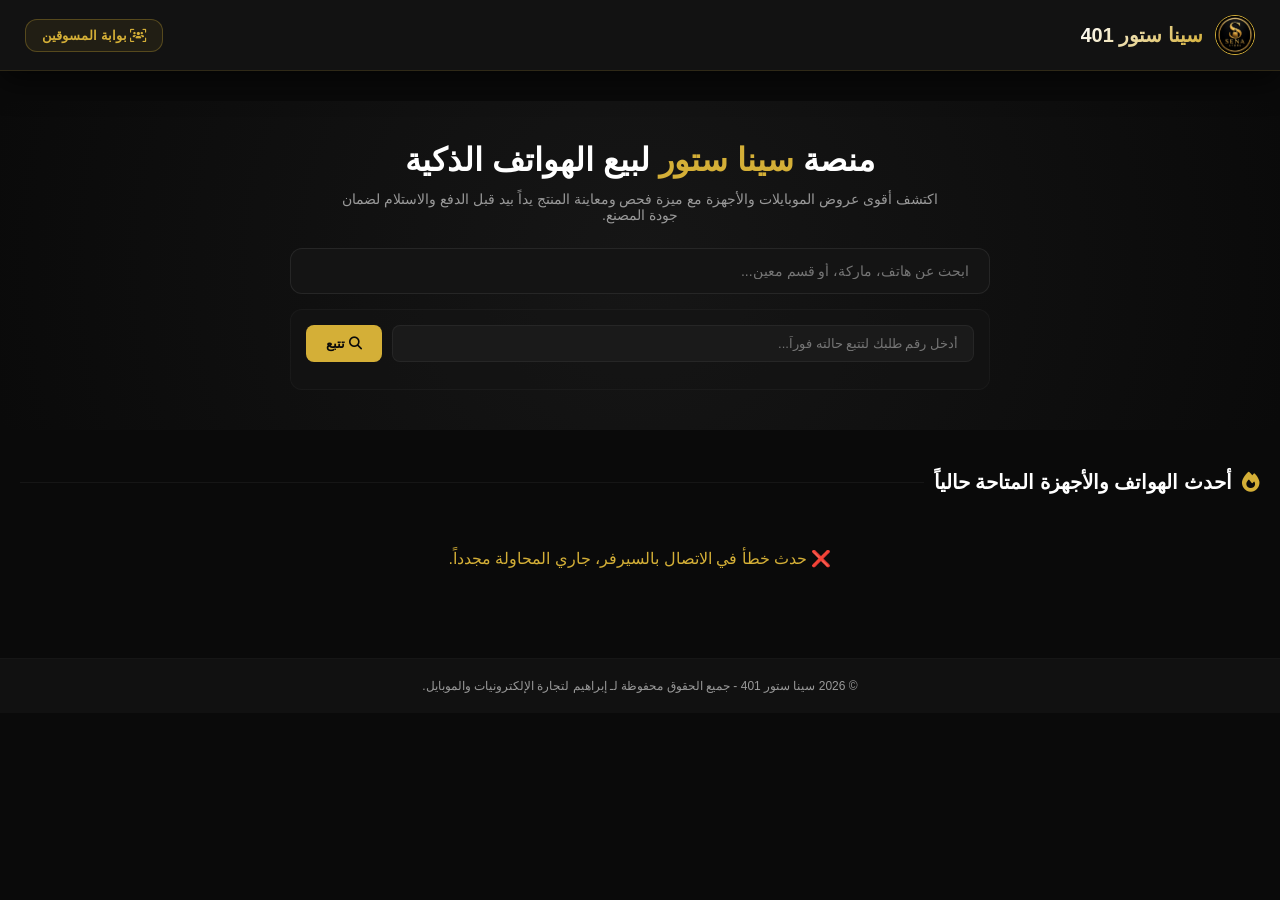
==== templates/index.html @ 64c195b3 "Update index.html" ====
<!DOCTYPE html>
<html lang="ar" dir="rtl">
<head>
    <meta charset="UTF-8">
    <meta name="viewport" content="width=device-width, initial-scale=1.0, maximum-scale=1.0, user-scalable=no">
    <title>سينا ستور 401 | عالم الهواتف والأجهزة الذكية</title>
    <link rel="icon" type="image/png" href="/static/css/logo.png.jpeg">
    <link rel="stylesheet" href="https://cdnjs.cloudflare.com/ajax/libs/font-awesome/6.4.0/css/all.min.css">
    
    <style>
        :root {
            --bg-main: #0a0a0a;
            --bg-card: #141414;
            --bg-input: #1a1a1a;
            --gold: #d4af37;
            --gold-hover: #b8860b;
            --gold-light: rgba(212, 175, 55, 0.08);
            --text-white: #ffffff;
            --text-muted: #999999;
            --radius-lg: 16px;
            --radius-md: 12px;
            --shadow: 0 10px 30px rgba(0, 0, 0, 0.6);
            --transition: all 0.3s cubic-bezier(0.4, 0, 0.2, 1);
        }

        * {
            margin: 0;
            padding: 0;
            box-sizing: border-box;
            font-family: 'Segoe UI', Tahoma, Geneva, Verdana, sans-serif;
            -webkit-tap-highlight-color: transparent;
        }

        body {
            background-color: var(--bg-main);
            color: var(--text-white);
            min-height: 100vh;
            overflow-x: hidden;
        }

        /* هيدر المتجر الاحترافي */
        header {
            background: rgba(20, 20, 20, 0.85);
            backdrop-filter: blur(20px);
            -webkit-backdrop-filter: blur(20px);
            padding: 15px 25px;
            display: flex;
            justify-content: space-between;
            align-items: center;
            border-bottom: 1px solid rgba(212, 175, 55, 0.15);
            position: sticky;
            top: 0;
            z-index: 1000;
            box-shadow: var(--shadow);
        }

        .brand-section {
            display: flex;
            align-items: center;
            gap: 12px;
        }

        .brand-section img {
            width: 40px;
            height: 40px;
            border-radius: 50%;
            border: 1px solid var(--gold);
        }

        .brand-section h1 {
            font-size: 20px;
            font-weight: 900;
            background: linear-gradient(135deg, #ffffff, var(--gold));
            -webkit-background-clip: text;
            -webkit-text-fill-color: transparent;
        }

        .portal-btn {
            background: var(--gold-light);
            border: 1px solid rgba(212, 175, 55, 0.3);
            color: var(--gold);
            padding: 8px 16px;
            border-radius: var(--radius-md);
            font-size: 13px;
            font-weight: 700;
            text-decoration: none;
            transition: var(--transition);
        }

        .portal-btn:hover {
            background: var(--gold);
            color: var(--bg-main);
        }

        /* بنية هيرو الترحيب الفخم */
        .hero-banner {
            max-width: 1300px;
            margin: 30px auto;
            padding: 40px 20px;
            text-align: center;
            background: radial-gradient(circle at center, #161616 0%, var(--bg-main) 100%);
            border-radius: var(--radius-lg);
            position: relative;
        }

        .hero-banner h2 {
            font-size: 32px;
            font-weight: 800;
            margin-bottom: 12px;
            color: #fff;
        }

        .hero-banner h2 span {
            color: var(--gold);
        }

        .hero-banner p {
            font-size: 14px;
            color: var(--text-muted);
            max-width: 600px;
            margin: 0 auto 25px;
        }

        /* ويدجت البحث وتتبع الحالات السريع */
        .search-track-container {
            max-width: 700px;
            margin: 0 auto;
            display: flex;
            flex-direction: column;
            gap: 15px;
        }

        .search-box {
            position: relative;
            width: 100%;
        }

        .search-box input {
            width: 100%;
            background: var(--bg-card);
            border: 1px solid rgba(255, 255, 255, 0.08);
            padding: 14px 20px 14px 50px;
            border-radius: var(--radius-md);
            color: white;
            font-size: 14px;
            transition: var(--transition);
        }

        .search-box input:focus {
            outline: none;
            border-color: var(--gold);
            box-shadow: 0 0 15px rgba(212, 175, 55, 0.1);
        }

        .search-box i {
            position: absolute;
            left: 20px;
            top: 50px;
            transform: translateY(-50%);
            color: var(--text-muted);
            font-size: 16px;
        }

        /* نظام تتبع الطلبات المبتكر */
        .tracking-widget {
            background: rgba(20, 20, 20, 0.6);
            border: 1px solid rgba(255, 255, 255, 0.03);
            border-radius: var(--radius-md);
            padding: 15px;
        }

        .track-form {
            display: flex;
            gap: 10px;
        }

        .track-form input {
            flex: 1;
            background: var(--bg-input);
            border: 1px solid rgba(255, 255, 255, 0.05);
            padding: 10px 15px;
            border-radius: 8px;
            color: white;
            font-size: 13px;
        }

        .track-form button {
            background: var(--gold);
            color: var(--bg-main);
            border: none;
            padding: 10px 20px;
            border-radius: 8px;
            font-weight: 700;
            font-size: 13px;
            cursor: pointer;
            transition: var(--transition);
        }

        .track-form button:hover { background: var(--gold-hover); }

        #tracking-result {
            margin-top: 12px;
            text-align: right;
            font-size: 13px;
        }

        /* شبكة عرض كروت المنتجات */
        .store-content {
            max-width: 1300px;
            margin: 40px auto;
            padding: 0 20px;
        }

        .section-title {
            font-size: 20px;
            font-weight: 700;
            margin-bottom: 25px;
            display: flex;
            align-items: center;
            gap: 10px;
        }

        .section-title::after {
            content: '';
            flex: 1;
            height: 1px;
            background: rgba(255, 255, 255, 0.05);
        }

        .products-grid {
            display: grid;
            grid-template-columns: repeat(auto-fill, minmax(260px, 1fr));
            gap: 25px;
        }

        /* الكارت الفاخر لعرض الموبايل */
        .product-card {
            background: var(--bg-card);
            border: 1px solid rgba(255, 255, 255, 0.02);
            border-radius: var(--radius-lg);
            overflow: hidden;
            box-shadow: var(--shadow);
            transition: var(--transition);
            display: flex;
            flex-direction: column;
            position: relative;
        }

        .product-card:hover {
            transform: translateY(-6px);
            border-color: rgba(212, 175, 55, 0.2);
        }

        .card-img-wrapper {
            width: 100%;
            height: 240px;
            background: #0f0f0f;
            display: flex;
            justify-content: center;
            align-items: center;
            padding: 15px;
            overflow: hidden;
        }

        .card-img-wrapper img {
            max-width: 100%;
            max-height: 100%;
            object-fit: contain;
            transition: var(--transition);
        }

        .product-card:hover .card-img-wrapper img {
            transform: scale(1.04);
        }

        .card-details {
            padding: 20px;
            display: flex;
            flex-direction: column;
            flex-grow: 1;
            gap: 8px;
        }

        .card-cat {
            font-size: 11px;
            color: var(--gold);
            font-weight: 600;
            text-transform: uppercase;
        }

        .card-title {
            font-size: 15px;
            font-weight: 700;
            color: #fff;
            line-height: 1.4;
            height: 42px;
            overflow: hidden;
            display: -webkit-box;
            -webkit-line-clamp: 2;
            -webkit-box-orient: vertical;
        }

        .card-price {
            font-size: 18px;
            font-weight: 800;
            color: #fff;
            margin-top: 5px;
        }

        .buy-now-btn {
            background: transparent;
            border: 1px solid rgba(212, 175, 55, 0.3);
            color: var(--gold);
            padding: 12px;
            border-radius: var(--radius-md);
            font-size: 13px;
            font-weight: 700;
            text-align: center;
            text-decoration: none;
            margin-top: auto;
            transition: var(--transition);
            display: flex;
            align-items: center;
            justify-content: center;
            gap: 8px;
        }

        .buy-now-btn:hover {
            background: var(--gold);
            color: var(--bg-main);
            border-color: var(--gold);
        }

        /* فوتر المتجر */
        footer {
            background: #111;
            text-align: center;
            padding: 20px;
            font-size: 12px;
            color: var(--text-muted);
            border-top: 1px solid rgba(255, 255, 255, 0.02);
            margin-top: 60px;
        }

        /* رندرة الجوال والتجاوب */
        @media (max-width: 768px) {
            .hero-banner { padding: 30px 15px; margin: 15px; }
            .hero-banner h2 { font-size: 24px; }
            .products-grid { grid-template-columns: repeat(2, 1fr); gap: 12px; }
            .card-img-wrapper { height: 160px; padding: 10px; }
            .card-title { font-size: 13px; height: 36px; }
            .card-price { font-size: 15px; }
            .buy-now-btn { padding: 8px; font-size: 11px; }
        }
    </style>
</head>
<body>

    <header>
        <div class="brand-section">
            <img src="/static/css/logo.png.jpeg" alt="سينا ستور" onerror="this.style.display='none'">
            <h1>سينا ستور 401</h1>
        </div>
        <a href="/marketer_login.html" class="portal-btn"><i class="fa-solid fa-users-viewfinder"></i> بوابة المسوقين</a>
    </header>

    <main>
        <section class="hero-banner">
            <h2>منصة <span>سينا ستور</span> لبيع الهواتف الذكية</h2>
            <p>اكتشف أقوى عروض الموبايلات والأجهزة مع ميزة فحص ومعاينة المنتج يداً بيد قبل الدفع والاستلام لضمان جودة المصنع.</p>
            
            <div class="search-track-container">
                <div class="search-box">
                    <input type="text" id="store-search-input" placeholder="ابحث عن هاتف، ماركة، أو قسم معين..." oninput="filterStoreProducts()">
                </div>

                <div class="tracking-widget">
                    <form class="track-form" onsubmit="handleTrackCustomerOrder(event)">
                        <input type="number" id="track-id-input" required placeholder="أدخل رقم طلبك لتتبع حالته فوراً...">
                        <button type="submit"><i class="fa-solid fa-magnifying-glass"></i> تتبع</button>
                    </form>
                    <div id="tracking-result"></div>
                </div>
            </div>
        </section>

        <section class="store-content">
            <h3 class="section-title"><i class="fa-solid fa-fire" style="color: var(--gold);"></i> أحدث الهواتف والأجهزة المتاحة حالياً</h3>
            
            <div class="products-grid" id="main-products-grid">
                <div style="grid-column: 1/-1; text-align: center; color: var(--text-muted); padding: 40px;">
                    <i class="fa-solid fa-spinner fa-spin" style="font-size: 24px; color: var(--gold); margin-bottom: 10px;"></i>
                    <p>جاري مزامنة كتالوج الأجهزة الحية...</p>
                </div>
            </div>
        </section>
    </main>

    <footer>
        <p>© 2026 سينا ستور 401 - جميع الحقوق محفوظة لـ إبراهيم لتجارة الإلكترونيات والموبايل.</p>
    </footer>

    <script>
        let allProducts = [];

        // 1. التقاط كود الأفلييت بذكاء من الرابط وتخزينه لحماية عمولات المسوقين
        function catchAffiliateUrlCode() {
            const params = new URLSearchParams(window.location.search);
            const code = params.get('m') || params.get('ref') || params.get('code');
            if (code) {
                localStorage.setItem('affiliate_code', code);
                console.log("🔒 تم توثيق كود تتبع المسوق سحابياً وجاهز للربط بالطلب:", code);
            }
        }

        // 2. جلب كتالوج المنتجات المعروضة بالكامل من قاعدة البيانات
        async function fetchStoreProducts() {
            catchAffiliateUrlCode();
            const grid = document.getElementById('main-products-grid');

            try {
                const res = await fetch('/api/products');
                if (!res.ok) throw new Error("Fetch error");
                allProducts = await res.json();

                renderProducts(allProducts);
            } catch (e) {
                grid.innerHTML = `<div style="grid-column:1/-1; text-align:center; color:var(--gold); padding:30px;">❌ حدث خطأ في الاتصال بالسيرفر، جاري المحاولة مجدداً.</div>`;
            }
        }

        // 3. رندرة وبناء كروت المنتجات داخل الشبكة
        function renderProducts(list) {
            const grid = document.getElementById('main-products-grid');
            if (list.length === 0) {
                grid.innerHTML = `<div style="grid-column:1/-1; text-align:center; color:var(--text-muted); padding:30px;">لا توجد أجهزة متطابقة مع بحثك حالياً.</div>`;
                return;
            }

            const fallbackImg = '/static/css/logo.png.jpeg';

            grid.innerHTML = list.map(p => {
                const img = p.image_url ? p.image_url : fallbackImg;
                return `
                    <div class="product-card">
                        <div class="card-img-wrapper">
                            <img src="${img}" alt="${p.name}" onerror="this.src='${fallbackImg}'">
                        </div>
                        <div class="card-details">
                            <span class="card-cat">${p.category || 'أجهزة وهواتف'}</span>
                            <h4 class="card-title">${p.name}</h4>
                            <div class="card-price">${p.selling_price} ج.م</div>
                            <a href="/product_detail/${p.id}" class="buy-now-btn">
                                <i class="fa-solid fa-cart-plus"></i> عرض التفاصيل والشراء
                            </a>
                        </div>
                    </div>
                `;
            }).join('');
        }

        // 4. نظام الفلترة والبحث الفوري أثناء الكتابة
        function filterStoreProducts() {
            const text = document.getElementById('store-search-input').value.toLowerCase().trim();
            const filtered = allProducts.filter(p => 
                p.name.toLowerCase().includes(text) || 
                (p.category && p.category.toLowerCase().includes(text))
            );
            renderProducts(filtered);
        }

        // 5. تتبع حالة طلب العميل بالـ ID فوراً
        async function handleTrackCustomerOrder(e) {
            e.preventDefault();
            const orderId = document.getElementById('track-id-input').value.trim();
            const resultBox = document.getElementById('tracking-result');

            resultBox.innerHTML = `<span style="color:var(--text-muted);"><i class="fa-solid fa-spinner fa-spin"></i> جاري البحث في السجلات...</span>`;

            try {
                const res = await fetch(`/api/orders/track?id=${orderId}`);
                if (!res.ok) {
                    resultBox.innerHTML = `<span style="color:#ef4444;">❌ لم نجد طلب مسجل بهذا الرقم في السيستم.</span>`;
                    return;
                }
                const order = await res.json();

                let badgeColor = '#f59e0b';
                let statusIcon = '⏳';
                if (order.status === 'جاري الشحن') { badgeColor = '#3b82f6'; statusIcon = '🚚'; }
                else if (order.status === 'تم التسليم') { badgeColor = '#22c55e'; statusIcon = '✅'; }
                else if (order.status === 'مرتجع') { badgeColor = '#ef4444'; statusIcon = '❌'; }

                resultBox.innerHTML = `
                    <div style="background:rgba(255,255,255,0.02); border-right:3px solid ${badgeColor}; padding:12px; border-radius:6px; margin-top:10px;">
                        <span style="font-weight:700;">حالة الطلب #${order.id}:</span> 
                        <span style="color:${badgeColor}; font-weight:bold;">${statusIcon} ${order.status}</span>
                        <div style="font-size:11px; color:var(--text-muted); margin-top:5px;">إجمالي الحساب: ${order.total_price} ج.م</div>
                    </div>
                `;
            } catch(err) {
                resultBox.innerHTML = `<span style="color:#ef4444;">❌ خطأ في الاتصال.</span>`;
            }
        }

        // بدء التشغيل تلقائياً فور تحميل الصفحة
        window.addEventListener('DOMContentLoaded', fetchStoreProducts);
    </script>
</body>
</html>
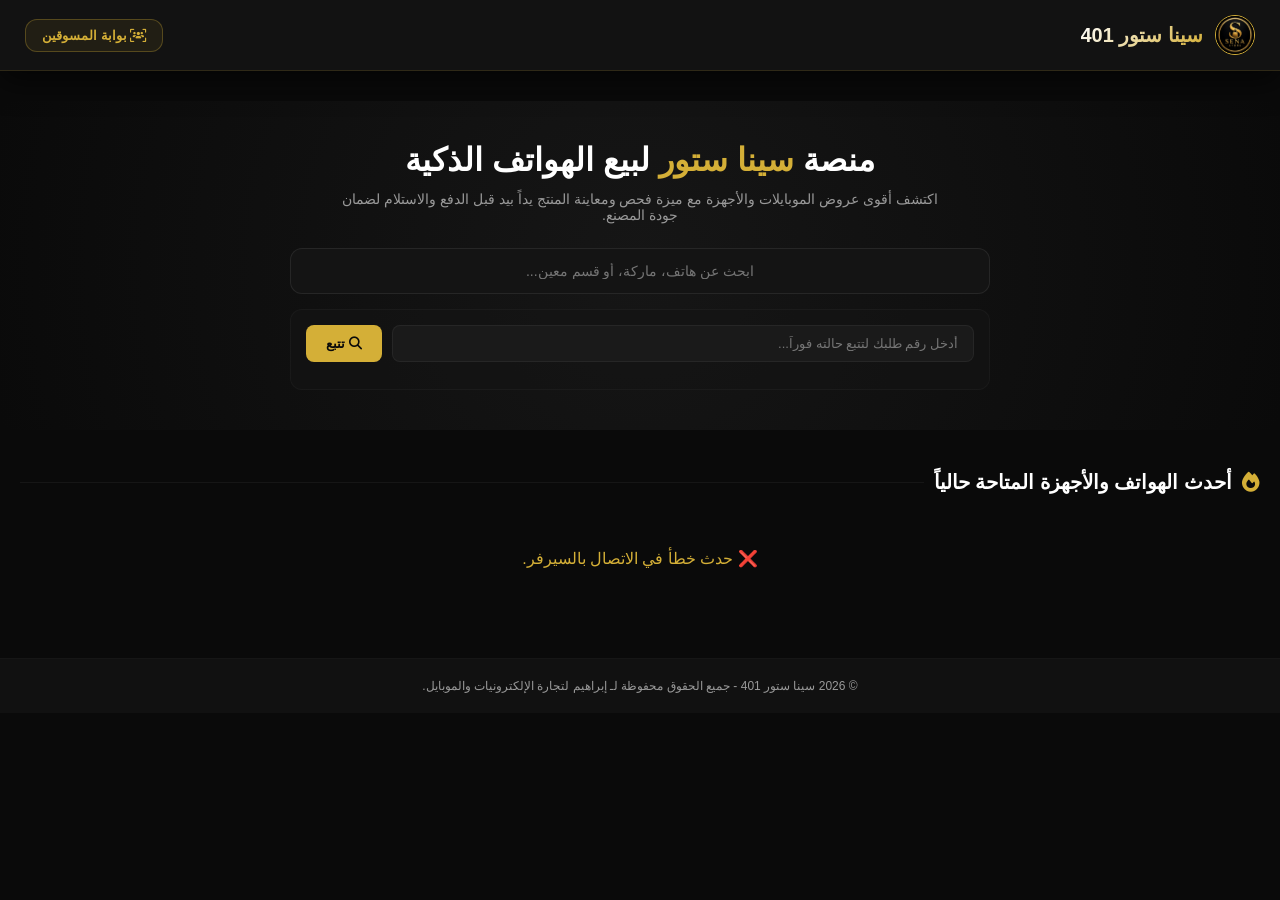
==== commit 636a5035: "Update index.html" ====
--- a/templates/index.html
+++ b/templates/index.html
@@ -38,7 +38,6 @@
             overflow-x: hidden;
         }
 
-        /* هيدر المتجر الاحترافي */
         header {
             background: rgba(20, 20, 20, 0.85);
             backdrop-filter: blur(20px);
@@ -58,6 +57,7 @@
             display: flex;
             align-items: center;
             gap: 12px;
+            cursor: pointer;
         }
 
         .brand-section img {
@@ -92,7 +92,6 @@
             color: var(--bg-main);
         }
 
-        /* بنية هيرو الترحيب الفخم */
         .hero-banner {
             max-width: 1300px;
             margin: 30px auto;
@@ -100,7 +99,6 @@
             text-align: center;
             background: radial-gradient(circle at center, #161616 0%, var(--bg-main) 100%);
             border-radius: var(--radius-lg);
-            position: relative;
         }
 
         .hero-banner h2 {
@@ -110,9 +108,7 @@
             color: #fff;
         }
 
-        .hero-banner h2 span {
-            color: var(--gold);
-        }
+        .hero-banner h2 span { color: var(--gold); }
 
         .hero-banner p {
             font-size: 14px;
@@ -121,7 +117,6 @@
             margin: 0 auto 25px;
         }
 
-        /* ويدجت البحث وتتبع الحالات السريع */
         .search-track-container {
             max-width: 700px;
             margin: 0 auto;
@@ -130,20 +125,18 @@
             gap: 15px;
         }
 
-        .search-box {
-            position: relative;
-            width: 100%;
-        }
+        .search-box { position: relative; width: 100%; }
 
         .search-box input {
             width: 100%;
             background: var(--bg-card);
             border: 1px solid rgba(255, 255, 255, 0.08);
-            padding: 14px 20px 14px 50px;
+            padding: 14px 20px;
             border-radius: var(--radius-md);
             color: white;
             font-size: 14px;
             transition: var(--transition);
+            text-align: center;
         }
 
         .search-box input:focus {
@@ -152,16 +145,6 @@
             box-shadow: 0 0 15px rgba(212, 175, 55, 0.1);
         }
 
-        .search-box i {
-            position: absolute;
-            left: 20px;
-            top: 50px;
-            transform: translateY(-50%);
-            color: var(--text-muted);
-            font-size: 16px;
-        }
-
-        /* نظام تتبع الطلبات المبتكر */
         .tracking-widget {
             background: rgba(20, 20, 20, 0.6);
             border: 1px solid rgba(255, 255, 255, 0.03);
@@ -169,10 +152,7 @@
             padding: 15px;
         }
 
-        .track-form {
-            display: flex;
-            gap: 10px;
-        }
+        .track-form { display: flex; gap: 10px; }
 
         .track-form input {
             flex: 1;
@@ -196,20 +176,9 @@
             transition: var(--transition);
         }
 
-        .track-form button:hover { background: var(--gold-hover); }
-
-        #tracking-result {
-            margin-top: 12px;
-            text-align: right;
-            font-size: 13px;
-        }
-
-        /* شبكة عرض كروت المنتجات */
-        .store-content {
-            max-width: 1300px;
-            margin: 40px auto;
-            padding: 0 20px;
-        }
+        #tracking-result { margin-top: 12px; text-align: right; font-size: 13px; }
+
+        .store-content { max-width: 1300px; margin: 40px auto; padding: 0 20px; }
 
         .section-title {
             font-size: 20px;
@@ -233,7 +202,6 @@
             gap: 25px;
         }
 
-        /* الكارت الفاخر لعرض الموبايل */
         .product-card {
             background: var(--bg-card);
             border: 1px solid rgba(255, 255, 255, 0.02);
@@ -243,7 +211,6 @@
             transition: var(--transition);
             display: flex;
             flex-direction: column;
-            position: relative;
         }
 
         .product-card:hover {
@@ -259,7 +226,6 @@
             justify-content: center;
             align-items: center;
             padding: 15px;
-            overflow: hidden;
         }
 
         .card-img-wrapper img {
@@ -269,10 +235,6 @@
             transition: var(--transition);
         }
 
-        .product-card:hover .card-img-wrapper img {
-            transform: scale(1.04);
-        }
-
         .card-details {
             padding: 20px;
             display: flex;
@@ -285,7 +247,6 @@
             font-size: 11px;
             color: var(--gold);
             font-weight: 600;
-            text-transform: uppercase;
         }
 
         .card-title {
@@ -328,10 +289,8 @@
         .buy-now-btn:hover {
             background: var(--gold);
             color: var(--bg-main);
-            border-color: var(--gold);
-        }
-
-        /* فوتر المتجر */
+        }
+
         footer {
             background: #111;
             text-align: center;
@@ -342,7 +301,6 @@
             margin-top: 60px;
         }
 
-        /* رندرة الجوال والتجاوب */
         @media (max-width: 768px) {
             .hero-banner { padding: 30px 15px; margin: 15px; }
             .hero-banner h2 { font-size: 24px; }
@@ -357,7 +315,7 @@
 <body>
 
     <header>
-        <div class="brand-section">
+        <div class="brand-section" onclick="window.location.href='/'">
             <img src="/static/css/logo.png.jpeg" alt="سينا ستور" onerror="this.style.display='none'">
             <h1>سينا ستور 401</h1>
         </div>
@@ -386,10 +344,9 @@
 
         <section class="store-content">
             <h3 class="section-title"><i class="fa-solid fa-fire" style="color: var(--gold);"></i> أحدث الهواتف والأجهزة المتاحة حالياً</h3>
-            
             <div class="products-grid" id="main-products-grid">
                 <div style="grid-column: 1/-1; text-align: center; color: var(--text-muted); padding: 40px;">
-                    <i class="fa-solid fa-spinner fa-spin" style="font-size: 24px; color: var(--gold); margin-bottom: 10px;"></i>
+                    <i class="fa-solid fa-spinner fa-spin" style="font-size: 24px; color: var(--gold);"></i>
                     <p>جاري مزامنة كتالوج الأجهزة الحية...</p>
                 </div>
             </div>
@@ -403,17 +360,15 @@
     <script>
         let allProducts = [];
 
-        // 1. التقاط كود الأفلييت بذكاء من الرابط وتخزينه لحماية عمولات المسوقين
         function catchAffiliateUrlCode() {
             const params = new URLSearchParams(window.location.search);
             const code = params.get('m') || params.get('ref') || params.get('code');
             if (code) {
                 localStorage.setItem('affiliate_code', code);
-                console.log("🔒 تم توثيق كود تتبع المسوق سحابياً وجاهز للربط بالطلب:", code);
+                console.log("🔒 تم توثيق كود تتبع المسوق بنجاح:", code);
             }
         }
 
-        // 2. جلب كتالوج المنتجات المعروضة بالكامل من قاعدة البيانات
         async function fetchStoreProducts() {
             catchAffiliateUrlCode();
             const grid = document.getElementById('main-products-grid');
@@ -422,18 +377,16 @@
                 const res = await fetch('/api/products');
                 if (!res.ok) throw new Error("Fetch error");
                 allProducts = await res.json();
-
                 renderProducts(allProducts);
             } catch (e) {
-                grid.innerHTML = `<div style="grid-column:1/-1; text-align:center; color:var(--gold); padding:30px;">❌ حدث خطأ في الاتصال بالسيرفر، جاري المحاولة مجدداً.</div>`;
+                grid.innerHTML = `<div style="grid-column:1/-1; text-align:center; color:var(--gold); padding:30px;">❌ حدث خطأ في الاتصال بالسيرفر.</div>`;
             }
         }
 
-        // 3. رندرة وبناء كروت المنتجات داخل الشبكة
         function renderProducts(list) {
             const grid = document.getElementById('main-products-grid');
             if (list.length === 0) {
-                grid.innerHTML = `<div style="grid-column:1/-1; text-align:center; color:var(--text-muted); padding:30px;">لا توجد أجهزة متطابقة مع بحثك حالياً.</div>`;
+                grid.innerHTML = `<div style="grid-column:1/-1; text-align:center; color:var(--text-muted); padding:30px;">لا توجد أجهزة متطابقة مع بحثك.</div>`;
                 return;
             }
 
@@ -450,7 +403,7 @@
                             <span class="card-cat">${p.category || 'أجهزة وهواتف'}</span>
                             <h4 class="card-title">${p.name}</h4>
                             <div class="card-price">${p.selling_price} ج.م</div>
-                            <a href="/product_detail/${p.id}" class="buy-now-btn">
+                            <a href="/product_detail.html?id=${p.id}" class="buy-now-btn">
                                 <i class="fa-solid fa-cart-plus"></i> عرض التفاصيل والشراء
                             </a>
                         </div>
@@ -459,7 +412,6 @@
             }).join('');
         }
 
-        // 4. نظام الفلترة والبحث الفوري أثناء الكتابة
         function filterStoreProducts() {
             const text = document.getElementById('store-search-input').value.toLowerCase().trim();
             const filtered = allProducts.filter(p => 
@@ -469,18 +421,17 @@
             renderProducts(filtered);
         }
 
-        // 5. تتبع حالة طلب العميل بالـ ID فوراً
         async function handleTrackCustomerOrder(e) {
             e.preventDefault();
             const orderId = document.getElementById('track-id-input').value.trim();
             const resultBox = document.getElementById('tracking-result');
 
-            resultBox.innerHTML = `<span style="color:var(--text-muted);"><i class="fa-solid fa-spinner fa-spin"></i> جاري البحث في السجلات...</span>`;
+            resultBox.innerHTML = `<span><i class="fa-solid fa-spinner fa-spin"></i> جاري البحث...</span>`;
 
             try {
                 const res = await fetch(`/api/orders/track?id=${orderId}`);
                 if (!res.ok) {
-                    resultBox.innerHTML = `<span style="color:#ef4444;">❌ لم نجد طلب مسجل بهذا الرقم في السيستم.</span>`;
+                    resultBox.innerHTML = `<span style="color:#ef4444;">❌ لم نجد طلب مسجل بهذا الرقم.</span>`;
                     return;
                 }
                 const order = await res.json();
@@ -503,7 +454,6 @@
             }
         }
 
-        // بدء التشغيل تلقائياً فور تحميل الصفحة
         window.addEventListener('DOMContentLoaded', fetchStoreProducts);
     </script>
 </body>
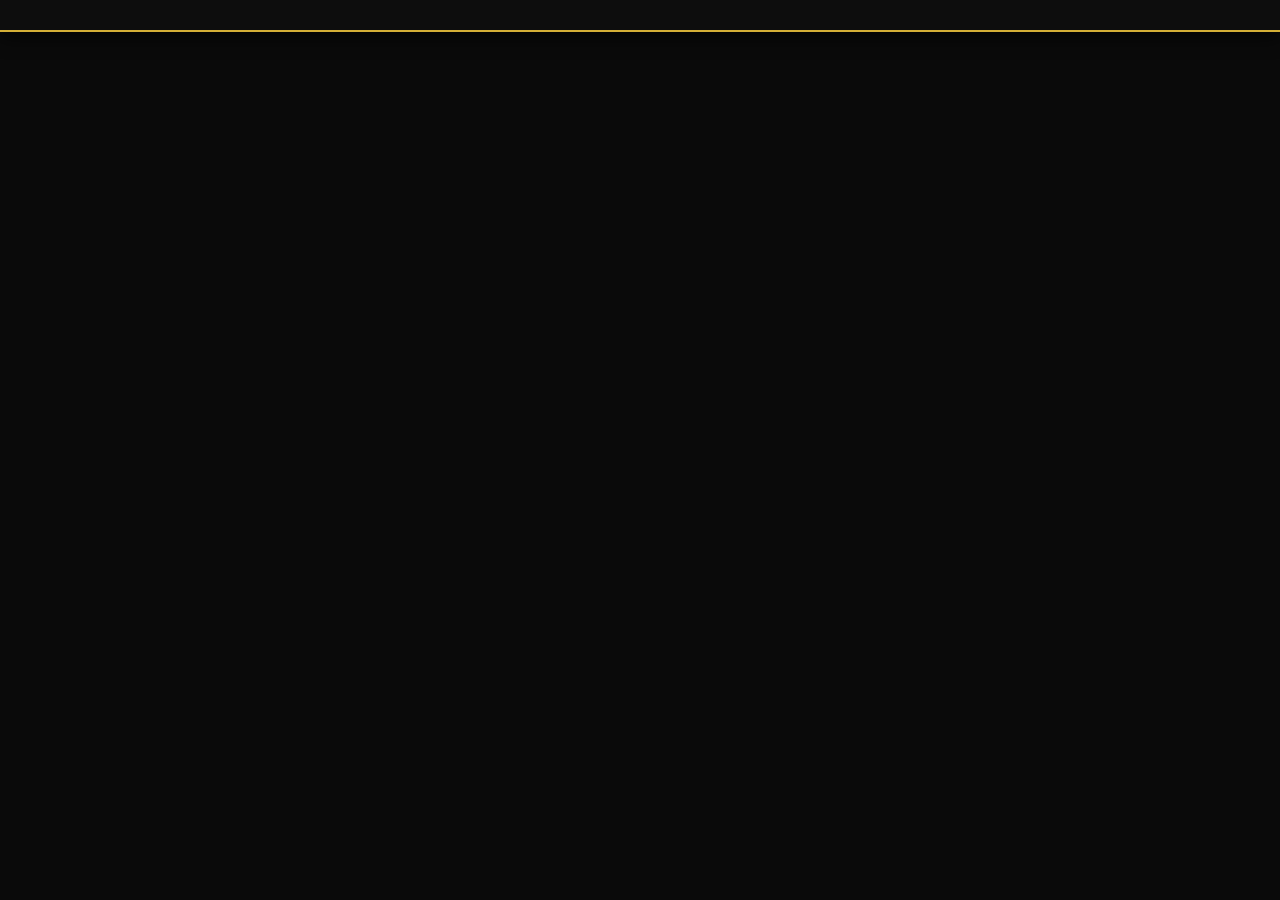
==== commit f23d36ac: "Update index.html" ====
--- a/templates/index.html
+++ b/templates/index.html
@@ -2,25 +2,18 @@
 <html lang="ar" dir="rtl">
 <head>
     <meta charset="UTF-8">
-    <meta name="viewport" content="width=device-width, initial-scale=1.0, maximum-scale=1.0, user-scalable=no">
-    <title>سينا ستور 401 | عالم الهواتف والأجهزة الذكية</title>
-    <link rel="icon" type="image/png" href="/static/css/logo.png.jpeg">
-    <link rel="stylesheet" href="https://cdnjs.cloudflare.com/ajax/libs/font-awesome/6.4.0/css/all.min.css">
-    
+    <meta name="viewport" content="width=device-width, initial-scale=1.0">
+    <title>سينا ستور 401 | منصة الهواتف الذكية</title>
     <style>
         :root {
-            --bg-main: #0a0a0a;
+            --primary: #d4af37;
+            --primary-hover: #b8860b;
+            --bg-dark: #0a0a0a;
             --bg-card: #141414;
-            --bg-input: #1a1a1a;
-            --gold: #d4af37;
-            --gold-hover: #b8860b;
-            --gold-light: rgba(212, 175, 55, 0.08);
-            --text-white: #ffffff;
-            --text-muted: #999999;
-            --radius-lg: 16px;
-            --radius-md: 12px;
-            --shadow: 0 10px 30px rgba(0, 0, 0, 0.6);
-            --transition: all 0.3s cubic-bezier(0.4, 0, 0.2, 1);
+            --text-light: #ffffff;
+            --text-gray: #aaaaaa;
+            --border-gold: rgba(212, 175, 55, 0.3);
+            --success: #22c55e;
         }
 
         * {
@@ -28,433 +21,320 @@
             padding: 0;
             box-sizing: border-box;
             font-family: 'Segoe UI', Tahoma, Geneva, Verdana, sans-serif;
-            -webkit-tap-highlight-color: transparent;
         }
 
         body {
-            background-color: var(--bg-main);
-            color: var(--text-white);
+            background-color: var(--bg-dark);
+            color: var(--text-light);
             min-height: 100vh;
             overflow-x: hidden;
         }
 
+        /* الهيدر العلوي للموقع */
         header {
-            background: rgba(20, 20, 20, 0.85);
-            backdrop-filter: blur(20px);
-            -webkit-backdrop-filter: blur(20px);
-            padding: 15px 25px;
+            background-color: #0d0d0d;
+            padding: 15px 5%;
             display: flex;
             justify-content: space-between;
             align-items: center;
-            border-bottom: 1px solid rgba(212, 175, 55, 0.15);
+            border-bottom: 2px solid var(--primary);
+            box-shadow: 0 4px 20px rgba(0, 0, 0, 0.8);
             position: sticky;
             top: 0;
             z-index: 1000;
-            box-shadow: var(--shadow);
-        }
-
-        .brand-section {
-            display: flex;
-            align-items: center;
-            gap: 12px;
+        }
+
+        .header-logo {
+            font-size: 26px;
+            font-weight: bold;
+            color: var(--primary);
+            text-decoration: none;
+            display: flex;
+            align-items: center;
+            gap: 8px;
+            text-shadow: 0 0 10px rgba(212, 175, 55, 0.4);
+        }
+
+        .nav-links {
+            display: flex;
+            gap: 15px;
+            align-items: center;
+        }
+
+        .nav-btn {
+            background: transparent;
+            border: 1px solid var(--primary);
+            color: var(--text-light);
+            padding: 8px 18px;
+            border-radius: 6px;
+            text-decoration: none;
+            font-size: 14px;
+            font-weight: 500;
             cursor: pointer;
-        }
-
-        .brand-section img {
-            width: 40px;
-            height: 40px;
-            border-radius: 50%;
-            border: 1px solid var(--gold);
-        }
-
-        .brand-section h1 {
-            font-size: 20px;
-            font-weight: 900;
-            background: linear-gradient(135deg, #ffffff, var(--gold));
-            -webkit-background-clip: text;
-            -webkit-text-fill-color: transparent;
-        }
-
-        .portal-btn {
-            background: var(--gold-light);
-            border: 1px solid rgba(212, 175, 55, 0.3);
-            color: var(--gold);
-            padding: 8px 16px;
-            border-radius: var(--radius-md);
-            font-size: 13px;
+            transition: all 0.3s ease;
+        }
+
+        .nav-btn:hover {
+            background-color: var(--primary);
+            color: #000000;
+            box-shadow: 0 0 10px rgba(212, 175, 55, 0.5);
+        }
+
+        .admin-link {
+            color: var(--text-gray);
+            border-color: #333333;
+        }
+
+        /* قسم الهيرو العلوي والبحث للتتبع والمنتجات */
+        .hero-section {
+            text-align: center;
+            padding: 50px 20px;
+            background: linear-gradient(180deg, #111111 0%, #0a0a0a 100%);
+            border-bottom: 1px solid rgba(212, 175, 55, 0.1);
+        }
+
+        .hero-title {
+            font-size: 32px;
             font-weight: 700;
-            text-decoration: none;
-            transition: var(--transition);
-        }
-
-        .portal-btn:hover {
-            background: var(--gold);
-            color: var(--bg-main);
-        }
-
-        .hero-banner {
-            max-width: 1300px;
-            margin: 30px auto;
-            padding: 40px 20px;
+            color: var(--primary);
+            margin-bottom: 25px;
+            display: flex;
+            justify-content: center;
+            align-items: center;
+            gap: 10px;
+        }
+
+        .search-wrapper {
+            max-width: 650px;
+            margin: 0 auto 20px auto;
+            position: relative;
+        }
+
+        .search-input {
+            width: 100%;
+            padding: 15px 45px 15px 15px;
+            background-color: #161616;
+            border: 2px solid var(--border-gold);
+            border-radius: 8px;
+            color: var(--text-light);
+            font-size: 16px;
+            text-align: right;
+            transition: all 0.3s ease;
+        }
+
+        .search-input:focus {
+            outline: none;
+            border-color: var(--primary);
+            box-shadow: 0 0 15px rgba(212, 175, 55, 0.2);
+        }
+
+        .search-icon {
+            position: absolute;
+            top: 50%;
+            right: 15px;
+            transform: translateY(-50%);
+            color: var(--primary);
+            pointer-events: none;
+        }
+
+        /* صندوق التتبع الخاص بالزبائن */
+        .track-box {
+            max-width: 650px;
+            margin: 15px auto 0 auto;
+            display: flex;
+            background-color: #161616;
+            border: 1px solid var(--border-gold);
+            border-radius: 8px;
+            overflow: hidden;
+        }
+
+        .track-input {
+            flex: 1;
+            padding: 12px;
+            background: transparent;
+            border: none;
+            color: var(--text-light);
+            font-size: 15px;
             text-align: center;
-            background: radial-gradient(circle at center, #161616 0%, var(--bg-main) 100%);
-            border-radius: var(--radius-lg);
-        }
-
-        .hero-banner h2 {
-            font-size: 32px;
-            font-weight: 800;
-            margin-bottom: 12px;
-            color: #fff;
-        }
-
-        .hero-banner h2 span { color: var(--gold); }
-
-        .hero-banner p {
-            font-size: 14px;
-            color: var(--text-muted);
-            max-width: 600px;
-            margin: 0 auto 25px;
-        }
-
-        .search-track-container {
-            max-width: 700px;
-            margin: 0 auto;
-            display: flex;
-            flex-direction: column;
-            gap: 15px;
-        }
-
-        .search-box { position: relative; width: 100%; }
-
-        .search-box input {
-            width: 100%;
-            background: var(--bg-card);
-            border: 1px solid rgba(255, 255, 255, 0.08);
-            padding: 14px 20px;
-            border-radius: var(--radius-md);
-            color: white;
-            font-size: 14px;
-            transition: var(--transition);
-            text-align: center;
-        }
-
-        .search-box input:focus {
+        }
+
+        .track-input:focus {
             outline: none;
-            border-color: var(--gold);
-            box-shadow: 0 0 15px rgba(212, 175, 55, 0.1);
-        }
-
-        .tracking-widget {
-            background: rgba(20, 20, 20, 0.6);
-            border: 1px solid rgba(255, 255, 255, 0.03);
-            border-radius: var(--radius-md);
-            padding: 15px;
-        }
-
-        .track-form { display: flex; gap: 10px; }
-
-        .track-form input {
-            flex: 1;
-            background: var(--bg-input);
-            border: 1px solid rgba(255, 255, 255, 0.05);
-            padding: 10px 15px;
-            border-radius: 8px;
-            color: white;
-            font-size: 13px;
-        }
-
-        .track-form button {
-            background: var(--gold);
-            color: var(--bg-main);
+        }
+
+        .track-btn {
+            background: linear-gradient(135deg, var(--primary), var(--primary-hover));
+            color: #000000;
             border: none;
-            padding: 10px 20px;
-            border-radius: 8px;
-            font-weight: 700;
-            font-size: 13px;
+            padding: 0 25px;
+            font-weight: bold;
+            font-size: 15px;
             cursor: pointer;
-            transition: var(--transition);
-        }
-
-        #tracking-result { margin-top: 12px; text-align: right; font-size: 13px; }
-
-        .store-content { max-width: 1300px; margin: 40px auto; padding: 0 20px; }
-
-        .section-title {
-            font-size: 20px;
-            font-weight: 700;
-            margin-bottom: 25px;
+            transition: opacity 0.3s;
+        }
+
+        .track-btn:hover {
+            opacity: 0.9;
+        }
+
+        /* شبكة المنتجات (الهواتف الذكية والأجهزة) */
+        .container {
+            max-width: 1250px;
+            margin: 40px auto;
+            padding: 0 20px;
+        }
+
+        .section-header {
+            font-size: 24px;
+            font-weight: bold;
+            margin-bottom: 30px;
+            border-right: 4px solid var(--primary);
+            padding-right: 12px;
             display: flex;
             align-items: center;
             gap: 10px;
-        }
-
-        .section-title::after {
-            content: '';
-            flex: 1;
-            height: 1px;
-            background: rgba(255, 255, 255, 0.05);
         }
 
         .products-grid {
             display: grid;
-            grid-template-columns: repeat(auto-fill, minmax(260px, 1fr));
-            gap: 25px;
+            grid-template-columns: repeat(auto-fill, minmax(280px, 1fr));
+            gap: 30px;
         }
 
         .product-card {
-            background: var(--bg-card);
-            border: 1px solid rgba(255, 255, 255, 0.02);
-            border-radius: var(--radius-lg);
+            background-color: var(--bg-card);
+            border: 1px solid var(--border-gold);
+            border-radius: 12px;
             overflow: hidden;
-            box-shadow: var(--shadow);
-            transition: var(--transition);
+            position: relative;
             display: flex;
             flex-direction: column;
+            transition: transform 0.3s ease, border-color 0.3s ease, box-shadow 0.3s ease;
         }
 
         .product-card:hover {
-            transform: translateY(-6px);
-            border-color: rgba(212, 175, 55, 0.2);
-        }
-
-        .card-img-wrapper {
+            transform: translateY(-5px);
+            border-color: var(--primary);
+            box-shadow: 0 8px 25px rgba(212, 175, 55, 0.2);
+        }
+
+        /* شارة عمولة نشطة المطابقة للصورة المرفوعة */
+        .commission-badge {
+            position: absolute;
+            top: 15px;
+            right: 15px;
+            background-color: rgba(0, 0, 0, 0.75);
+            border: 1px solid var(--primary);
+            color: #ffffff;
+            padding: 5px 12px;
+            border-radius: 20px;
+            font-size: 12px;
+            font-weight: bold;
+            display: flex;
+            align-items: center;
+            gap: 6px;
+            z-index: 10;
+        }
+
+        .badge-dot {
+            width: 8px;
+            height: 8px;
+            background-color: var(--success);
+            border-radius: 50%;
+            box-shadow: 0 0 8px var(--success);
+        }
+
+        .product-image-container {
             width: 100%;
-            height: 240px;
-            background: #0f0f0f;
+            height: 270px;
+            background-color: #1b1b1b;
             display: flex;
             justify-content: center;
             align-items: center;
-            padding: 15px;
-        }
-
-        .card-img-wrapper img {
-            max-width: 100%;
-            max-height: 100%;
-            object-fit: contain;
-            transition: var(--transition);
-        }
-
-        .card-details {
+            overflow: hidden;
+        }
+
+        .product-img {
+            width: 100%;
+            height: 100%;
+            object-fit: cover;
+        }
+
+        .product-details {
             padding: 20px;
             display: flex;
             flex-direction: column;
-            flex-grow: 1;
+            flex: 1;
+        }
+
+        .product-category {
+            font-size: 13px;
+            color: var(--text-gray);
+            margin-bottom: 6px;
+        }
+
+        .product-name {
+            font-size: 18px;
+            font-weight: bold;
+            margin-bottom: 12px;
+            color: var(--text-light);
+            line-height: 1.4;
+        }
+
+        .product-price-row {
+            margin-top: auto;
+            margin-bottom: 18px;
+            display: flex;
+            justify-content: space-between;
+            align-items: center;
+        }
+
+        .price-label {
+            font-size: 14px;
+            color: var(--text-gray);
+        }
+
+        .price-value {
+            font-size: 22px;
+            font-weight: 800;
+            color: var(--primary);
+        }
+
+        .action-btn {
+            width: 100%;
+            background: linear-gradient(135deg, var(--primary), var(--primary-hover));
+            color: #000000;
+            border: none;
+            padding: 12px;
+            border-radius: 8px;
+            font-size: 15px;
+            font-weight: bold;
+            cursor: pointer;
+            text-decoration: none;
+            text-align: center;
+            display: flex;
+            justify-content: center;
+            align-items: center;
             gap: 8px;
-        }
-
-        .card-cat {
-            font-size: 11px;
-            color: var(--gold);
-            font-weight: 600;
-        }
-
-        .card-title {
+            transition: background 0.3s;
+        }
+
+        .action-btn:hover {
+            opacity: 0.95;
+        }
+
+        /* نافذة تتبع النتيجة سريعة */
+        #track-output-modal {
+            margin-top: 15px;
+            padding: 12px;
+            border-radius: 6px;
+            background-color: #1a1a1a;
+            border: 1px solid #333;
+            display: none;
             font-size: 15px;
-            font-weight: 700;
-            color: #fff;
-            line-height: 1.4;
-            height: 42px;
-            overflow: hidden;
-            display: -webkit-box;
-            -webkit-line-clamp: 2;
-            -webkit-box-orient: vertical;
-        }
-
-        .card-price {
-            font-size: 18px;
-            font-weight: 800;
-            color: #fff;
-            margin-top: 5px;
-        }
-
-        .buy-now-btn {
-            background: transparent;
-            border: 1px solid rgba(212, 175, 55, 0.3);
-            color: var(--gold);
-            padding: 12px;
-            border-radius: var(--radius-md);
-            font-size: 13px;
-            font-weight: 700;
-            text-align: center;
-            text-decoration: none;
-            margin-top: auto;
-            transition: var(--transition);
-            display: flex;
-            align-items: center;
-            justify-content: center;
-            gap: 8px;
-        }
-
-        .buy-now-btn:hover {
-            background: var(--gold);
-            color: var(--bg-main);
-        }
-
-        footer {
-            background: #111;
-            text-align: center;
-            padding: 20px;
-            font-size: 12px;
-            color: var(--text-muted);
-            border-top: 1px solid rgba(255, 255, 255, 0.02);
-            margin-top: 60px;
-        }
-
-        @media (max-width: 768px) {
-            .hero-banner { padding: 30px 15px; margin: 15px; }
-            .hero-banner h2 { font-size: 24px; }
-            .products-grid { grid-template-columns: repeat(2, 1fr); gap: 12px; }
-            .card-img-wrapper { height: 160px; padding: 10px; }
-            .card-title { font-size: 13px; height: 36px; }
-            .card-price { font-size: 15px; }
-            .buy-now-btn { padding: 8px; font-size: 11px; }
         }
     </style>
 </head>
 <body>
 
     <header>
-        <div class="brand-section" onclick="window.location.href='/'">
-            <img src="/static/css/logo.png.jpeg" alt="سينا ستور" onerror="this.style.display='none'">
-            <h1>سينا ستور 401</h1>
-        </div>
-        <a href="/marketer_login.html" class="portal-btn"><i class="fa-solid fa-users-viewfinder"></i> بوابة المسوقين</a>
-    </header>
-
-    <main>
-        <section class="hero-banner">
-            <h2>منصة <span>سينا ستور</span> لبيع الهواتف الذكية</h2>
-            <p>اكتشف أقوى عروض الموبايلات والأجهزة مع ميزة فحص ومعاينة المنتج يداً بيد قبل الدفع والاستلام لضمان جودة المصنع.</p>
-            
-            <div class="search-track-container">
-                <div class="search-box">
-                    <input type="text" id="store-search-input" placeholder="ابحث عن هاتف، ماركة، أو قسم معين..." oninput="filterStoreProducts()">
-                </div>
-
-                <div class="tracking-widget">
-                    <form class="track-form" onsubmit="handleTrackCustomerOrder(event)">
-                        <input type="number" id="track-id-input" required placeholder="أدخل رقم طلبك لتتبع حالته فوراً...">
-                        <button type="submit"><i class="fa-solid fa-magnifying-glass"></i> تتبع</button>
-                    </form>
-                    <div id="tracking-result"></div>
-                </div>
-            </div>
-        </section>
-
-        <section class="store-content">
-            <h3 class="section-title"><i class="fa-solid fa-fire" style="color: var(--gold);"></i> أحدث الهواتف والأجهزة المتاحة حالياً</h3>
-            <div class="products-grid" id="main-products-grid">
-                <div style="grid-column: 1/-1; text-align: center; color: var(--text-muted); padding: 40px;">
-                    <i class="fa-solid fa-spinner fa-spin" style="font-size: 24px; color: var(--gold);"></i>
-                    <p>جاري مزامنة كتالوج الأجهزة الحية...</p>
-                </div>
-            </div>
-        </section>
-    </main>
-
-    <footer>
-        <p>© 2026 سينا ستور 401 - جميع الحقوق محفوظة لـ إبراهيم لتجارة الإلكترونيات والموبايل.</p>
-    </footer>
-
-    <script>
-        let allProducts = [];
-
-        function catchAffiliateUrlCode() {
-            const params = new URLSearchParams(window.location.search);
-            const code = params.get('m') || params.get('ref') || params.get('code');
-            if (code) {
-                localStorage.setItem('affiliate_code', code);
-                console.log("🔒 تم توثيق كود تتبع المسوق بنجاح:", code);
-            }
-        }
-
-        async function fetchStoreProducts() {
-            catchAffiliateUrlCode();
-            const grid = document.getElementById('main-products-grid');
-
-            try {
-                const res = await fetch('/api/products');
-                if (!res.ok) throw new Error("Fetch error");
-                allProducts = await res.json();
-                renderProducts(allProducts);
-            } catch (e) {
-                grid.innerHTML = `<div style="grid-column:1/-1; text-align:center; color:var(--gold); padding:30px;">❌ حدث خطأ في الاتصال بالسيرفر.</div>`;
-            }
-        }
-
-        function renderProducts(list) {
-            const grid = document.getElementById('main-products-grid');
-            if (list.length === 0) {
-                grid.innerHTML = `<div style="grid-column:1/-1; text-align:center; color:var(--text-muted); padding:30px;">لا توجد أجهزة متطابقة مع بحثك.</div>`;
-                return;
-            }
-
-            const fallbackImg = '/static/css/logo.png.jpeg';
-
-            grid.innerHTML = list.map(p => {
-                const img = p.image_url ? p.image_url : fallbackImg;
-                return `
-                    <div class="product-card">
-                        <div class="card-img-wrapper">
-                            <img src="${img}" alt="${p.name}" onerror="this.src='${fallbackImg}'">
-                        </div>
-                        <div class="card-details">
-                            <span class="card-cat">${p.category || 'أجهزة وهواتف'}</span>
-                            <h4 class="card-title">${p.name}</h4>
-                            <div class="card-price">${p.selling_price} ج.م</div>
-                            <a href="/product_detail.html?id=${p.id}" class="buy-now-btn">
-                                <i class="fa-solid fa-cart-plus"></i> عرض التفاصيل والشراء
-                            </a>
-                        </div>
-                    </div>
-                `;
-            }).join('');
-        }
-
-        function filterStoreProducts() {
-            const text = document.getElementById('store-search-input').value.toLowerCase().trim();
-            const filtered = allProducts.filter(p => 
-                p.name.toLowerCase().includes(text) || 
-                (p.category && p.category.toLowerCase().includes(text))
-            );
-            renderProducts(filtered);
-        }
-
-        async function handleTrackCustomerOrder(e) {
-            e.preventDefault();
-            const orderId = document.getElementById('track-id-input').value.trim();
-            const resultBox = document.getElementById('tracking-result');
-
-            resultBox.innerHTML = `<span><i class="fa-solid fa-spinner fa-spin"></i> جاري البحث...</span>`;
-
-            try {
-                const res = await fetch(`/api/orders/track?id=${orderId}`);
-                if (!res.ok) {
-                    resultBox.innerHTML = `<span style="color:#ef4444;">❌ لم نجد طلب مسجل بهذا الرقم.</span>`;
-                    return;
-                }
-                const order = await res.json();
-
-                let badgeColor = '#f59e0b';
-                let statusIcon = '⏳';
-                if (order.status === 'جاري الشحن') { badgeColor = '#3b82f6'; statusIcon = '🚚'; }
-                else if (order.status === 'تم التسليم') { badgeColor = '#22c55e'; statusIcon = '✅'; }
-                else if (order.status === 'مرتجع') { badgeColor = '#ef4444'; statusIcon = '❌'; }
-
-                resultBox.innerHTML = `
-                    <div style="background:rgba(255,255,255,0.02); border-right:3px solid ${badgeColor}; padding:12px; border-radius:6px; margin-top:10px;">
-                        <span style="font-weight:700;">حالة الطلب #${order.id}:</span> 
-                        <span style="color:${badgeColor}; font-weight:bold;">${statusIcon} ${order.status}</span>
-                        <div style="font-size:11px; color:var(--text-muted); margin-top:5px;">إجمالي الحساب: ${order.total_price} ج.م</div>
-                    </div>
-                `;
-            } catch(err) {
-                resultBox.innerHTML = `<span style="color:#ef4444;">❌ خطأ في الاتصال.</span>`;
-            }
-        }
-
-        window.addEventListener('DOMContentLoaded', fetchStoreProducts);
-    </script>
-</body>
-</html>
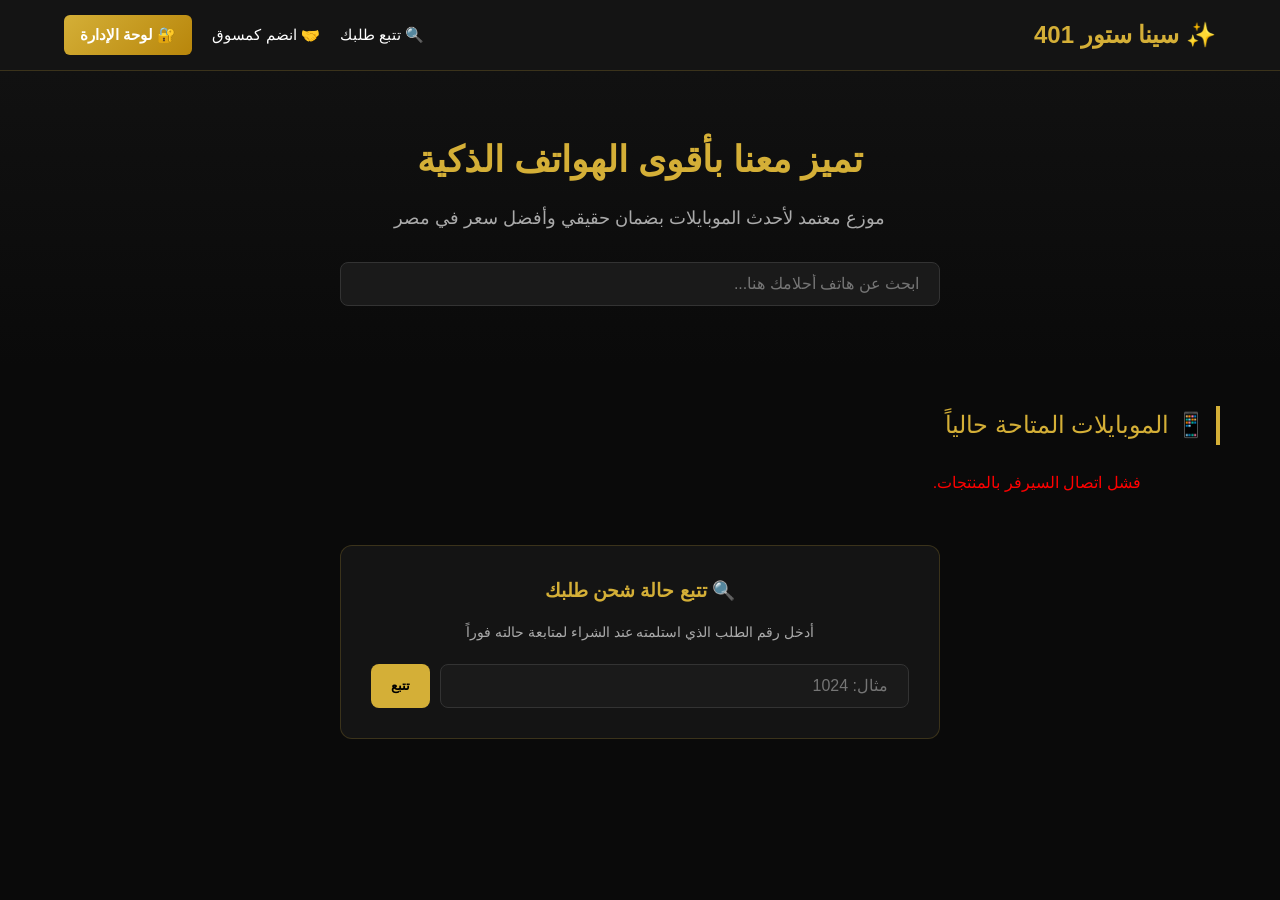
==== commit c7e5100f: "Update index.html" ====
--- a/templates/index.html
+++ b/templates/index.html
@@ -3,19 +3,17 @@
 <head>
     <meta charset="UTF-8">
     <meta name="viewport" content="width=device-width, initial-scale=1.0">
-    <title>سينا ستور 401 | منصة الهواتف الذكية</title>
+    <title>سينا ستور 401 | عالم الهواتف الذكية</title>
     <style>
         :root {
             --primary: #d4af37;
             --primary-hover: #b8860b;
             --bg-dark: #0a0a0a;
             --bg-card: #141414;
-            --text-light: #ffffff;
-            --text-gray: #aaaaaa;
-            --border-gold: rgba(212, 175, 55, 0.3);
-            --success: #22c55e;
-        }
-
+            --border-gold: rgba(212, 175, 55, 0.2);
+            --text-gray: #aaa;
+        }
+        
         * {
             margin: 0;
             padding: 0;
@@ -25,174 +23,112 @@
 
         body {
             background-color: var(--bg-dark);
-            color: var(--text-light);
-            min-height: 100vh;
-            overflow-x: hidden;
-        }
-
-        /* الهيدر العلوي للموقع */
+            color: #ffffff;
+            line-height: 1.6;
+        }
+
+        /* الهيدر */
         header {
-            background-color: #0d0d0d;
+            background-color: var(--bg-card);
+            border-bottom: 1px solid var(--border-gold);
             padding: 15px 5%;
             display: flex;
             justify-content: space-between;
             align-items: center;
-            border-bottom: 2px solid var(--primary);
-            box-shadow: 0 4px 20px rgba(0, 0, 0, 0.8);
             position: sticky;
             top: 0;
             z-index: 1000;
         }
 
-        .header-logo {
-            font-size: 26px;
+        .logo {
+            font-size: 24px;
             font-weight: bold;
             color: var(--primary);
             text-decoration: none;
             display: flex;
-            align-items: center;
-            gap: 8px;
-            text-shadow: 0 0 10px rgba(212, 175, 55, 0.4);
-        }
-
-        .nav-links {
-            display: flex;
-            gap: 15px;
-            align-items: center;
-        }
-
-        .nav-btn {
-            background: transparent;
-            border: 1px solid var(--primary);
-            color: var(--text-light);
-            padding: 8px 18px;
-            border-radius: 6px;
-            text-decoration: none;
-            font-size: 14px;
-            font-weight: 500;
-            cursor: pointer;
-            transition: all 0.3s ease;
-        }
-
-        .nav-btn:hover {
-            background-color: var(--primary);
-            color: #000000;
-            box-shadow: 0 0 10px rgba(212, 175, 55, 0.5);
-        }
-
-        .admin-link {
-            color: var(--text-gray);
-            border-color: #333333;
-        }
-
-        /* قسم الهيرو العلوي والبحث للتتبع والمنتجات */
-        .hero-section {
-            text-align: center;
-            padding: 50px 20px;
-            background: linear-gradient(180deg, #111111 0%, #0a0a0a 100%);
-            border-bottom: 1px solid rgba(212, 175, 55, 0.1);
-        }
-
-        .hero-title {
-            font-size: 32px;
-            font-weight: 700;
-            color: var(--primary);
-            margin-bottom: 25px;
-            display: flex;
-            justify-content: center;
             align-items: center;
             gap: 10px;
         }
 
-        .search-wrapper {
-            max-width: 650px;
-            margin: 0 auto 20px auto;
-            position: relative;
-        }
-
-        .search-input {
-            width: 100%;
-            padding: 15px 45px 15px 15px;
-            background-color: #161616;
-            border: 2px solid var(--border-gold);
+        .nav-links {
+            display: flex;
+            gap: 20px;
+            align-items: center;
+        }
+
+        .nav-links a {
+            color: #fff;
+            text-decoration: none;
+            font-size: 15px;
+            transition: color 0.3s;
+        }
+
+        .nav-links a:hover {
+            color: var(--primary);
+        }
+
+        .btn-panel {
+            background: linear-gradient(135deg, var(--primary), var(--primary-hover));
+            color: #000;
+            padding: 8px 16px;
+            border-radius: 6px;
+            font-weight: bold;
+        }
+
+        /* سيكشن الهيرو والبحث */
+        .hero {
+            text-align: center;
+            padding: 60px 20px;
+            background: linear-gradient(to bottom, #111, var(--bg-dark));
+        }
+
+        .hero h1 {
+            font-size: 36px;
+            color: var(--primary);
+            margin-bottom: 15px;
+        }
+
+        .hero p {
+            color: var(--text-gray);
+            margin-bottom: 30px;
+            font-size: 18px;
+        }
+
+        .search-container {
+            max-width: 600px;
+            margin: 0 auto;
+            display: flex;
+            gap: 10px;
+        }
+
+        .search-container input {
+            flex: 1;
+            padding: 12px 20px;
             border-radius: 8px;
-            color: var(--text-light);
+            border: 1px solid #333;
+            background-color: #1a1a1a;
+            color: #fff;
             font-size: 16px;
-            text-align: right;
-            transition: all 0.3s ease;
-        }
-
-        .search-input:focus {
+        }
+
+        .search-container input:focus {
+            border-color: var(--primary);
             outline: none;
-            border-color: var(--primary);
-            box-shadow: 0 0 15px rgba(212, 175, 55, 0.2);
-        }
-
-        .search-icon {
-            position: absolute;
-            top: 50%;
-            right: 15px;
-            transform: translateY(-50%);
-            color: var(--primary);
-            pointer-events: none;
-        }
-
-        /* صندوق التتبع الخاص بالزبائن */
-        .track-box {
-            max-width: 650px;
-            margin: 15px auto 0 auto;
-            display: flex;
-            background-color: #161616;
-            border: 1px solid var(--border-gold);
-            border-radius: 8px;
-            overflow: hidden;
-        }
-
-        .track-input {
-            flex: 1;
-            padding: 12px;
-            background: transparent;
-            border: none;
-            color: var(--text-light);
-            font-size: 15px;
-            text-align: center;
-        }
-
-        .track-input:focus {
-            outline: none;
-        }
-
-        .track-btn {
-            background: linear-gradient(135deg, var(--primary), var(--primary-hover));
-            color: #000000;
-            border: none;
-            padding: 0 25px;
-            font-weight: bold;
-            font-size: 15px;
-            cursor: pointer;
-            transition: opacity 0.3s;
-        }
-
-        .track-btn:hover {
-            opacity: 0.9;
-        }
-
-        /* شبكة المنتجات (الهواتف الذكية والأجهزة) */
-        .container {
-            max-width: 1250px;
+        }
+
+        /* شبكة المنتجات */
+        .products-section {
+            max-width: 1200px;
             margin: 40px auto;
             padding: 0 20px;
         }
 
-        .section-header {
+        .section-title {
             font-size: 24px;
-            font-weight: bold;
-            margin-bottom: 30px;
+            color: var(--primary);
+            margin-bottom: 25px;
             border-right: 4px solid var(--primary);
-            padding-right: 12px;
-            display: flex;
-            align-items: center;
-            gap: 10px;
+            padding-right: 10px;
         }
 
         .products-grid {
@@ -206,135 +142,231 @@
             border: 1px solid var(--border-gold);
             border-radius: 12px;
             overflow: hidden;
+            transition: transform 0.3s, box-shadow 0.3s;
             position: relative;
             display: flex;
             flex-direction: column;
-            transition: transform 0.3s ease, border-color 0.3s ease, box-shadow 0.3s ease;
         }
 
         .product-card:hover {
             transform: translateY(-5px);
-            border-color: var(--primary);
-            box-shadow: 0 8px 25px rgba(212, 175, 55, 0.2);
-        }
-
-        /* شارة عمولة نشطة المطابقة للصورة المرفوعة */
-        .commission-badge {
-            position: absolute;
-            top: 15px;
-            right: 15px;
-            background-color: rgba(0, 0, 0, 0.75);
-            border: 1px solid var(--primary);
-            color: #ffffff;
-            padding: 5px 12px;
-            border-radius: 20px;
-            font-size: 12px;
-            font-weight: bold;
-            display: flex;
-            align-items: center;
-            gap: 6px;
-            z-index: 10;
-        }
-
-        .badge-dot {
-            width: 8px;
-            height: 8px;
-            background-color: var(--success);
-            border-radius: 50%;
-            box-shadow: 0 0 8px var(--success);
-        }
-
-        .product-image-container {
-            width: 100%;
-            height: 270px;
-            background-color: #1b1b1b;
-            display: flex;
-            justify-content: center;
-            align-items: center;
-            overflow: hidden;
+            box-shadow: 0 10px 20px rgba(212, 175, 55, 0.1);
         }
 
         .product-img {
             width: 100%;
-            height: 100%;
+            height: 250px;
             object-fit: cover;
-        }
-
-        .product-details {
+            background-color: #1a1a1a;
+        }
+
+        .product-info {
             padding: 20px;
             display: flex;
             flex-direction: column;
-            flex: 1;
-        }
-
-        .product-category {
-            font-size: 13px;
-            color: var(--text-gray);
-            margin-bottom: 6px;
+            flex-grow: 1;
         }
 
         .product-name {
             font-size: 18px;
             font-weight: bold;
-            margin-bottom: 12px;
-            color: var(--text-light);
-            line-height: 1.4;
-        }
-
-        .product-price-row {
+            margin-bottom: 10px;
+            color: #fff;
+        }
+
+        .product-price {
+            font-size: 20px;
+            color: var(--primary);
+            font-weight: bold;
+            margin-bottom: 15px;
+        }
+
+        /* شارة عمولة المسوق */
+        .commission-badge {
+            background-color: rgba(34, 197, 94, 0.15);
+            color: #22c55e;
+            padding: 6px 12px;
+            border-radius: 6px;
+            font-size: 13px;
+            font-weight: bold;
+            display: inline-block;
+            margin-bottom: 15px;
+            text-align: center;
+            border: 1px solid rgba(34, 197, 94, 0.3);
+        }
+
+        .view-btn {
             margin-top: auto;
-            margin-bottom: 18px;
-            display: flex;
-            justify-content: space-between;
-            align-items: center;
-        }
-
-        .price-label {
-            font-size: 14px;
-            color: var(--text-gray);
-        }
-
-        .price-value {
-            font-size: 22px;
-            font-weight: 800;
-            color: var(--primary);
-        }
-
-        .action-btn {
-            width: 100%;
-            background: linear-gradient(135deg, var(--primary), var(--primary-hover));
-            color: #000000;
-            border: none;
-            padding: 12px;
+            background: transparent;
+            border: 1px solid var(--primary);
+            color: var(--primary);
+            padding: 10px;
+            border-radius: 6px;
+            cursor: pointer;
+            font-weight: bold;
+            text-align: center;
+            text-decoration: none;
+            transition: background 0.3s, color 0.3s;
+        }
+
+        .view-btn:hover {
+            background: var(--primary);
+            color: #000;
+        }
+
+        /* تتبع الطلب */
+        .track-section {
+            background-color: var(--bg-card);
+            border: 1px solid var(--border-gold);
+            max-width: 600px;
+            margin: 50px auto;
+            padding: 30px;
+            border-radius: 12px;
+            text-align: center;
+        }
+
+        .track-section h3 {
+            color: var(--primary);
+            margin-bottom: 15px;
+        }
+
+        .track-result {
+            margin-top: 20px;
+            padding: 15px;
+            background-color: #1a1a1a;
             border-radius: 8px;
-            font-size: 15px;
-            font-weight: bold;
-            cursor: pointer;
-            text-decoration: none;
-            text-align: center;
-            display: flex;
-            justify-content: center;
-            align-items: center;
-            gap: 8px;
-            transition: background 0.3s;
-        }
-
-        .action-btn:hover {
-            opacity: 0.95;
-        }
-
-        /* نافذة تتبع النتيجة سريعة */
-        #track-output-modal {
-            margin-top: 15px;
-            padding: 12px;
-            border-radius: 6px;
-            background-color: #1a1a1a;
-            border: 1px solid #333;
             display: none;
-            font-size: 15px;
+            font-weight: bold;
         }
     </style>
 </head>
 <body>
 
     <header>
+        <a href="/" class="logo">✨ سينا ستور 401</a>
+        <div class="nav-links">
+            <a href="#track-box">🔍 تتبع طلبك</a>
+            <a href="/marketer_login.html">🤝 انضم كمسوق</a>
+            <a href="/login.html" class="btn-panel">🔐 لوحة الإدارة</a>
+        </div>
+    </header>
+
+    <div class="hero">
+        <h1>تميز معنا بأقوى الهواتف الذكية</h1>
+        <p>موزع معتمد لأحدث الموبايلات بضمان حقيقي وأفضل سعر في مصر</p>
+        <div class="search-container">
+            <input type="text" id="search-input" oninput="filterProducts()" placeholder="ابحث عن هاتف أحلامك هنا...">
+        </div>
+    </div>
+
+    <div class="products-section">
+        <div class="section-title">📱 الموبايلات المتاحة حالياً</div>
+        <div class="products-grid" id="products-list">
+            </div>
+    </div>
+
+    <div class="track-section" id="track-box">
+        <h3>🔍 تتبع حالة شحن طلبك</h3>
+        <p style="color: var(--text-gray); margin-bottom: 20px; font-size: 14px;">أدخل رقم الطلب الذي استلمته عند الشراء لمتابعة حالته فوراً</p>
+        <div class="search-container">
+            <input type="number" id="track-id" placeholder="مثال: 1024">
+            <button onclick="trackOrder()" style="background: var(--primary); color: #000; border: none; padding: 0 20px; border-radius: 8px; font-weight: bold; cursor: pointer;">تتبع</button>
+        </div>
+        <div class="track-result" id="track-res"></div>
+    </div>
+
+    <script>
+        let allProducts = [];
+
+        // التقاط كود المسوق المرجعي من الرابط وحفظه في الكاش
+        const urlParams = new URLSearchParams(window.location.search);
+        const refCode = urlParams.get('ref');
+        if (refCode) {
+            localStorage.setItem('marketer_ref_code', refCode);
+            console.log("تم رصد كود المسوق وحفظه بنجاح:", refCode);
+        }
+
+        // جلب المنتجات من السيرفر
+        async function fetchProducts() {
+            const grid = document.getElementById('products-list');
+            try {
+                const response = await fetch('/api/products');
+                allProducts = await response.json();
+                displayProducts(allProducts);
+            } catch (err) {
+                console.error("خطأ في جلب المنتجات:", err);
+                grid.innerHTML = '<p style="text-align:center; color:red; width:100%;">فشل اتصال السيرفر بالمنتجات.</p>';
+            }
+        }
+
+        // عرض المنتجات في الشبكة بشكل منظم
+        function displayProducts(products) {
+            const grid = document.getElementById('products-list');
+            if (products.length === 0) {
+                grid.innerHTML = '<p style="text-align:center; color:#888; width:100%;">لا توجد هواتف متوفرة تطابق بحثك حالياً.</p>';
+                return;
+            }
+
+            const activeRef = localStorage.getItem('marketer_ref_code');
+
+            grid.innerHTML = products.map(p => {
+                // شارة المسوق تظهر فقط إذا كان الزائر داخل من رابط تسويقي فعلي
+                const commBadge = activeRef ? `<div class="commission-badge">💸 عمولتك في هذا الهاتف: ${p.commission} ج.م</div>` : '';
+                
+                return `
+                    <div class="product-card">
+                        <img class="product-img" src="${p.image_url || 'https://via.placeholder.com/300x250?text=No+Image'}" alt="${p.name}">
+                        <div class="product-info">
+                            <div class="product-name">${p.name}</div>
+                            <div class="product-price">${p.selling_price.toLocaleString('ar-EG')} ج.م</div>
+                            ${commBadge}
+                            <a href="/product_detail.html?id=${p.id}" class="view-btn">عرض التفاصيل والشراء</a>
+                        </div>
+                    </div>
+                `;
+            }).join('');
+        }
+
+        // تصفية الفلتر والبحث السريع
+        function filterProducts() {
+            const term = document.getElementById('search-input').value.toLowerCase().trim();
+            const filtered = allProducts.filter(p => p.name.toLowerCase().includes(term));
+            displayProducts(filtered);
+        }
+
+        // دالة تتبع الطلبات
+        async function trackOrder() {
+            const id = document.getElementById('track-id').value;
+            const resDiv = document.getElementById('track-res');
+            if (!id) return;
+
+            resDiv.style.display = 'block';
+            resDiv.style.color = '#fff';
+            resDiv.innerText = 'جاري البحث...';
+
+            try {
+                const response = await fetch(`/api/orders/track?id=${id}`);
+                const data = await response.json();
+
+                if (response.ok && data.id) {
+                    let statusColor = 'var(--primary)';
+                    if (data.status === 'تم التسليم') statusColor = '#22c55e';
+                    if (data.status === 'ملغي') statusColor = '#ef4444';
+
+                    resDiv.innerHTML = `📦 طلبك رقم <span style="color:var(--primary)">#${data.id}</span> حالته الآن: 
+                    <span style="color:${statusColor}; font-size:18px;">[ ${data.status} ]</span>`;
+                } else {
+                    resDiv.style.color = '#ef4444';
+                    resDiv.innerText = '❌ عذراً، هذا الرقم غير مسجل بالسيستم.';
+                }
+            } catch (err) {
+                resDiv.style.color = '#ef4444';
+                resDiv.innerText = 'خطأ اتصال بالسيرفر.';
+            }
+        }
+
+        // التشغيل التلقائي فور تحميل الصفحة الآمن
+        document.addEventListener('DOMContentLoaded', fetchProducts);
+    </script>
+</body>
+</html>
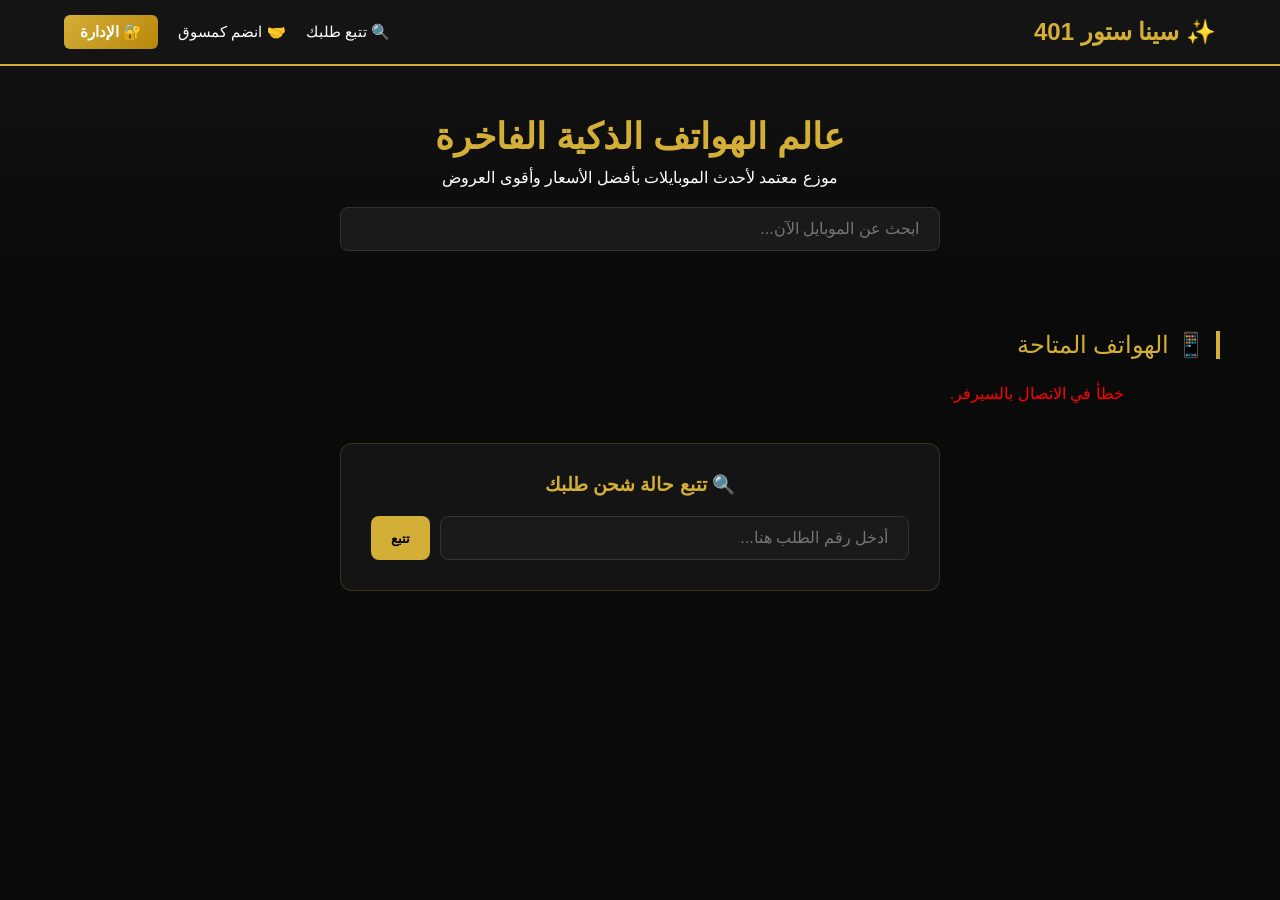
==== commit fd30d615: "Update index.html" ====
--- a/templates/index.html
+++ b/templates/index.html
@@ -13,263 +13,62 @@
             --border-gold: rgba(212, 175, 55, 0.2);
             --text-gray: #aaa;
         }
-        
-        * {
-            margin: 0;
-            padding: 0;
-            box-sizing: border-box;
-            font-family: 'Segoe UI', Tahoma, Geneva, Verdana, sans-serif;
-        }
-
-        body {
-            background-color: var(--bg-dark);
-            color: #ffffff;
-            line-height: 1.6;
-        }
-
-        /* الهيدر */
-        header {
-            background-color: var(--bg-card);
-            border-bottom: 1px solid var(--border-gold);
-            padding: 15px 5%;
-            display: flex;
-            justify-content: space-between;
-            align-items: center;
-            position: sticky;
-            top: 0;
-            z-index: 1000;
-        }
-
-        .logo {
-            font-size: 24px;
-            font-weight: bold;
-            color: var(--primary);
-            text-decoration: none;
-            display: flex;
-            align-items: center;
-            gap: 10px;
-        }
-
-        .nav-links {
-            display: flex;
-            gap: 20px;
-            align-items: center;
-        }
-
-        .nav-links a {
-            color: #fff;
-            text-decoration: none;
-            font-size: 15px;
-            transition: color 0.3s;
-        }
-
-        .nav-links a:hover {
-            color: var(--primary);
-        }
-
-        .btn-panel {
-            background: linear-gradient(135deg, var(--primary), var(--primary-hover));
-            color: #000;
-            padding: 8px 16px;
-            border-radius: 6px;
-            font-weight: bold;
-        }
-
-        /* سيكشن الهيرو والبحث */
-        .hero {
-            text-align: center;
-            padding: 60px 20px;
-            background: linear-gradient(to bottom, #111, var(--bg-dark));
-        }
-
-        .hero h1 {
-            font-size: 36px;
-            color: var(--primary);
-            margin-bottom: 15px;
-        }
-
-        .hero p {
-            color: var(--text-gray);
-            margin-bottom: 30px;
-            font-size: 18px;
-        }
-
-        .search-container {
-            max-width: 600px;
-            margin: 0 auto;
-            display: flex;
-            gap: 10px;
-        }
-
-        .search-container input {
-            flex: 1;
-            padding: 12px 20px;
-            border-radius: 8px;
-            border: 1px solid #333;
-            background-color: #1a1a1a;
-            color: #fff;
-            font-size: 16px;
-        }
-
-        .search-container input:focus {
-            border-color: var(--primary);
-            outline: none;
-        }
-
-        /* شبكة المنتجات */
-        .products-section {
-            max-width: 1200px;
-            margin: 40px auto;
-            padding: 0 20px;
-        }
-
-        .section-title {
-            font-size: 24px;
-            color: var(--primary);
-            margin-bottom: 25px;
-            border-right: 4px solid var(--primary);
-            padding-right: 10px;
-        }
-
-        .products-grid {
-            display: grid;
-            grid-template-columns: repeat(auto-fill, minmax(280px, 1fr));
-            gap: 30px;
-        }
-
-        .product-card {
-            background-color: var(--bg-card);
-            border: 1px solid var(--border-gold);
-            border-radius: 12px;
-            overflow: hidden;
-            transition: transform 0.3s, box-shadow 0.3s;
-            position: relative;
-            display: flex;
-            flex-direction: column;
-        }
-
-        .product-card:hover {
-            transform: translateY(-5px);
-            box-shadow: 0 10px 20px rgba(212, 175, 55, 0.1);
-        }
-
-        .product-img {
-            width: 100%;
-            height: 250px;
-            object-fit: cover;
-            background-color: #1a1a1a;
-        }
-
-        .product-info {
-            padding: 20px;
-            display: flex;
-            flex-direction: column;
-            flex-grow: 1;
-        }
-
-        .product-name {
-            font-size: 18px;
-            font-weight: bold;
-            margin-bottom: 10px;
-            color: #fff;
-        }
-
-        .product-price {
-            font-size: 20px;
-            color: var(--primary);
-            font-weight: bold;
-            margin-bottom: 15px;
-        }
-
-        /* شارة عمولة المسوق */
-        .commission-badge {
-            background-color: rgba(34, 197, 94, 0.15);
-            color: #22c55e;
-            padding: 6px 12px;
-            border-radius: 6px;
-            font-size: 13px;
-            font-weight: bold;
-            display: inline-block;
-            margin-bottom: 15px;
-            text-align: center;
-            border: 1px solid rgba(34, 197, 94, 0.3);
-        }
-
-        .view-btn {
-            margin-top: auto;
-            background: transparent;
-            border: 1px solid var(--primary);
-            color: var(--primary);
-            padding: 10px;
-            border-radius: 6px;
-            cursor: pointer;
-            font-weight: bold;
-            text-align: center;
-            text-decoration: none;
-            transition: background 0.3s, color 0.3s;
-        }
-
-        .view-btn:hover {
-            background: var(--primary);
-            color: #000;
-        }
-
-        /* تتبع الطلب */
-        .track-section {
-            background-color: var(--bg-card);
-            border: 1px solid var(--border-gold);
-            max-width: 600px;
-            margin: 50px auto;
-            padding: 30px;
-            border-radius: 12px;
-            text-align: center;
-        }
-
-        .track-section h3 {
-            color: var(--primary);
-            margin-bottom: 15px;
-        }
-
-        .track-result {
-            margin-top: 20px;
-            padding: 15px;
-            background-color: #1a1a1a;
-            border-radius: 8px;
-            display: none;
-            font-weight: bold;
-        }
+        * { margin: 0; padding: 0; box-sizing: border-box; font-family: 'Segoe UI', sans-serif; }
+        body { background-color: var(--bg-dark); color: #ffffff; padding-bottom: 60px; }
+        header { background-color: var(--bg-card); border-bottom: 2px solid var(--primary); padding: 15px 5%; display: flex; justify-content: space-between; align-items: center; position: sticky; top: 0; z-index: 1000; }
+        .logo { font-size: 24px; font-weight: bold; color: var(--primary); text-decoration: none; }
+        .nav-links { display: flex; gap: 20px; align-items: center; }
+        .nav-links a { color: #fff; text-decoration: none; font-size: 15px; transition: color 0.3s; }
+        .nav-links a:hover { color: var(--primary); }
+        .btn-panel { background: linear-gradient(135deg, var(--primary), var(--primary-hover)); color: #000; padding: 8px 16px; border-radius: 6px; font-weight: bold; }
+        .hero { text-align: center; padding: 50px 20px; background: linear-gradient(to bottom, #111, var(--bg-dark)); }
+        .hero h1 { font-size: 36px; color: var(--primary); margin-bottom: 10px; }
+        .search-container { max-width: 600px; margin: 20px auto 0; display: flex; gap: 10px; }
+        .search-container input { flex: 1; padding: 12px 20px; border-radius: 8px; border: 1px solid #333; background-color: #1a1a1a; color: #fff; font-size: 16px; }
+        .search-container input:focus { border-color: var(--primary); outline: none; }
+        .products-section { max-width: 1200px; margin: 30px auto; padding: 0 20px; }
+        .section-title { font-size: 24px; color: var(--primary); margin-bottom: 25px; border-right: 4px solid var(--primary); padding-right: 10px; }
+        .products-grid { display: grid; grid-template-columns: repeat(auto-fill, minmax(280px, 1fr)); gap: 30px; }
+        .product-card { background-color: var(--bg-card); border: 1px solid var(--border-gold); border-radius: 12px; overflow: hidden; transition: transform 0.3s; display: flex; flex-direction: column; }
+        .product-card:hover { transform: translateY(-5px); box-shadow: 0 10px 20px rgba(212, 175, 55, 0.1); }
+        .product-img { width: 100%; height: 230px; object-fit: cover; background-color: #1a1a1a; }
+        .product-info { padding: 20px; display: flex; flex-direction: column; flex-grow: 1; }
+        .product-name { font-size: 18px; font-weight: bold; margin-bottom: 10px; }
+        .product-price { font-size: 20px; color: var(--primary); font-weight: bold; margin-bottom: 15px; }
+        .commission-badge { background-color: rgba(34, 197, 94, 0.15); color: #22c55e; padding: 6px 12px; border-radius: 6px; font-size: 13px; font-weight: bold; margin-bottom: 15px; text-align: center; border: 1px solid rgba(34, 197, 94, 0.3); }
+        .view-btn { background: transparent; border: 1px solid var(--primary); color: var(--primary); padding: 10px; border-radius: 6px; text-align: center; text-decoration: none; font-weight: bold; transition: 0.3s; margin-top: auto; }
+        .view-btn:hover { background: var(--primary); color: #000; }
+        .track-section { background-color: var(--bg-card); border: 1px solid var(--border-gold); max-width: 600px; margin: 40px auto; padding: 30px; border-radius: 12px; text-align: center; }
+        .track-result { margin-top: 20px; padding: 15px; background-color: #1a1a1a; border-radius: 8px; display: none; }
     </style>
 </head>
 <body>
-
     <header>
         <a href="/" class="logo">✨ سينا ستور 401</a>
         <div class="nav-links">
             <a href="#track-box">🔍 تتبع طلبك</a>
             <a href="/marketer_login.html">🤝 انضم كمسوق</a>
-            <a href="/login.html" class="btn-panel">🔐 لوحة الإدارة</a>
+            <a href="/login.html" class="btn-panel">🔐 الإدارة</a>
         </div>
     </header>
 
     <div class="hero">
-        <h1>تميز معنا بأقوى الهواتف الذكية</h1>
-        <p>موزع معتمد لأحدث الموبايلات بضمان حقيقي وأفضل سعر في مصر</p>
+        <h1>عالم الهواتف الذكية الفاخرة</h1>
+        <p>موزع معتمد لأحدث الموبايلات بأفضل الأسعار وأقوى العروض</p>
         <div class="search-container">
-            <input type="text" id="search-input" oninput="filterProducts()" placeholder="ابحث عن هاتف أحلامك هنا...">
+            <input type="text" id="search-input" oninput="filterProducts()" placeholder="ابحث عن الموبايل الآن...">
         </div>
     </div>
 
     <div class="products-section">
-        <div class="section-title">📱 الموبايلات المتاحة حالياً</div>
-        <div class="products-grid" id="products-list">
-            </div>
+        <div class="section-title">📱 الهواتف المتاحة</div>
+        <div class="products-grid" id="products-list"></div>
     </div>
 
     <div class="track-section" id="track-box">
-        <h3>🔍 تتبع حالة شحن طلبك</h3>
-        <p style="color: var(--text-gray); margin-bottom: 20px; font-size: 14px;">أدخل رقم الطلب الذي استلمته عند الشراء لمتابعة حالته فوراً</p>
+        <h3 style="color:var(--primary); margin-bottom:15px;">🔍 تتبع حالة شحن طلبك</h3>
         <div class="search-container">
-            <input type="number" id="track-id" placeholder="مثال: 1024">
+            <input type="number" id="track-id" placeholder="أدخل رقم الطلب هنا...">
             <button onclick="trackOrder()" style="background: var(--primary); color: #000; border: none; padding: 0 20px; border-radius: 8px; font-weight: bold; cursor: pointer;">تتبع</button>
         </div>
         <div class="track-result" id="track-res"></div>
@@ -277,16 +76,10 @@
 
     <script>
         let allProducts = [];
-
-        // التقاط كود المسوق المرجعي من الرابط وحفظه في الكاش
         const urlParams = new URLSearchParams(window.location.search);
         const refCode = urlParams.get('ref');
-        if (refCode) {
-            localStorage.setItem('marketer_ref_code', refCode);
-            console.log("تم رصد كود المسوق وحفظه بنجاح:", refCode);
-        }
+        if (refCode) localStorage.setItem('marketer_ref_code', refCode);
 
-        // جلب المنتجات من السيرفر
         async function fetchProducts() {
             const grid = document.getElementById('products-list');
             try {
@@ -294,78 +87,51 @@
                 allProducts = await response.json();
                 displayProducts(allProducts);
             } catch (err) {
-                console.error("خطأ في جلب المنتجات:", err);
-                grid.innerHTML = '<p style="text-align:center; color:red; width:100%;">فشل اتصال السيرفر بالمنتجات.</p>';
+                grid.innerHTML = '<p style="text-align:center;color:red;">خطأ في الاتصال بالسيرفر.</p>';
             }
         }
 
-        // عرض المنتجات في الشبكة بشكل منظم
         function displayProducts(products) {
             const grid = document.getElementById('products-list');
             if (products.length === 0) {
-                grid.innerHTML = '<p style="text-align:center; color:#888; width:100%;">لا توجد هواتف متوفرة تطابق بحثك حالياً.</p>';
+                grid.innerHTML = '<p style="text-align:center;color:#888;width:100%;">لا توجد منتجات متاحة حالياً.</p>';
                 return;
             }
-
             const activeRef = localStorage.getItem('marketer_ref_code');
-
             grid.innerHTML = products.map(p => {
-                // شارة المسوق تظهر فقط إذا كان الزائر داخل من رابط تسويقي فعلي
-                const commBadge = activeRef ? `<div class="commission-badge">💸 عمولتك في هذا الهاتف: ${p.commission} ج.م</div>` : '';
-                
+                const badge = activeRef ? `<div class="commission-badge">💸 عمولتك: ${p.commission} ج.م</div>` : '';
+                const img = p.image_url || 'https://via.placeholder.com/300x230/141414/d4af37?text=Sina+Store+401';
                 return `
                     <div class="product-card">
-                        <img class="product-img" src="${p.image_url || 'https://via.placeholder.com/300x250?text=No+Image'}" alt="${p.name}">
+                        <img class="product-img" src="${img}" alt="${p.name}">
                         <div class="product-info">
                             <div class="product-name">${p.name}</div>
-                            <div class="product-price">${p.selling_price.toLocaleString('ar-EG')} ج.م</div>
-                            ${commBadge}
+                            <div class="product-price">${p.selling_price} ج.م</div>
+                            ${badge}
                             <a href="/product_detail.html?id=${p.id}" class="view-btn">عرض التفاصيل والشراء</a>
                         </div>
-                    </div>
-                `;
+                    </div>`;
             }).join('');
         }
 
-        // تصفية الفلتر والبحث السريع
         function filterProducts() {
-            const term = document.getElementById('search-input').value.toLowerCase().trim();
-            const filtered = allProducts.filter(p => p.name.toLowerCase().includes(term));
-            displayProducts(filtered);
+            const term = document.getElementById('search-input').value.toLowerCase();
+            displayProducts(allProducts.filter(p => p.name.toLowerCase().includes(term)));
         }
 
-        // دالة تتبع الطلبات
         async function trackOrder() {
             const id = document.getElementById('track-id').value;
-            const resDiv = document.getElementById('track-res');
-            if (!id) return;
-
-            resDiv.style.display = 'block';
-            resDiv.style.color = '#fff';
-            resDiv.innerText = 'جاري البحث...';
-
+            const res = document.getElementById('track-res');
+            if(!id) return;
+            res.style.display = 'block'; res.innerText = 'جاري البحث...';
             try {
                 const response = await fetch(`/api/orders/track?id=${id}`);
                 const data = await response.json();
-
-                if (response.ok && data.id) {
-                    let statusColor = 'var(--primary)';
-                    if (data.status === 'تم التسليم') statusColor = '#22c55e';
-                    if (data.status === 'ملغي') statusColor = '#ef4444';
-
-                    resDiv.innerHTML = `📦 طلبك رقم <span style="color:var(--primary)">#${data.id}</span> حالته الآن: 
-                    <span style="color:${statusColor}; font-size:18px;">[ ${data.status} ]</span>`;
-                } else {
-                    resDiv.style.color = '#ef4444';
-                    resDiv.innerText = '❌ عذراً، هذا الرقم غير مسجل بالسيستم.';
-                }
-            } catch (err) {
-                resDiv.style.color = '#ef4444';
-                resDiv.innerText = 'خطأ اتصال بالسيرفر.';
-            }
+                if(response.ok && data.id) {
+                    res.innerHTML = `📦 الطلب <span style="color:var(--primary)">#${data.id}</span> حالته: <span style="color:#22c55e">[ ${data.status} ]</span>`;
+                } else { res.innerText = '❌ الرقم غير مسجل بالسيستم.'; }
+            } catch { res.innerText = 'خطأ في الاتصال.'; }
         }
-
-        // التشغيل التلقائي فور تحميل الصفحة الآمن
         document.addEventListener('DOMContentLoaded', fetchProducts);
     </script>
 </body>
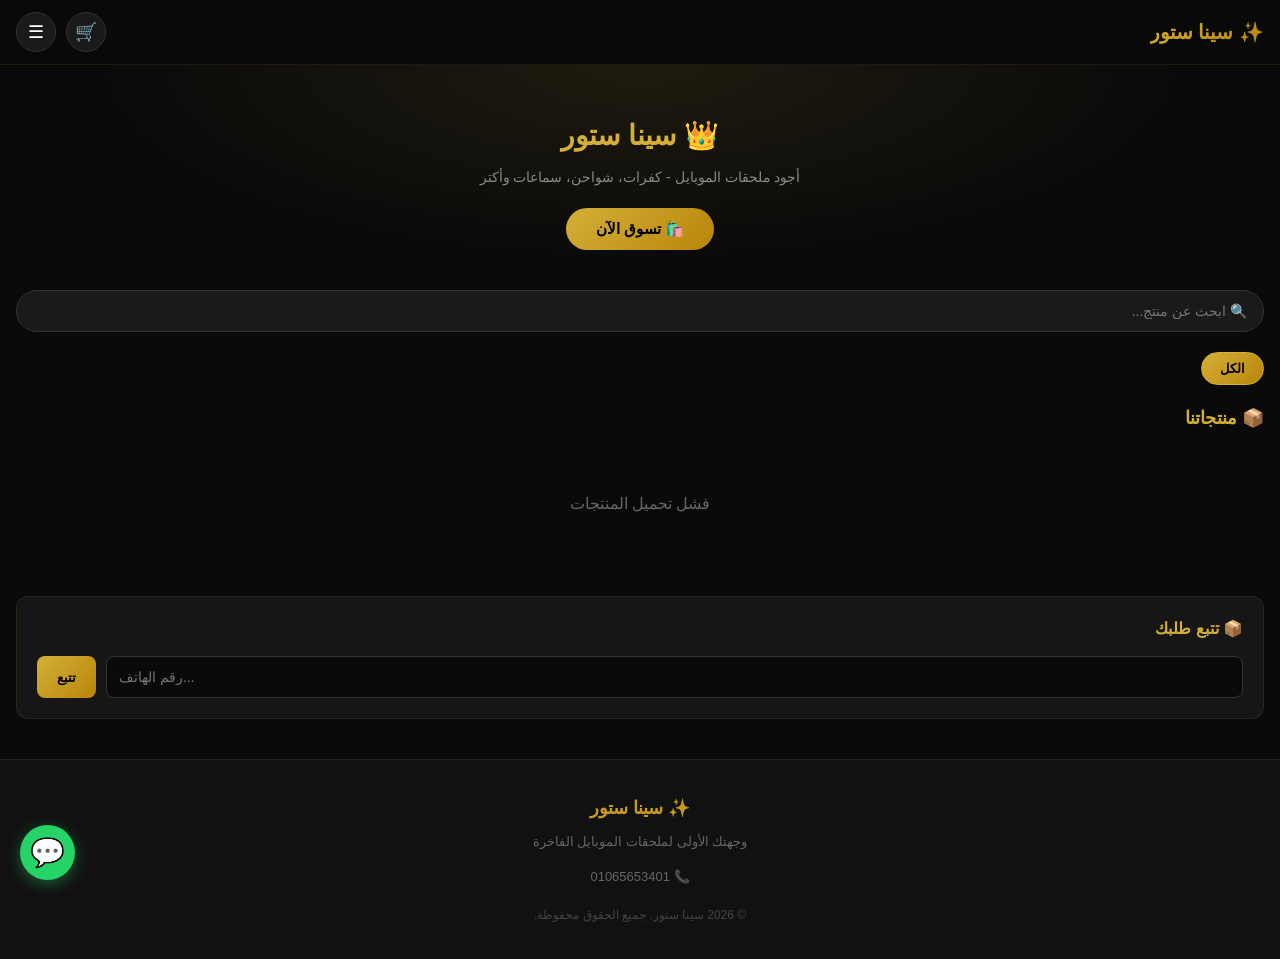
==== commit 4e0dbe15: "Update index.html" ====
--- a/templates/index.html
+++ b/templates/index.html
@@ -2,137 +2,744 @@
 <html lang="ar" dir="rtl">
 <head>
     <meta charset="UTF-8">
-    <meta name="viewport" content="width=device-width, initial-scale=1.0">
-    <title>سينا ستور 401 | عالم الهواتف الذكية</title>
+    <meta name="viewport" content="width=device-width, initial-scale=1.0, maximum-scale=1.0, user-scalable=no">
+    <title>سينا ستور | Sina 401 - ملحقات الموبايل</title>
+    <link rel="icon" type="image/png" href="/static/css/logo.png.jpeg">
     <style>
-        :root {
-            --primary: #d4af37;
-            --primary-hover: #b8860b;
-            --bg-dark: #0a0a0a;
-            --bg-card: #141414;
-            --border-gold: rgba(212, 175, 55, 0.2);
-            --text-gray: #aaa;
-        }
-        * { margin: 0; padding: 0; box-sizing: border-box; font-family: 'Segoe UI', sans-serif; }
-        body { background-color: var(--bg-dark); color: #ffffff; padding-bottom: 60px; }
-        header { background-color: var(--bg-card); border-bottom: 2px solid var(--primary); padding: 15px 5%; display: flex; justify-content: space-between; align-items: center; position: sticky; top: 0; z-index: 1000; }
-        .logo { font-size: 24px; font-weight: bold; color: var(--primary); text-decoration: none; }
-        .nav-links { display: flex; gap: 20px; align-items: center; }
-        .nav-links a { color: #fff; text-decoration: none; font-size: 15px; transition: color 0.3s; }
-        .nav-links a:hover { color: var(--primary); }
-        .btn-panel { background: linear-gradient(135deg, var(--primary), var(--primary-hover)); color: #000; padding: 8px 16px; border-radius: 6px; font-weight: bold; }
-        .hero { text-align: center; padding: 50px 20px; background: linear-gradient(to bottom, #111, var(--bg-dark)); }
-        .hero h1 { font-size: 36px; color: var(--primary); margin-bottom: 10px; }
-        .search-container { max-width: 600px; margin: 20px auto 0; display: flex; gap: 10px; }
-        .search-container input { flex: 1; padding: 12px 20px; border-radius: 8px; border: 1px solid #333; background-color: #1a1a1a; color: #fff; font-size: 16px; }
-        .search-container input:focus { border-color: var(--primary); outline: none; }
-        .products-section { max-width: 1200px; margin: 30px auto; padding: 0 20px; }
-        .section-title { font-size: 24px; color: var(--primary); margin-bottom: 25px; border-right: 4px solid var(--primary); padding-right: 10px; }
-        .products-grid { display: grid; grid-template-columns: repeat(auto-fill, minmax(280px, 1fr)); gap: 30px; }
-        .product-card { background-color: var(--bg-card); border: 1px solid var(--border-gold); border-radius: 12px; overflow: hidden; transition: transform 0.3s; display: flex; flex-direction: column; }
-        .product-card:hover { transform: translateY(-5px); box-shadow: 0 10px 20px rgba(212, 175, 55, 0.1); }
-        .product-img { width: 100%; height: 230px; object-fit: cover; background-color: #1a1a1a; }
-        .product-info { padding: 20px; display: flex; flex-direction: column; flex-grow: 1; }
-        .product-name { font-size: 18px; font-weight: bold; margin-bottom: 10px; }
-        .product-price { font-size: 20px; color: var(--primary); font-weight: bold; margin-bottom: 15px; }
-        .commission-badge { background-color: rgba(34, 197, 94, 0.15); color: #22c55e; padding: 6px 12px; border-radius: 6px; font-size: 13px; font-weight: bold; margin-bottom: 15px; text-align: center; border: 1px solid rgba(34, 197, 94, 0.3); }
-        .view-btn { background: transparent; border: 1px solid var(--primary); color: var(--primary); padding: 10px; border-radius: 6px; text-align: center; text-decoration: none; font-weight: bold; transition: 0.3s; margin-top: auto; }
-        .view-btn:hover { background: var(--primary); color: #000; }
-        .track-section { background-color: var(--bg-card); border: 1px solid var(--border-gold); max-width: 600px; margin: 40px auto; padding: 30px; border-radius: 12px; text-align: center; }
-        .track-result { margin-top: 20px; padding: 15px; background-color: #1a1a1a; border-radius: 8px; display: none; }
+        * { margin: 0; padding: 0; box-sizing: border-box; }
+        body {
+            font-family: -apple-system, BlinkMacSystemFont, 'Segoe UI', Roboto, sans-serif;
+            background: #0a0a0a;
+            color: #fff;
+            line-height: 1.5;
+            overflow-x: hidden;
+        }
+        header {
+            background: rgba(10,10,10,0.98);
+            backdrop-filter: blur(20px);
+            padding: 12px 16px;
+            display: flex;
+            justify-content: space-between;
+            align-items: center;
+            border-bottom: 1px solid rgba(212,175,55,0.1);
+            position: sticky;
+            top: 0;
+            z-index: 1000;
+        }
+        .logo {
+            font-size: 20px;
+            font-weight: 800;
+            background: linear-gradient(135deg, #d4af37, #b8860b);
+            -webkit-background-clip: text;
+            -webkit-text-fill-color: transparent;
+        }
+        .header-actions {
+            display: flex;
+            align-items: center;
+            gap: 10px;
+        }
+        .icon-btn {
+            background: #1a1a1a;
+            border: 1px solid #333;
+            width: 40px;
+            height: 40px;
+            border-radius: 50%;
+            display: flex;
+            align-items: center;
+            justify-content: center;
+            font-size: 18px;
+            color: #fff;
+            cursor: pointer;
+            position: relative;
+        }
+        .badge {
+            position: absolute;
+            top: -5px;
+            right: -5px;
+            background: #ef4444;
+            color: #fff;
+            font-size: 11px;
+            font-weight: bold;
+            width: 20px;
+            height: 20px;
+            border-radius: 50%;
+            display: flex;
+            align-items: center;
+            justify-content: center;
+        }
+        .hero {
+            text-align: center;
+            padding: 50px 20px 40px;
+            background: radial-gradient(ellipse at 50% 0%, rgba(212,175,55,0.1) 0%, transparent 60%);
+        }
+        .hero h1 {
+            font-size: 28px;
+            font-weight: 800;
+            margin-bottom: 10px;
+        }
+        .hero h1 span {
+            color: #d4af37;
+        }
+        .hero p {
+            color: #888;
+            font-size: 14px;
+            margin-bottom: 20px;
+        }
+        .btn-primary {
+            background: linear-gradient(135deg, #d4af37, #b8860b);
+            color: #000;
+            padding: 12px 30px;
+            border-radius: 25px;
+            font-size: 15px;
+            font-weight: 700;
+            border: none;
+            cursor: pointer;
+            display: inline-block;
+        }
+        .search-section {
+            padding: 0 16px 20px;
+        }
+        .search-box {
+            width: 100%;
+            background: #1a1a1a;
+            border: 1px solid #333;
+            padding: 12px 16px;
+            border-radius: 25px;
+            color: #fff;
+            font-size: 14px;
+            font-family: inherit;
+        }
+        .search-box:focus {
+            outline: none;
+            border-color: #d4af37;
+        }
+        .categories {
+            padding: 0 16px 20px;
+            display: flex;
+            gap: 8px;
+            overflow-x: auto;
+            scrollbar-width: none;
+        }
+        .categories::-webkit-scrollbar {
+            display: none;
+        }
+        .category-btn {
+            background: #1a1a1a;
+            border: 1px solid #333;
+            color: #888;
+            padding: 8px 18px;
+            border-radius: 20px;
+            font-size: 13px;
+            white-space: nowrap;
+            cursor: pointer;
+            font-family: inherit;
+        }
+        .category-btn.active {
+            background: linear-gradient(135deg, #d4af37, #b8860b);
+            color: #000;
+            border-color: #d4af37;
+            font-weight: 600;
+        }
+        .products-section {
+            padding: 0 16px 40px;
+        }
+        .section-title {
+            font-size: 18px;
+            font-weight: 700;
+            margin-bottom: 20px;
+            color: #d4af37;
+        }
+        .products-grid {
+            display: grid;
+            grid-template-columns: repeat(2, 1fr);
+            gap: 12px;
+        }
+        @media (min-width: 768px) {
+            .products-grid {
+                grid-template-columns: repeat(3, 1fr);
+            }
+        }
+        @media (min-width: 1024px) {
+            .products-grid {
+                grid-template-columns: repeat(4, 1fr);
+            }
+        }
+        .product-card {
+            background: #161616;
+            border: 1px solid rgba(212,175,55,0.1);
+            border-radius: 12px;
+            overflow: hidden;
+            transition: all 0.3s ease;
+        }
+        .product-card:hover {
+            transform: translateY(-5px);
+            border-color: rgba(212,175,55,0.3);
+            box-shadow: 0 8px 25px rgba(212,175,55,0.1);
+        }
+        .product-img {
+            width: 100%;
+            height: 150px;
+            object-fit: cover;
+            background: #0d0d0d;
+        }
+        .product-info {
+            padding: 12px;
+        }
+        .product-name {
+            font-size: 13px;
+            font-weight: 600;
+            margin-bottom: 4px;
+            white-space: nowrap;
+            overflow: hidden;
+            text-overflow: ellipsis;
+        }
+        .product-category {
+            font-size: 11px;
+            color: #666;
+            margin-bottom: 8px;
+        }
+        .product-price {
+            font-size: 16px;
+            font-weight: 700;
+            color: #d4af37;
+            margin-bottom: 10px;
+        }
+        .product-actions {
+            display: grid;
+            grid-template-columns: 1fr 1fr;
+            gap: 6px;
+        }
+        .btn-small {
+            padding: 8px;
+            border-radius: 20px;
+            font-size: 12px;
+            font-weight: 600;
+            border: none;
+            cursor: pointer;
+            text-align: center;
+            font-family: inherit;
+        }
+        .btn-whatsapp {
+            background: #25d366;
+            color: #fff;
+        }
+        .btn-cart {
+            background: linear-gradient(135deg, #d4af37, #b8860b);
+            color: #000;
+        }
+        .cart-overlay {
+            display: none;
+            position: fixed;
+            top: 0;
+            left: 0;
+            right: 0;
+            bottom: 0;
+            background: rgba(0,0,0,0.8);
+            z-index: 2000;
+        }
+        .cart-overlay.show {
+            display: block;
+        }
+        .cart-sidebar {
+            position: fixed;
+            top: 0;
+            right: 0;
+            width: 100%;
+            max-width: 400px;
+            height: 100vh;
+            background: #0a0a0a;
+            border-left: 1px solid #333;
+            z-index: 2001;
+            transform: translateX(100%);
+            transition: transform 0.3s ease;
+            display: flex;
+            flex-direction: column;
+        }
+        .cart-overlay.show .cart-sidebar {
+            transform: translateX(0);
+        }
+        .cart-header {
+            display: flex;
+            justify-content: space-between;
+            align-items: center;
+            padding: 16px;
+            border-bottom: 1px solid #333;
+        }
+        .cart-header h3 {
+            color: #d4af37;
+            font-size: 16px;
+        }
+        .cart-items {
+            flex: 1;
+            overflow-y: auto;
+            padding: 16px;
+        }
+        .cart-footer {
+            padding: 16px;
+            border-top: 1px solid #333;
+            background: #111;
+        }
+        .tracking-section {
+            padding: 0 16px 40px;
+        }
+        .tracking-box {
+            background: #161616;
+            border: 1px solid rgba(212,175,55,0.1);
+            border-radius: 12px;
+            padding: 20px;
+        }
+        .tracking-box h3 {
+            color: #d4af37;
+            margin-bottom: 15px;
+            font-size: 16px;
+        }
+        .tracking-input {
+            display: flex;
+            gap: 10px;
+        }
+        .tracking-input input {
+            flex: 1;
+            background: #0a0a0a;
+            border: 1px solid #333;
+            padding: 12px;
+            border-radius: 8px;
+            color: #fff;
+            font-size: 14px;
+            font-family: inherit;
+        }
+        .tracking-input input:focus {
+            outline: none;
+            border-color: #d4af37;
+        }
+        .tracking-input button {
+            background: linear-gradient(135deg, #d4af37, #b8860b);
+            color: #000;
+            padding: 12px 20px;
+            border-radius: 8px;
+            font-weight: 700;
+            border: none;
+            cursor: pointer;
+            font-family: inherit;
+        }
+        footer {
+            background: #111;
+            border-top: 1px solid #222;
+            padding: 30px 16px;
+            text-align: center;
+        }
+        footer p {
+            color: #666;
+            font-size: 13px;
+            margin: 5px 0;
+        }
+        .whatsapp-float {
+            position: fixed;
+            bottom: 20px;
+            left: 20px;
+            width: 55px;
+            height: 55px;
+            background: #25d366;
+            border-radius: 50%;
+            display: flex;
+            align-items: center;
+            justify-content: center;
+            font-size: 28px;
+            box-shadow: 0 4px 15px rgba(37,211,102,0.4);
+            z-index: 999;
+            text-decoration: none;
+        }
+        .toast {
+            position: fixed;
+            top: 20px;
+            left: 20px;
+            background: #161616;
+            border-right: 3px solid #d4af37;
+            padding: 15px 20px;
+            border-radius: 8px;
+            box-shadow: 0 10px 30px rgba(0,0,0,0.5);
+            z-index: 9999;
+            display: none;
+            font-size: 14px;
+            max-width: 300px;
+        }
+        .toast.show {
+            display: block;
+            animation: slideIn 0.3s ease;
+        }
+        @keyframes slideIn {
+            from { transform: translateX(-100%); opacity: 0; }
+            to { transform: translateX(0); opacity: 1; }
+        }
+        .menu-dropdown {
+            display: none;
+            position: absolute;
+            top: 60px;
+            left: 16px;
+            background: #161616;
+            border: 1px solid #333;
+            border-radius: 12px;
+            min-width: 180px;
+            z-index: 1001;
+            overflow: hidden;
+        }
+        .menu-dropdown a {
+            display: block;
+            padding: 12px 16px;
+            font-size: 14px;
+            border-bottom: 1px solid #222;
+            transition: all 0.3s;
+            text-decoration: none;
+            color: #fff;
+        }
+        .menu-dropdown a:hover {
+            background: #d4af37;
+            color: #000;
+        }
+        .menu-dropdown a:last-child {
+            border-bottom: none;
+        }
     </style>
 </head>
 <body>
+
     <header>
-        <a href="/" class="logo">✨ سينا ستور 401</a>
-        <div class="nav-links">
-            <a href="#track-box">🔍 تتبع طلبك</a>
-            <a href="/marketer_login.html">🤝 انضم كمسوق</a>
-            <a href="/login.html" class="btn-panel">🔐 الإدارة</a>
+        <div class="logo">✨ سينا ستور</div>
+        <div class="header-actions">
+            <button class="icon-btn" onclick="toggleCart()">
+                🛒 <span id="cart-count" class="badge" style="display:none;">0</span>
+            </button>
+            <button class="icon-btn" onclick="toggleMenu()">☰</button>
         </div>
     </header>
 
-    <div class="hero">
-        <h1>عالم الهواتف الذكية الفاخرة</h1>
-        <p>موزع معتمد لأحدث الموبايلات بأفضل الأسعار وأقوى العروض</p>
-        <div class="search-container">
-            <input type="text" id="search-input" oninput="filterProducts()" placeholder="ابحث عن الموبايل الآن...">
+    <div class="menu-dropdown" id="menu-dropdown">
+        <a href="/">🏠 الرئيسية</a>
+        <a href="/marketer_login.html">📊 بوابة المسوقين</a>
+        <a href="/login.html">🔐 لوحة الإدارة</a>
+    </div>
+
+    <section class="hero">
+        <h1>👑 <span>سينا ستور</span></h1>
+        <p>أجود ملحقات الموبايل - كفرات، شواحن، سماعات وأكتر</p>
+        <button class="btn-primary" onclick="document.getElementById('products').scrollIntoView({behavior:'smooth'})">
+            🛍️ تسوق الآن
+        </button>
+    </section>
+
+    <section class="search-section">
+        <input type="text" class="search-box" id="search-box" placeholder="🔍 ابحث عن منتج..." oninput="loadProducts()">
+    </section>
+
+    <section class="categories" id="categories">
+        <button class="category-btn active" onclick="filterCategory('all')">الكل</button>
+    </section>
+
+    <section class="products-section" id="products">
+        <h2 class="section-title">📦 منتجاتنا</h2>
+        <div class="products-grid" id="products-grid">
+            <div style="text-align:center; padding:40px; color:#666;">جاري التحميل...</div>
+        </div>
+    </section>
+
+    <div class="cart-overlay" id="cart-overlay" onclick="if(event.target===this)toggleCart()">
+        <div class="cart-sidebar">
+            <div class="cart-header">
+                <h3>🛒 سلة المشتريات</h3>
+                <button onclick="toggleCart()" style="background:none; border:none; color:#fff; font-size:20px; cursor:pointer;">✕</button>
+            </div>
+            <div class="cart-items" id="cart-items">
+                <div style="text-align:center; padding:40px; color:#666;">السلة فارغة</div>
+            </div>
+            <div class="cart-footer">
+                <div style="display:flex; justify-content:space-between; margin-bottom:15px; font-size:18px; font-weight:bold;">
+                    <span>الإجمالي:</span>
+                    <span style="color:#d4af37;"><span id="cart-total">0</span> ج.م</span>
+                </div>
+                <form id="checkout-form" style="display:flex; flex-direction:column; gap:10px;">
+                    <input type="text" id="cust-name" placeholder="الاسم الكامل *" required style="padding:12px; border-radius:8px; border:1px solid #333; background:#0a0a0a; color:#fff; font-family:inherit;">
+                    <input type="tel" id="cust-phone" placeholder="رقم الهاتف *" required style="padding:12px; border-radius:8px; border:1px solid #333; background:#0a0a0a; color:#fff; font-family:inherit;">
+                    <input type="text" id="cust-address" placeholder="العنوان بالتفصيل *" required style="padding:12px; border-radius:8px; border:1px solid #333; background:#0a0a0a; color:#fff; font-family:inherit;">
+                    <input type="text" id="marketer-code" placeholder="كود المسوق (اختياري)" style="padding:12px; border-radius:8px; border:1px solid #333; background:#0a0a0a; color:#fff; font-family:inherit;">
+                    <div style="background:#1a1a1a; padding:10px; border-radius:8px; border:1px solid #333; margin:5px 0;">
+                        <p style="font-size:13px; color:#888; margin:0;">💰 الدفع: <strong style="color:#d4af37;">عند الاستلام فقط</strong></p>
+                    </div>
+                    <button type="submit" style="background:linear-gradient(135deg,#d4af37,#b8860b); color:#000; padding:14px; border-radius:8px; font-weight:700; border:none; cursor:pointer; font-family:inherit; font-size:16px;">
+                        ✅ تأكيد الطلب - الدفع عند الاستلام
+                    </button>
+                </form>
+            </div>
         </div>
     </div>
 
-    <div class="products-section">
-        <div class="section-title">📱 الهواتف المتاحة</div>
-        <div class="products-grid" id="products-list"></div>
-    </div>
-
-    <div class="track-section" id="track-box">
-        <h3 style="color:var(--primary); margin-bottom:15px;">🔍 تتبع حالة شحن طلبك</h3>
-        <div class="search-container">
-            <input type="number" id="track-id" placeholder="أدخل رقم الطلب هنا...">
-            <button onclick="trackOrder()" style="background: var(--primary); color: #000; border: none; padding: 0 20px; border-radius: 8px; font-weight: bold; cursor: pointer;">تتبع</button>
+    <section class="tracking-section">
+        <div class="tracking-box">
+            <h3>📦 تتبع طلبك</h3>
+            <div class="tracking-input">
+                <input type="tel" id="track-phone" placeholder="رقم الهاتف...">
+                <button onclick="trackOrder()">تتبع</button>
+            </div>
+            <div id="track-result"></div>
         </div>
-        <div class="track-result" id="track-res"></div>
-    </div>
+    </section>
+
+    <footer>
+        <p style="font-size:18px; font-weight:700; background:linear-gradient(135deg,#d4af37,#b8860b); -webkit-background-clip:text; -webkit-text-fill-color:transparent; margin-bottom:10px;">✨ سينا ستور</p>
+        <p>وجهتك الأولى لملحقات الموبايل الفاخرة</p>
+        <p style="margin-top:15px;">📞 01065653401</p>
+        <p style="margin-top:20px; font-size:12px; color:#444;">© 2026 سينا ستور. جميع الحقوق محفوظة.</p>
+    </footer>
+
+    <a href="https://wa.me/201065653401" class="whatsapp-float" target="_blank">💬</a>
+
+    <div class="toast" id="toast"></div>
 
     <script>
-        let allProducts = [];
+        let cart = JSON.parse(localStorage.getItem('sina_cart') || '[]');
+        let products = [];
+        let currentCategory = 'all';
+
         const urlParams = new URLSearchParams(window.location.search);
-        const refCode = urlParams.get('ref');
-        if (refCode) localStorage.setItem('marketer_ref_code', refCode);
-
-        async function fetchProducts() {
-            const grid = document.getElementById('products-list');
+        const affiliateCode = urlParams.get('ref');
+        if (affiliateCode) {
+            localStorage.setItem('affiliate_code', affiliateCode);
+        }
+
+        function toggleMenu() {
+            const menu = document.getElementById('menu-dropdown');
+            menu.style.display = menu.style.display === 'none' ? 'block' : 'none';
+        }
+
+        document.addEventListener('click', function(e) {
+            const menu = document.getElementById('menu-dropdown');
+            const btn = document.querySelector('.icon-btn[onclick="toggleMenu()"]');
+            if (menu && !menu.contains(e.target) && e.target !== btn) {
+                menu.style.display = 'none';
+            }
+        });
+
+        function toggleCart() {
+            document.getElementById('cart-overlay').classList.toggle('show');
+            renderCart();
+        }
+
+        function showToast(msg) {
+            const toast = document.getElementById('toast');
+            toast.innerText = msg;
+            toast.classList.add('show');
+            setTimeout(() => toast.classList.remove('show'), 3000);
+        }
+
+        async function loadProducts() {
             try {
-                const response = await fetch('/api/products');
-                allProducts = await response.json();
-                displayProducts(allProducts);
-            } catch (err) {
-                grid.innerHTML = '<p style="text-align:center;color:red;">خطأ في الاتصال بالسيرفر.</p>';
+                const res = await fetch('/api/products');
+                products = await res.json();
+
+                const cats = [...new Set(products.map(p => p.category).filter(c => c))];
+                const catContainer = document.getElementById('categories');
+                catContainer.innerHTML = `<button class="category-btn ${currentCategory==='all'?'active':''}" onclick="filterCategory('all')">الكل</button>`;
+                cats.forEach(c => {
+                    catContainer.innerHTML += `<button class="category-btn ${currentCategory===c?'active':''}" onclick="filterCategory('${c}')">${c}</button>`;
+                });
+
+                renderProducts();
+            } catch(e) {
+                document.getElementById('products-grid').innerHTML = '<div style="grid-column:1/-1; text-align:center; padding:40px; color:#666;">فشل تحميل المنتجات</div>';
             }
         }
 
-        function displayProducts(products) {
-            const grid = document.getElementById('products-list');
-            if (products.length === 0) {
-                grid.innerHTML = '<p style="text-align:center;color:#888;width:100%;">لا توجد منتجات متاحة حالياً.</p>';
+        function filterCategory(cat) {
+            currentCategory = cat;
+            renderProducts();
+        }
+
+        function renderProducts() {
+            const grid = document.getElementById('products-grid');
+            const search = document.getElementById('search-box').value.toLowerCase();
+
+            let filtered = products.filter(p => {
+                const matchSearch = p.name.toLowerCase().includes(search);
+                const matchCat = currentCategory === 'all' || p.category === currentCategory;
+                return matchSearch && matchCat;
+            });
+
+            if (filtered.length === 0) {
+                grid.innerHTML = '<div style="grid-column:1/-1; text-align:center; padding:40px; color:#666;">لا توجد منتجات</div>';
                 return;
             }
-            const activeRef = localStorage.getItem('marketer_ref_code');
-            grid.innerHTML = products.map(p => {
-                const badge = activeRef ? `<div class="commission-badge">💸 عمولتك: ${p.commission} ج.م</div>` : '';
-                const img = p.image_url || 'https://via.placeholder.com/300x230/141414/d4af37?text=Sina+Store+401';
+
+            grid.innerHTML = filtered.map(p => {
+                const affiliateLink = localStorage.getItem('affiliate_code') ? `?ref=${localStorage.getItem('affiliate_code')}` : '';
                 return `
-                    <div class="product-card">
-                        <img class="product-img" src="${img}" alt="${p.name}">
-                        <div class="product-info">
-                            <div class="product-name">${p.name}</div>
-                            <div class="product-price">${p.selling_price} ج.م</div>
-                            ${badge}
-                            <a href="/product_detail.html?id=${p.id}" class="view-btn">عرض التفاصيل والشراء</a>
+                <div class="product-card">
+                    <a href="/product_detail.html?id=${p.id}${affiliateLink}">
+                        <img src="${p.image_url || '/static/css/logo.png.jpeg'}" class="product-img" alt="${p.name}" onerror="this.src='/static/css/logo.png.jpeg'">
+                    </a>
+                    <div class="product-info">
+                        <div class="product-name">${p.name}</div>
+                        <div class="product-category">${p.category || 'عام'}</div>
+                        <div class="product-price">${p.selling_price} ج.م</div>
+                        <div class="product-actions">
+                            <button class="btn-small btn-whatsapp" onclick="window.open('https://wa.me/201065653401?text=أريد:${encodeURIComponent(p.name)}','_blank')">واتساب</button>
+                            <button class="btn-small btn-cart" onclick="addToCart(${p.id},'${p.name.replace(/'/g,"\\'")}',${p.selling_price})">السلة</button>
                         </div>
-                    </div>`;
+                    </div>
+                </div>
+            `}).join('');
+            updateCartBadge();
+        }
+
+        function addToCart(id, name, price) {
+            const existing = cart.find(i => i.id === id);
+            if (existing) existing.qty++;
+            else cart.push({id, name, price, qty: 1});
+            localStorage.setItem('sina_cart', JSON.stringify(cart));
+            updateCartBadge();
+            showToast('✅ أضيف للسلة');
+        }
+
+        function updateCartBadge() {
+            const count = cart.reduce((s, i) => s + i.qty, 0);
+            const badge = document.getElementById('cart-count');
+            badge.innerText = count;
+            badge.style.display = count > 0 ? 'flex' : 'none';
+        }
+
+        function renderCart() {
+            const container = document.getElementById('cart-items');
+            if (cart.length === 0) {
+                container.innerHTML = '<div style="text-align:center; padding:40px; color:#666;">السلة فارغة</div>';
+                document.getElementById('cart-total').innerText = '0';
+                return;
+            }
+
+            let total = 0;
+            container.innerHTML = cart.map((item, i) => {
+                total += item.price * item.qty;
+                return `
+                    <div style="display:flex; justify-content:space-between; align-items:center; padding:12px 0; border-bottom:1px solid #222;">
+                        <div>
+                            <div style="font-weight:600; font-size:14px;">${item.name}</div>
+                            <div style="color:#888; font-size:12px;">${item.price} ج.م</div>
+                        </div>
+                        <div style="display:flex; align-items:center; gap:10px;">
+                            <div style="display:flex; align-items:center; gap:5px; background:#1a1a1a; border-radius:15px; padding:2px;">
+                                <button onclick="updateQty(${i},-1)" style="width:25px; height:25px; border-radius:50%; border:none; background:#333; color:#fff; cursor:pointer;">−</button>
+                                <span style="min-width:20px; text-align:center;">${item.qty}</span>
+                                <button onclick="updateQty(${i},1)" style="width:25px; height:25px; border-radius:50%; border:none; background:#333; color:#fff; cursor:pointer;">+</button>
+                            </div>
+                            <span style="color:#d4af37; font-weight:bold; min-width:60px; text-align:left;">${item.price*item.qty} ج.م</span>
+                            <button onclick="removeFromCart(${i})" style="background:none; border:none; color:#ef4444; cursor:pointer; font-size:16px;">🗑</button>
+                        </div>
+                    </div>
+                `;
             }).join('');
-        }
-
-        function filterProducts() {
-            const term = document.getElementById('search-input').value.toLowerCase();
-            displayProducts(allProducts.filter(p => p.name.toLowerCase().includes(term)));
-        }
+            document.getElementById('cart-total').innerText = total;
+        }
+
+        function updateQty(index, delta) {
+            cart[index].qty += delta;
+            if (cart[index].qty <= 0) cart.splice(index, 1);
+            localStorage.setItem('sina_cart', JSON.stringify(cart));
+            renderCart();
+            updateCartBadge();
+        }
+
+        function removeFromCart(index) {
+            cart.splice(index, 1);
+            localStorage.setItem('sina_cart', JSON.stringify(cart));
+            renderCart();
+            updateCartBadge();
+        }
+
+        document.getElementById('checkout-form').addEventListener('submit', async (e) => {
+            e.preventDefault();
+            if (cart.length === 0) { showToast('السلة فارغة'); return; }
+
+            const btn = e.target.querySelector('button[type="submit"]');
+            btn.disabled = true;
+            btn.innerText = '⏳ جاري إرسال الطلب...';
+
+            const marketerCode = document.getElementById('marketer-code').value.trim() || localStorage.getItem('affiliate_code') || '';
+
+            try {
+                const res = await fetch('/api/orders', {
+                    method: 'POST',
+                    headers: {'Content-Type':'application/json'},
+                    body: JSON.stringify({
+                        customer_name: document.getElementById('cust-name').value,
+                        customer_phone: document.getElementById('cust-phone').value,
+                        customer_address: document.getElementById('cust-address').value,
+                        total_price: parseFloat(document.getElementById('cart-total').innerText),
+                        products: cart,
+                        marketer_code: marketerCode,
+                        status: 'قيد المراجعة'
+                    })
+                });
+
+                if (res.ok) {
+                    showToast('🎉 تم الطلب بنجاح! الدفع عند الاستلام');
+                    cart = [];
+                    localStorage.removeItem('sina_cart');
+                    localStorage.removeItem('affiliate_code');
+                    toggleCart();
+                    updateCartBadge();
+                    document.getElementById('checkout-form').reset();
+                } else {
+                    showToast('❌ فشل إرسال الطلب');
+                }
+            } catch(e) {
+                showToast('❌ فشل الاتصال');
+            } finally {
+                btn.disabled = false;
+                btn.innerText = '✅ تأكيد الطلب - الدفع عند الاستلام';
+            }
+        });
 
         async function trackOrder() {
-            const id = document.getElementById('track-id').value;
-            const res = document.getElementById('track-res');
-            if(!id) return;
-            res.style.display = 'block'; res.innerText = 'جاري البحث...';
+            const phone = document.getElementById('track-phone').value.trim();
+            const result = document.getElementById('track-result');
+            if (!phone) { showToast('أدخل رقم الهاتف'); return; }
+
+            result.innerHTML = '<p style="color:#888; margin-top:10px;">جاري البحث...</p>';
+
             try {
-                const response = await fetch(`/api/orders/track?id=${id}`);
-                const data = await response.json();
-                if(response.ok && data.id) {
-                    res.innerHTML = `📦 الطلب <span style="color:var(--primary)">#${data.id}</span> حالته: <span style="color:#22c55e">[ ${data.status} ]</span>`;
-                } else { res.innerText = '❌ الرقم غير مسجل بالسيستم.'; }
-            } catch { res.innerText = 'خطأ في الاتصال.'; }
-        }
-        document.addEventListener('DOMContentLoaded', fetchProducts);
+                const res = await fetch('/api/orders');
+                const orders = await res.json();
+                const myOrders = orders.filter(o => o.customer_phone === phone);
+
+                if (myOrders.length === 0) {
+                    result.innerHTML = '<p style="color:#ef4444; margin-top:10px;">لا توجد طلبات</p>';
+                    return;
+                }
+
+                result.innerHTML = myOrders.map(o => {
+                    let statusColor = '#d4af37';
+                    let statusText = '⏳ قيد المراجعة';
+                    if (o.status === 'جاري الشحن') { statusColor = '#3b82f6'; statusText = '🚚 جاري الشحن'; }
+                    else if (o.status === 'تم التسليم') { statusColor = '#22c55e'; statusText = '✅ تم التسليم'; }
+                    else if (o.status === 'مرتجع') { statusColor = '#ef4444'; statusText = '❌ مرتجع'; }
+
+                    return `
+                        <div style="background:#0a0a0a; border-radius:8px; padding:15px; margin-top:10px; border-right:3px solid ${statusColor};">
+                            <div style="display:flex; justify-content:space-between; margin-bottom:8px;">
+                                <strong>طلب #${o.id}</strong>
+                                <span style="color:${statusColor}; font-size:12px;">${statusText}</span>
+                            </div>
+                            <div style="color:#888; font-size:13px;">
+                                <div>💰 ${o.total_price} ج.م</div>
+                                <div>📅 ${new Date(o.created_at).toLocaleDateString('ar-EG')}</div>
+                                ${o.marketer_code ? `<div>👤 كود المسوق: ${o.marketer_code}</div>` : ''}
+                            </div>
+                        </div>
+                    `;
+                }).join('');
+            } catch(e) {
+                result.innerHTML = '<p style="color:#ef4444; margin-top:10px;">خطأ في الاتصال</p>';
+            }
+        }
+
+        loadProducts();
+        updateCartBadge();
     </script>
 </body>
 </html>
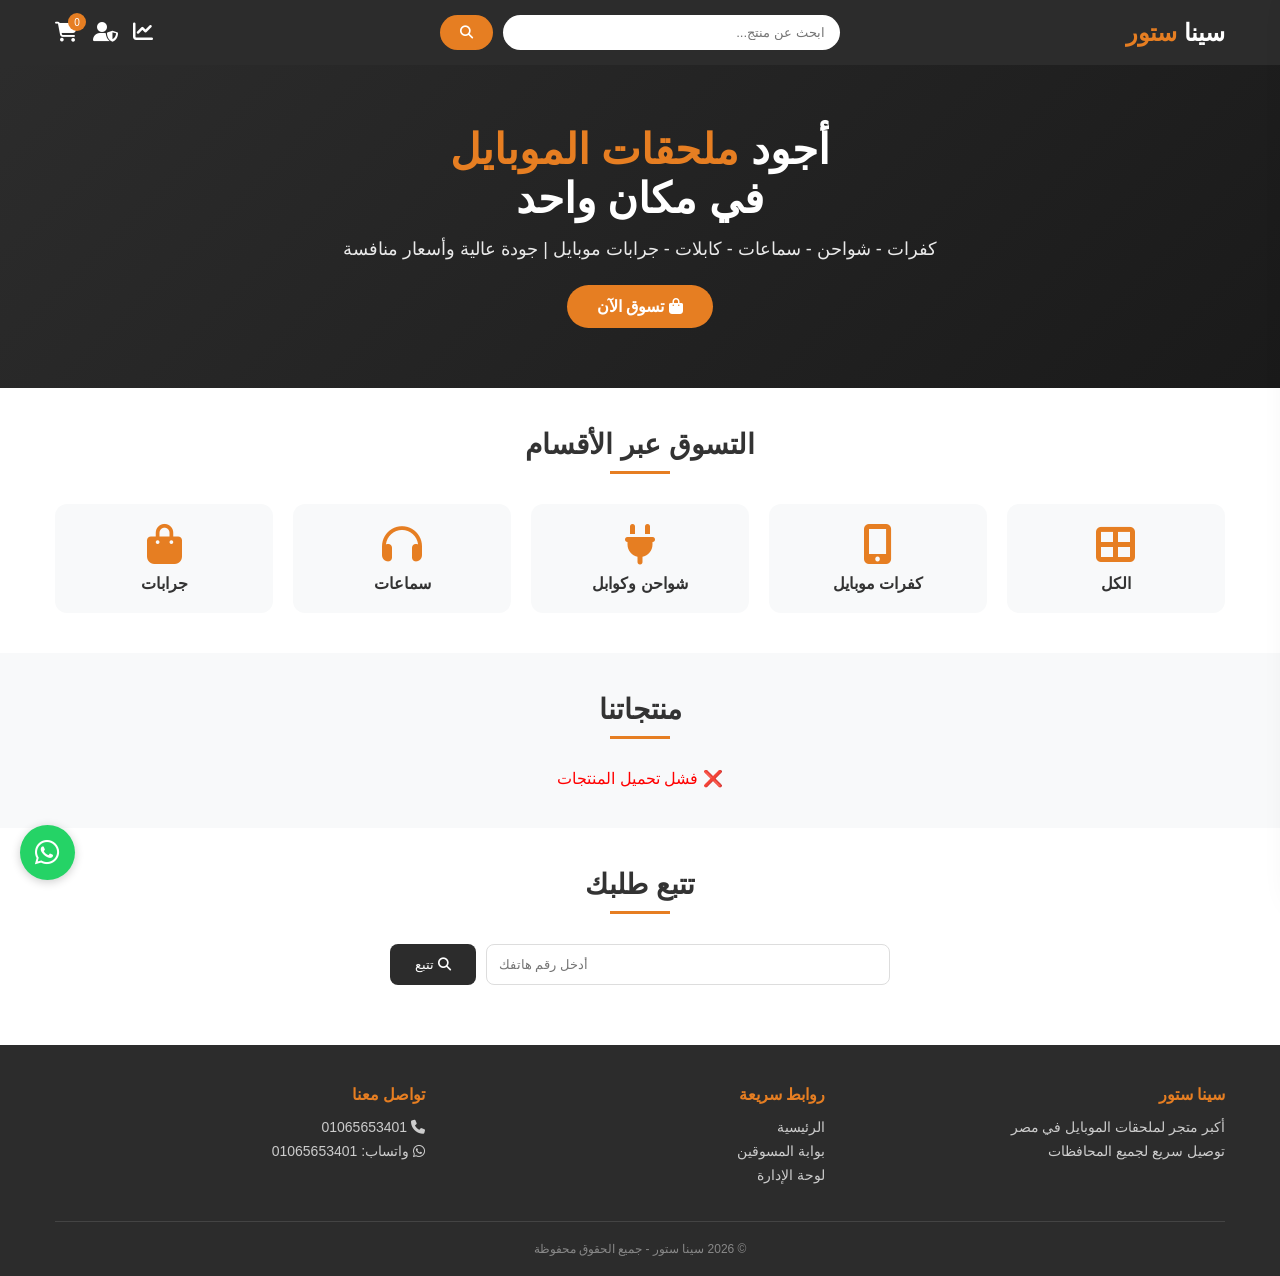
==== commit 36299837: "Update index.html" ====
--- a/templates/index.html
+++ b/templates/index.html
@@ -3,334 +3,415 @@
 <head>
     <meta charset="UTF-8">
     <meta name="viewport" content="width=device-width, initial-scale=1.0, maximum-scale=1.0, user-scalable=no">
-    <title>سينا ستور | Sina 401 - ملحقات الموبايل</title>
+    <title>سينا ستور | أجود ملحقات الموبايل والكترونيات</title>
     <link rel="icon" type="image/png" href="/static/css/logo.png.jpeg">
+    <link rel="stylesheet" href="https://cdnjs.cloudflare.com/ajax/libs/font-awesome/6.4.0/css/all.min.css">
     <style>
-        * { margin: 0; padding: 0; box-sizing: border-box; }
+        * {
+            margin: 0;
+            padding: 0;
+            box-sizing: border-box;
+        }
         body {
-            font-family: -apple-system, BlinkMacSystemFont, 'Segoe UI', Roboto, sans-serif;
-            background: #0a0a0a;
-            color: #fff;
-            line-height: 1.5;
-            overflow-x: hidden;
-        }
-        header {
-            background: rgba(10,10,10,0.98);
-            backdrop-filter: blur(20px);
-            padding: 12px 16px;
+            font-family: 'Cairo', 'Segoe UI', Tahoma, sans-serif;
+            background: #f8f9fa;
+            color: #333;
+            direction: rtl;
+        }
+        /* تنسيق سلة التسوق المنبثقة */
+        .cart-sidebar {
+            position: fixed;
+            top: 0;
+            right: -400px;
+            width: 380px;
+            height: 100vh;
+            background: white;
+            box-shadow: -5px 0 30px rgba(0,0,0,0.1);
+            z-index: 2000;
+            transition: right 0.3s ease;
+            display: flex;
+            flex-direction: column;
+            font-family: 'Cairo', sans-serif;
+        }
+        .cart-sidebar.open {
+            right: 0;
+        }
+        .cart-header {
+            padding: 20px;
+            border-bottom: 1px solid #eee;
             display: flex;
             justify-content: space-between;
             align-items: center;
-            border-bottom: 1px solid rgba(212,175,55,0.1);
+            background: #2c2c2c;
+            color: white;
+        }
+        .cart-header h3 {
+            margin: 0;
+            font-size: 18px;
+        }
+        .cart-close {
+            background: none;
+            border: none;
+            font-size: 24px;
+            cursor: pointer;
+            color: white;
+        }
+        .cart-items {
+            flex: 1;
+            overflow-y: auto;
+            padding: 15px;
+        }
+        .cart-item {
+            display: flex;
+            gap: 12px;
+            padding: 12px 0;
+            border-bottom: 1px solid #eee;
+        }
+        .cart-item-img {
+            width: 60px;
+            height: 60px;
+            object-fit: cover;
+            border-radius: 8px;
+        }
+        .cart-item-info {
+            flex: 1;
+        }
+        .cart-item-name {
+            font-size: 14px;
+            font-weight: 600;
+            margin-bottom: 5px;
+        }
+        .cart-item-price {
+            color: #e67e22;
+            font-weight: bold;
+            font-size: 13px;
+        }
+        .cart-item-qty {
+            display: flex;
+            align-items: center;
+            gap: 8px;
+            margin-top: 8px;
+        }
+        .cart-item-qty button {
+            width: 25px;
+            height: 25px;
+            border-radius: 50%;
+            border: 1px solid #ddd;
+            background: white;
+            cursor: pointer;
+        }
+        .cart-footer {
+            padding: 20px;
+            border-top: 1px solid #eee;
+            background: #f9f9f9;
+        }
+        .cart-total {
+            font-size: 18px;
+            font-weight: bold;
+            margin-bottom: 15px;
+            display: flex;
+            justify-content: space-between;
+        }
+        .checkout-form input {
+            width: 100%;
+            padding: 10px;
+            margin-bottom: 10px;
+            border: 1px solid #ddd;
+            border-radius: 8px;
+            font-family: inherit;
+        }
+        .checkout-btn {
+            width: 100%;
+            padding: 12px;
+            background: #2c2c2c;
+            color: white;
+            border: none;
+            border-radius: 8px;
+            font-weight: bold;
+            cursor: pointer;
+        }
+        .cart-overlay {
+            position: fixed;
+            top: 0;
+            left: 0;
+            width: 100%;
+            height: 100%;
+            background: rgba(0,0,0,0.5);
+            z-index: 1999;
+            display: none;
+        }
+        .cart-overlay.show {
+            display: block;
+        }
+        /* باقي التنسيقات */
+        .container {
+            max-width: 1200px;
+            margin: 0 auto;
+            padding: 0 15px;
+        }
+        /* Header */
+        .header {
+            background: #2c2c2c;
+            color: white;
+            padding: 15px 0;
             position: sticky;
             top: 0;
             z-index: 1000;
         }
+        .header .container {
+            display: flex;
+            justify-content: space-between;
+            align-items: center;
+            flex-wrap: wrap;
+            gap: 15px;
+        }
         .logo {
+            font-size: 24px;
+            font-weight: bold;
+        }
+        .logo span {
+            color: #e67e22;
+        }
+        .search-bar {
+            flex: 1;
+            max-width: 400px;
+            display: flex;
+            gap: 10px;
+        }
+        .search-bar input {
+            flex: 1;
+            padding: 10px 15px;
+            border: none;
+            border-radius: 25px;
+            font-family: inherit;
+        }
+        .search-bar button {
+            background: #e67e22;
+            border: none;
+            padding: 0 20px;
+            border-radius: 25px;
+            color: white;
+            cursor: pointer;
+        }
+        .header-icons {
+            display: flex;
+            gap: 15px;
+        }
+        .header-icons .icon {
             font-size: 20px;
-            font-weight: 800;
-            background: linear-gradient(135deg, #d4af37, #b8860b);
-            -webkit-background-clip: text;
-            -webkit-text-fill-color: transparent;
-        }
-        .header-actions {
-            display: flex;
-            align-items: center;
-            gap: 10px;
-        }
-        .icon-btn {
-            background: #1a1a1a;
-            border: 1px solid #333;
-            width: 40px;
-            height: 40px;
+            cursor: pointer;
+            position: relative;
+        }
+        .cart-count {
+            position: absolute;
+            top: -8px;
+            right: -8px;
+            background: #e67e22;
+            color: white;
+            font-size: 10px;
+            width: 18px;
+            height: 18px;
             border-radius: 50%;
             display: flex;
             align-items: center;
             justify-content: center;
+        }
+        /* Hero Section */
+        .hero {
+            background: linear-gradient(135deg, #2c2c2c 0%, #1a1a1a 100%);
+            color: white;
+            padding: 60px 0;
+            text-align: center;
+        }
+        .hero h1 {
+            font-size: 42px;
+            margin-bottom: 15px;
+        }
+        .hero h1 span {
+            color: #e67e22;
+        }
+        .hero p {
             font-size: 18px;
-            color: #fff;
+            opacity: 0.9;
+            margin-bottom: 25px;
+        }
+        .shop-now-btn {
+            background: #e67e22;
+            color: white;
+            padding: 12px 30px;
+            border: none;
+            border-radius: 30px;
+            font-size: 16px;
+            font-weight: bold;
             cursor: pointer;
+        }
+        /* Categories */
+        .categories {
+            padding: 40px 0;
+            background: white;
+        }
+        .section-title {
+            text-align: center;
+            font-size: 28px;
+            margin-bottom: 30px;
             position: relative;
         }
-        .badge {
-            position: absolute;
-            top: -5px;
-            right: -5px;
-            background: #ef4444;
-            color: #fff;
-            font-size: 11px;
+        .section-title:after {
+            content: '';
+            display: block;
+            width: 60px;
+            height: 3px;
+            background: #e67e22;
+            margin: 10px auto 0;
+        }
+        .categories-grid {
+            display: grid;
+            grid-template-columns: repeat(auto-fit, minmax(150px, 1fr));
+            gap: 20px;
+        }
+        .category-card {
+            text-align: center;
+            padding: 20px;
+            background: #f8f9fa;
+            border-radius: 12px;
+            cursor: pointer;
+            transition: all 0.3s;
+        }
+        .category-card:hover {
+            transform: translateY(-5px);
+            box-shadow: 0 5px 20px rgba(0,0,0,0.1);
+        }
+        .category-card i {
+            font-size: 40px;
+            color: #e67e22;
+            margin-bottom: 10px;
+        }
+        .category-card h3 {
+            font-size: 16px;
+        }
+        /* Products */
+        .products {
+            padding: 40px 0;
+            background: #f8f9fa;
+        }
+        .products-grid {
+            display: grid;
+            grid-template-columns: repeat(auto-fill, minmax(260px, 1fr));
+            gap: 25px;
+        }
+        .product-card {
+            background: white;
+            border-radius: 12px;
+            overflow: hidden;
+            box-shadow: 0 2px 10px rgba(0,0,0,0.05);
+            transition: all 0.3s;
+        }
+        .product-card:hover {
+            transform: translateY(-5px);
+            box-shadow: 0 10px 25px rgba(0,0,0,0.1);
+        }
+        .product-img {
+            width: 100%;
+            height: 200px;
+            object-fit: cover;
+        }
+        .product-info {
+            padding: 15px;
+        }
+        .product-name {
+            font-size: 16px;
+            font-weight: 600;
+            margin-bottom: 8px;
+        }
+        .product-price {
+            color: #e67e22;
+            font-size: 18px;
             font-weight: bold;
-            width: 20px;
-            height: 20px;
-            border-radius: 50%;
-            display: flex;
-            align-items: center;
-            justify-content: center;
-        }
-        .hero {
-            text-align: center;
-            padding: 50px 20px 40px;
-            background: radial-gradient(ellipse at 50% 0%, rgba(212,175,55,0.1) 0%, transparent 60%);
-        }
-        .hero h1 {
-            font-size: 28px;
-            font-weight: 800;
-            margin-bottom: 10px;
-        }
-        .hero h1 span {
-            color: #d4af37;
-        }
-        .hero p {
-            color: #888;
-            font-size: 14px;
-            margin-bottom: 20px;
-        }
-        .btn-primary {
-            background: linear-gradient(135deg, #d4af37, #b8860b);
-            color: #000;
-            padding: 12px 30px;
-            border-radius: 25px;
-            font-size: 15px;
-            font-weight: 700;
+            margin-bottom: 12px;
+        }
+        .product-actions {
+            display: flex;
+            gap: 10px;
+        }
+        .product-actions button {
+            flex: 1;
+            padding: 8px;
             border: none;
-            cursor: pointer;
-            display: inline-block;
-        }
-        .search-section {
-            padding: 0 16px 20px;
-        }
-        .search-box {
-            width: 100%;
-            background: #1a1a1a;
-            border: 1px solid #333;
-            padding: 12px 16px;
-            border-radius: 25px;
-            color: #fff;
-            font-size: 14px;
-            font-family: inherit;
-        }
-        .search-box:focus {
-            outline: none;
-            border-color: #d4af37;
-        }
-        .categories {
-            padding: 0 16px 20px;
-            display: flex;
-            gap: 8px;
-            overflow-x: auto;
-            scrollbar-width: none;
-        }
-        .categories::-webkit-scrollbar {
-            display: none;
-        }
-        .category-btn {
-            background: #1a1a1a;
-            border: 1px solid #333;
-            color: #888;
-            padding: 8px 18px;
-            border-radius: 20px;
-            font-size: 13px;
-            white-space: nowrap;
+            border-radius: 8px;
             cursor: pointer;
             font-family: inherit;
         }
-        .category-btn.active {
-            background: linear-gradient(135deg, #d4af37, #b8860b);
-            color: #000;
-            border-color: #d4af37;
-            font-weight: 600;
-        }
-        .products-section {
-            padding: 0 16px 40px;
-        }
-        .section-title {
-            font-size: 18px;
-            font-weight: 700;
-            margin-bottom: 20px;
-            color: #d4af37;
-        }
-        .products-grid {
-            display: grid;
-            grid-template-columns: repeat(2, 1fr);
-            gap: 12px;
-        }
-        @media (min-width: 768px) {
-            .products-grid {
-                grid-template-columns: repeat(3, 1fr);
-            }
-        }
-        @media (min-width: 1024px) {
-            .products-grid {
-                grid-template-columns: repeat(4, 1fr);
-            }
-        }
-        .product-card {
-            background: #161616;
-            border: 1px solid rgba(212,175,55,0.1);
-            border-radius: 12px;
-            overflow: hidden;
-            transition: all 0.3s ease;
-        }
-        .product-card:hover {
-            transform: translateY(-5px);
-            border-color: rgba(212,175,55,0.3);
-            box-shadow: 0 8px 25px rgba(212,175,55,0.1);
-        }
-        .product-img {
-            width: 100%;
-            height: 150px;
-            object-fit: cover;
-            background: #0d0d0d;
-        }
-        .product-info {
-            padding: 12px;
-        }
-        .product-name {
-            font-size: 13px;
-            font-weight: 600;
-            margin-bottom: 4px;
-            white-space: nowrap;
-            overflow: hidden;
-            text-overflow: ellipsis;
-        }
-        .product-category {
-            font-size: 11px;
-            color: #666;
-            margin-bottom: 8px;
-        }
-        .product-price {
-            font-size: 16px;
-            font-weight: 700;
-            color: #d4af37;
-            margin-bottom: 10px;
-        }
-        .product-actions {
-            display: grid;
-            grid-template-columns: 1fr 1fr;
-            gap: 6px;
-        }
-        .btn-small {
-            padding: 8px;
-            border-radius: 20px;
-            font-size: 12px;
-            font-weight: 600;
-            border: none;
-            cursor: pointer;
-            text-align: center;
-            font-family: inherit;
-        }
         .btn-whatsapp {
             background: #25d366;
-            color: #fff;
+            color: white;
         }
         .btn-cart {
-            background: linear-gradient(135deg, #d4af37, #b8860b);
-            color: #000;
-        }
-        .cart-overlay {
-            display: none;
-            position: fixed;
-            top: 0;
-            left: 0;
-            right: 0;
-            bottom: 0;
-            background: rgba(0,0,0,0.8);
-            z-index: 2000;
-        }
-        .cart-overlay.show {
-            display: block;
-        }
-        .cart-sidebar {
-            position: fixed;
-            top: 0;
-            right: 0;
-            width: 100%;
-            max-width: 400px;
-            height: 100vh;
-            background: #0a0a0a;
-            border-left: 1px solid #333;
-            z-index: 2001;
-            transform: translateX(100%);
-            transition: transform 0.3s ease;
-            display: flex;
-            flex-direction: column;
-        }
-        .cart-overlay.show .cart-sidebar {
-            transform: translateX(0);
-        }
-        .cart-header {
-            display: flex;
-            justify-content: space-between;
-            align-items: center;
-            padding: 16px;
-            border-bottom: 1px solid #333;
-        }
-        .cart-header h3 {
-            color: #d4af37;
-            font-size: 16px;
-        }
-        .cart-items {
-            flex: 1;
-            overflow-y: auto;
-            padding: 16px;
-        }
-        .cart-footer {
-            padding: 16px;
-            border-top: 1px solid #333;
-            background: #111;
-        }
-        .tracking-section {
-            padding: 0 16px 40px;
+            background: #2c2c2c;
+            color: white;
+        }
+        /* Tracking */
+        .tracking {
+            padding: 40px 0;
+            background: white;
         }
         .tracking-box {
-            background: #161616;
-            border: 1px solid rgba(212,175,55,0.1);
-            border-radius: 12px;
-            padding: 20px;
-        }
-        .tracking-box h3 {
-            color: #d4af37;
-            margin-bottom: 15px;
-            font-size: 16px;
+            max-width: 500px;
+            margin: 0 auto;
+            text-align: center;
         }
         .tracking-input {
             display: flex;
             gap: 10px;
+            margin-top: 20px;
         }
         .tracking-input input {
             flex: 1;
-            background: #0a0a0a;
-            border: 1px solid #333;
             padding: 12px;
+            border: 1px solid #ddd;
             border-radius: 8px;
-            color: #fff;
+            font-family: inherit;
+        }
+        .tracking-input button {
+            padding: 12px 25px;
+            background: #2c2c2c;
+            color: white;
+            border: none;
+            border-radius: 8px;
+            cursor: pointer;
+        }
+        .track-result {
+            margin-top: 20px;
+            text-align: right;
+        }
+        /* Footer */
+        .footer {
+            background: #2c2c2c;
+            color: white;
+            padding: 40px 0 20px;
+        }
+        .footer-grid {
+            display: grid;
+            grid-template-columns: repeat(auto-fit, minmax(250px, 1fr));
+            gap: 30px;
+            margin-bottom: 30px;
+        }
+        .footer-col h4 {
+            margin-bottom: 15px;
+            color: #e67e22;
+        }
+        .footer-col p, .footer-col a {
+            color: #ccc;
+            text-decoration: none;
+            display: block;
+            margin-bottom: 8px;
             font-size: 14px;
-            font-family: inherit;
-        }
-        .tracking-input input:focus {
-            outline: none;
-            border-color: #d4af37;
-        }
-        .tracking-input button {
-            background: linear-gradient(135deg, #d4af37, #b8860b);
-            color: #000;
-            padding: 12px 20px;
-            border-radius: 8px;
-            font-weight: 700;
-            border: none;
-            cursor: pointer;
-            font-family: inherit;
-        }
-        footer {
-            background: #111;
-            border-top: 1px solid #222;
-            padding: 30px 16px;
+        }
+        .footer-bottom {
             text-align: center;
-        }
-        footer p {
-            color: #666;
-            font-size: 13px;
-            margin: 5px 0;
+            padding-top: 20px;
+            border-top: 1px solid #444;
+            font-size: 12px;
+            color: #888;
         }
         .whatsapp-float {
             position: fixed;
@@ -344,152 +425,184 @@
             align-items: center;
             justify-content: center;
             font-size: 28px;
-            box-shadow: 0 4px 15px rgba(37,211,102,0.4);
+            color: white;
+            text-decoration: none;
+            box-shadow: 0 2px 10px rgba(0,0,0,0.2);
             z-index: 999;
-            text-decoration: none;
         }
         .toast {
             position: fixed;
-            top: 20px;
-            left: 20px;
-            background: #161616;
-            border-right: 3px solid #d4af37;
-            padding: 15px 20px;
+            bottom: 30px;
+            right: 30px;
+            background: #2c2c2c;
+            color: white;
+            padding: 12px 20px;
             border-radius: 8px;
-            box-shadow: 0 10px 30px rgba(0,0,0,0.5);
             z-index: 9999;
             display: none;
-            font-size: 14px;
-            max-width: 300px;
-        }
-        .toast.show {
-            display: block;
             animation: slideIn 0.3s ease;
         }
         @keyframes slideIn {
-            from { transform: translateX(-100%); opacity: 0; }
+            from { transform: translateX(100%); opacity: 0; }
             to { transform: translateX(0); opacity: 1; }
         }
-        .menu-dropdown {
-            display: none;
-            position: absolute;
-            top: 60px;
-            left: 16px;
-            background: #161616;
-            border: 1px solid #333;
-            border-radius: 12px;
-            min-width: 180px;
-            z-index: 1001;
-            overflow: hidden;
-        }
-        .menu-dropdown a {
-            display: block;
-            padding: 12px 16px;
-            font-size: 14px;
-            border-bottom: 1px solid #222;
-            transition: all 0.3s;
-            text-decoration: none;
-            color: #fff;
-        }
-        .menu-dropdown a:hover {
-            background: #d4af37;
-            color: #000;
-        }
-        .menu-dropdown a:last-child {
-            border-bottom: none;
+        @media (max-width: 768px) {
+            .hero h1 { font-size: 28px; }
+            .products-grid { grid-template-columns: repeat(2, 1fr); gap: 15px; }
+            .cart-sidebar { width: 100%; right: -100%; }
+            .search-bar { order: 3; max-width: 100%; width: 100%; }
         }
     </style>
 </head>
 <body>
 
-    <header>
-        <div class="logo">✨ سينا ستور</div>
-        <div class="header-actions">
-            <button class="icon-btn" onclick="toggleCart()">
-                🛒 <span id="cart-count" class="badge" style="display:none;">0</span>
-            </button>
-            <button class="icon-btn" onclick="toggleMenu()">☰</button>
+    <!-- Header -->
+    <header class="header">
+        <div class="container">
+            <div class="logo">سينا <span>ستور</span></div>
+            <div class="search-bar">
+                <input type="text" id="searchInput" placeholder="ابحث عن منتج...">
+                <button onclick="searchProducts()"><i class="fas fa-search"></i></button>
+            </div>
+            <div class="header-icons">
+                <a href="/marketer_login.html" class="icon" style="color: white; text-decoration: none;">
+                    <i class="fas fa-chart-line"></i>
+                </a>
+                <a href="/login.html" class="icon" style="color: white; text-decoration: none;">
+                    <i class="fas fa-user-shield"></i>
+                </a>
+                <div class="icon" onclick="toggleCart()">
+                    <i class="fas fa-shopping-cart"></i>
+                    <span class="cart-count" id="cartCount">0</span>
+                </div>
+            </div>
         </div>
     </header>
 
-    <div class="menu-dropdown" id="menu-dropdown">
-        <a href="/">🏠 الرئيسية</a>
-        <a href="/marketer_login.html">📊 بوابة المسوقين</a>
-        <a href="/login.html">🔐 لوحة الإدارة</a>
-    </div>
-
+    <!-- Hero -->
     <section class="hero">
-        <h1>👑 <span>سينا ستور</span></h1>
-        <p>أجود ملحقات الموبايل - كفرات، شواحن، سماعات وأكتر</p>
-        <button class="btn-primary" onclick="document.getElementById('products').scrollIntoView({behavior:'smooth'})">
-            🛍️ تسوق الآن
-        </button>
-    </section>
-
-    <section class="search-section">
-        <input type="text" class="search-box" id="search-box" placeholder="🔍 ابحث عن منتج..." oninput="loadProducts()">
-    </section>
-
-    <section class="categories" id="categories">
-        <button class="category-btn active" onclick="filterCategory('all')">الكل</button>
-    </section>
-
-    <section class="products-section" id="products">
-        <h2 class="section-title">📦 منتجاتنا</h2>
-        <div class="products-grid" id="products-grid">
-            <div style="text-align:center; padding:40px; color:#666;">جاري التحميل...</div>
+        <div class="container">
+            <h1>أجود <span>ملحقات الموبايل</span><br>في مكان واحد</h1>
+            <p>كفرات - شواحن - سماعات - كابلات - جرابات موبايل | جودة عالية وأسعار منافسة</p>
+            <button class="shop-now-btn" onclick="document.getElementById('products').scrollIntoView({behavior:'smooth'})">
+                <i class="fas fa-shopping-bag"></i> تسوق الآن
+            </button>
         </div>
     </section>
 
-    <div class="cart-overlay" id="cart-overlay" onclick="if(event.target===this)toggleCart()">
-        <div class="cart-sidebar">
-            <div class="cart-header">
-                <h3>🛒 سلة المشتريات</h3>
-                <button onclick="toggleCart()" style="background:none; border:none; color:#fff; font-size:20px; cursor:pointer;">✕</button>
-            </div>
-            <div class="cart-items" id="cart-items">
-                <div style="text-align:center; padding:40px; color:#666;">السلة فارغة</div>
-            </div>
-            <div class="cart-footer">
-                <div style="display:flex; justify-content:space-between; margin-bottom:15px; font-size:18px; font-weight:bold;">
-                    <span>الإجمالي:</span>
-                    <span style="color:#d4af37;"><span id="cart-total">0</span> ج.م</span>
-                </div>
-                <form id="checkout-form" style="display:flex; flex-direction:column; gap:10px;">
-                    <input type="text" id="cust-name" placeholder="الاسم الكامل *" required style="padding:12px; border-radius:8px; border:1px solid #333; background:#0a0a0a; color:#fff; font-family:inherit;">
-                    <input type="tel" id="cust-phone" placeholder="رقم الهاتف *" required style="padding:12px; border-radius:8px; border:1px solid #333; background:#0a0a0a; color:#fff; font-family:inherit;">
-                    <input type="text" id="cust-address" placeholder="العنوان بالتفصيل *" required style="padding:12px; border-radius:8px; border:1px solid #333; background:#0a0a0a; color:#fff; font-family:inherit;">
-                    <input type="text" id="marketer-code" placeholder="كود المسوق (اختياري)" style="padding:12px; border-radius:8px; border:1px solid #333; background:#0a0a0a; color:#fff; font-family:inherit;">
-                    <div style="background:#1a1a1a; padding:10px; border-radius:8px; border:1px solid #333; margin:5px 0;">
-                        <p style="font-size:13px; color:#888; margin:0;">💰 الدفع: <strong style="color:#d4af37;">عند الاستلام فقط</strong></p>
-                    </div>
-                    <button type="submit" style="background:linear-gradient(135deg,#d4af37,#b8860b); color:#000; padding:14px; border-radius:8px; font-weight:700; border:none; cursor:pointer; font-family:inherit; font-size:16px;">
-                        ✅ تأكيد الطلب - الدفع عند الاستلام
-                    </button>
-                </form>
+    <!-- Categories -->
+    <section class="categories">
+        <div class="container">
+            <h2 class="section-title">التسوق عبر الأقسام</h2>
+            <div class="categories-grid" id="categoriesGrid">
+                <div class="category-card" onclick="filterByCategory('all')">
+                    <i class="fas fa-th-large"></i>
+                    <h3>الكل</h3>
+                </div>
+                <div class="category-card" onclick="filterByCategory('كفرات')">
+                    <i class="fas fa-mobile-alt"></i>
+                    <h3>كفرات موبايل</h3>
+                </div>
+                <div class="category-card" onclick="filterByCategory('شواحن')">
+                    <i class="fas fa-plug"></i>
+                    <h3>شواحن وكوابل</h3>
+                </div>
+                <div class="category-card" onclick="filterByCategory('سماعات')">
+                    <i class="fas fa-headphones"></i>
+                    <h3>سماعات</h3>
+                </div>
+                <div class="category-card" onclick="filterByCategory('جرابات')">
+                    <i class="fas fa-bag-shopping"></i>
+                    <h3>جرابات</h3>
+                </div>
             </div>
         </div>
-    </div>
-
-    <section class="tracking-section">
-        <div class="tracking-box">
-            <h3>📦 تتبع طلبك</h3>
-            <div class="tracking-input">
-                <input type="tel" id="track-phone" placeholder="رقم الهاتف...">
-                <button onclick="trackOrder()">تتبع</button>
+    </section>
+
+    <!-- Products -->
+    <section class="products" id="products">
+        <div class="container">
+            <h2 class="section-title">منتجاتنا</h2>
+            <div class="products-grid" id="productsGrid">
+                <div style="text-align: center; grid-column: 1/-1; padding: 40px;">جاري تحميل المنتجات...</div>
             </div>
-            <div id="track-result"></div>
         </div>
     </section>
 
-    <footer>
-        <p style="font-size:18px; font-weight:700; background:linear-gradient(135deg,#d4af37,#b8860b); -webkit-background-clip:text; -webkit-text-fill-color:transparent; margin-bottom:10px;">✨ سينا ستور</p>
-        <p>وجهتك الأولى لملحقات الموبايل الفاخرة</p>
-        <p style="margin-top:15px;">📞 01065653401</p>
-        <p style="margin-top:20px; font-size:12px; color:#444;">© 2026 سينا ستور. جميع الحقوق محفوظة.</p>
+    <!-- Tracking -->
+    <section class="tracking">
+        <div class="container">
+            <div class="tracking-box">
+                <h2 class="section-title">تتبع طلبك</h2>
+                <div class="tracking-input">
+                    <input type="tel" id="trackPhone" placeholder="أدخل رقم هاتفك">
+                    <button onclick="trackOrder()"><i class="fas fa-search"></i> تتبع</button>
+                </div>
+                <div class="track-result" id="trackResult"></div>
+            </div>
+        </div>
+    </section>
+
+    <!-- Footer -->
+    <footer class="footer">
+        <div class="container">
+            <div class="footer-grid">
+                <div class="footer-col">
+                    <h4>سينا ستور</h4>
+                    <p>أكبر متجر لملحقات الموبايل في مصر</p>
+                    <p>توصيل سريع لجميع المحافظات</p>
+                </div>
+                <div class="footer-col">
+                    <h4>روابط سريعة</h4>
+                    <a href="/">الرئيسية</a>
+                    <a href="/marketer_login.html">بوابة المسوقين</a>
+                    <a href="/login.html">لوحة الإدارة</a>
+                </div>
+                <div class="footer-col">
+                    <h4>تواصل معنا</h4>
+                    <p><i class="fas fa-phone"></i> 01065653401</p>
+                    <p><i class="fab fa-whatsapp"></i> واتساب: 01065653401</p>
+                </div>
+            </div>
+            <div class="footer-bottom">
+                <p>© 2026 سينا ستور - جميع الحقوق محفوظة</p>
+            </div>
+        </div>
     </footer>
 
-    <a href="https://wa.me/201065653401" class="whatsapp-float" target="_blank">💬</a>
+    <!-- WhatsApp Float -->
+    <a href="https://wa.me/201065653401" class="whatsapp-float" target="_blank">
+        <i class="fab fa-whatsapp"></i>
+    </a>
+
+    <!-- Cart Sidebar -->
+    <div class="cart-overlay" id="cartOverlay" onclick="toggleCart()"></div>
+    <div class="cart-sidebar" id="cartSidebar">
+        <div class="cart-header">
+            <h3><i class="fas fa-shopping-cart"></i> سلة المشتريات</h3>
+            <button class="cart-close" onclick="toggleCart()">&times;</button>
+        </div>
+        <div class="cart-items" id="cartItems">
+            <div style="text-align: center; padding: 30px; color: #888;">السلة فارغة</div>
+        </div>
+        <div class="cart-footer">
+            <div class="cart-total">
+                <span>الإجمالي:</span>
+                <span id="cartTotal">0 ج.م</span>
+            </div>
+            <form id="checkoutForm">
+                <input type="text" id="customerName" placeholder="الاسم الكامل" required>
+                <input type="tel" id="customerPhone" placeholder="رقم الهاتف" required>
+                <input type="text" id="customerAddress" placeholder="العنوان" required>
+                <select id="paymentMethod" style="width:100%; padding:10px; margin-bottom:10px; border:1px solid #ddd; border-radius:8px;">
+                    <option value="كاش">💰 الدفع عند الاستلام (كاش)</option>
+                    <option value="تحويل">🏦 تحويل بنكي</option>
+                    <option value="vodafone">📱 فودافون كاش</option>
+                </select>
+                <button type="submit" class="checkout-btn">✅ تأكيد الطلب</button>
+            </form>
+        </div>
+    </div>
 
     <div class="toast" id="toast"></div>
 
@@ -498,64 +611,94 @@
         let products = [];
         let currentCategory = 'all';
 
-        const urlParams = new URLSearchParams(window.location.search);
-        const affiliateCode = urlParams.get('ref');
-        if (affiliateCode) {
-            localStorage.setItem('affiliate_code', affiliateCode);
-        }
-
-        function toggleMenu() {
-            const menu = document.getElementById('menu-dropdown');
-            menu.style.display = menu.style.display === 'none' ? 'block' : 'none';
-        }
-
-        document.addEventListener('click', function(e) {
-            const menu = document.getElementById('menu-dropdown');
-            const btn = document.querySelector('.icon-btn[onclick="toggleMenu()"]');
-            if (menu && !menu.contains(e.target) && e.target !== btn) {
-                menu.style.display = 'none';
+        function showToast(message) {
+            const toast = document.getElementById('toast');
+            toast.innerText = message;
+            toast.style.display = 'block';
+            setTimeout(() => toast.style.display = 'none', 3000);
+        }
+
+        function toggleCart() {
+            document.getElementById('cartSidebar').classList.toggle('open');
+            document.getElementById('cartOverlay').classList.toggle('show');
+            renderCart();
+        }
+
+        function updateCartBadge() {
+            const count = cart.reduce((sum, item) => sum + item.qty, 0);
+            document.getElementById('cartCount').innerText = count;
+        }
+
+        function renderCart() {
+            const container = document.getElementById('cartItems');
+            if (cart.length === 0) {
+                container.innerHTML = '<div style="text-align: center; padding: 30px; color: #888;">السلة فارغة</div>';
+                document.getElementById('cartTotal').innerText = '0 ج.م';
+                return;
             }
-        });
-
-        function toggleCart() {
-            document.getElementById('cart-overlay').classList.toggle('show');
+
+            let total = 0;
+            container.innerHTML = cart.map((item, index) => {
+                total += item.price * item.qty;
+                return `
+                    <div class="cart-item">
+                        <img src="${item.image || '/static/css/logo.png.jpeg'}" class="cart-item-img" onerror="this.src='/static/css/logo.png.jpeg'">
+                        <div class="cart-item-info">
+                            <div class="cart-item-name">${item.name}</div>
+                            <div class="cart-item-price">${item.price} ج.م</div>
+                            <div class="cart-item-qty">
+                                <button onclick="updateQuantity(${index}, -1)">-</button>
+                                <span>${item.qty}</span>
+                                <button onclick="updateQuantity(${index}, 1)">+</button>
+                                <button onclick="removeFromCart(${index})" style="background: #ef4444; color: white; border: none; padding: 3px 8px; border-radius: 4px;">حذف</button>
+                            </div>
+                        </div>
+                    </div>
+                `;
+            }).join('');
+            document.getElementById('cartTotal').innerText = total + ' ج.م';
+        }
+
+        function updateQuantity(index, delta) {
+            cart[index].qty += delta;
+            if (cart[index].qty <= 0) cart.splice(index, 1);
+            localStorage.setItem('sina_cart', JSON.stringify(cart));
             renderCart();
-        }
-
-        function showToast(msg) {
-            const toast = document.getElementById('toast');
-            toast.innerText = msg;
-            toast.classList.add('show');
-            setTimeout(() => toast.classList.remove('show'), 3000);
+            updateCartBadge();
+        }
+
+        function removeFromCart(index) {
+            cart.splice(index, 1);
+            localStorage.setItem('sina_cart', JSON.stringify(cart));
+            renderCart();
+            updateCartBadge();
+        }
+
+        function addToCart(id, name, price, image) {
+            const existing = cart.find(item => item.id === id);
+            if (existing) {
+                existing.qty++;
+            } else {
+                cart.push({ id, name, price, qty: 1, image });
+            }
+            localStorage.setItem('sina_cart', JSON.stringify(cart));
+            updateCartBadge();
+            showToast('✅ تم إضافة المنتج إلى السلة');
+            renderCart();
         }
 
         async function loadProducts() {
             try {
                 const res = await fetch('/api/products');
                 products = await res.json();
-
-                const cats = [...new Set(products.map(p => p.category).filter(c => c))];
-                const catContainer = document.getElementById('categories');
-                catContainer.innerHTML = `<button class="category-btn ${currentCategory==='all'?'active':''}" onclick="filterCategory('all')">الكل</button>`;
-                cats.forEach(c => {
-                    catContainer.innerHTML += `<button class="category-btn ${currentCategory===c?'active':''}" onclick="filterCategory('${c}')">${c}</button>`;
-                });
-
                 renderProducts();
-            } catch(e) {
-                document.getElementById('products-grid').innerHTML = '<div style="grid-column:1/-1; text-align:center; padding:40px; color:#666;">فشل تحميل المنتجات</div>';
+            } catch (e) {
+                document.getElementById('productsGrid').innerHTML = '<div style="text-align:center; grid-column:1/-1; color:red;">❌ فشل تحميل المنتجات</div>';
             }
         }
 
-        function filterCategory(cat) {
-            currentCategory = cat;
-            renderProducts();
-        }
-
         function renderProducts() {
-            const grid = document.getElementById('products-grid');
-            const search = document.getElementById('search-box').value.toLowerCase();
-
+            const search = document.getElementById('searchInput').value.toLowerCase();
             let filtered = products.filter(p => {
                 const matchSearch = p.name.toLowerCase().includes(search);
                 const matchCat = currentCategory === 'all' || p.category === currentCategory;
@@ -563,180 +706,141 @@
             });
 
             if (filtered.length === 0) {
-                grid.innerHTML = '<div style="grid-column:1/-1; text-align:center; padding:40px; color:#666;">لا توجد منتجات</div>';
+                document.getElementById('productsGrid').innerHTML = '<div style="text-align:center; grid-column:1/-1; padding:40px;">لا توجد منتجات</div>';
                 return;
             }
 
-            grid.innerHTML = filtered.map(p => {
+            document.getElementById('productsGrid').innerHTML = filtered.map(p => {
                 const affiliateLink = localStorage.getItem('affiliate_code') ? `?ref=${localStorage.getItem('affiliate_code')}` : '';
                 return `
-                <div class="product-card">
-                    <a href="/product_detail.html?id=${p.id}${affiliateLink}">
-                        <img src="${p.image_url || '/static/css/logo.png.jpeg'}" class="product-img" alt="${p.name}" onerror="this.src='/static/css/logo.png.jpeg'">
-                    </a>
-                    <div class="product-info">
-                        <div class="product-name">${p.name}</div>
-                        <div class="product-category">${p.category || 'عام'}</div>
-                        <div class="product-price">${p.selling_price} ج.م</div>
-                        <div class="product-actions">
-                            <button class="btn-small btn-whatsapp" onclick="window.open('https://wa.me/201065653401?text=أريد:${encodeURIComponent(p.name)}','_blank')">واتساب</button>
-                            <button class="btn-small btn-cart" onclick="addToCart(${p.id},'${p.name.replace(/'/g,"\\'")}',${p.selling_price})">السلة</button>
-                        </div>
-                    </div>
-                </div>
-            `}).join('');
-            updateCartBadge();
-        }
-
-        function addToCart(id, name, price) {
-            const existing = cart.find(i => i.id === id);
-            if (existing) existing.qty++;
-            else cart.push({id, name, price, qty: 1});
-            localStorage.setItem('sina_cart', JSON.stringify(cart));
-            updateCartBadge();
-            showToast('✅ أضيف للسلة');
-        }
-
-        function updateCartBadge() {
-            const count = cart.reduce((s, i) => s + i.qty, 0);
-            const badge = document.getElementById('cart-count');
-            badge.innerText = count;
-            badge.style.display = count > 0 ? 'flex' : 'none';
-        }
-
-        function renderCart() {
-            const container = document.getElementById('cart-items');
-            if (cart.length === 0) {
-                container.innerHTML = '<div style="text-align:center; padding:40px; color:#666;">السلة فارغة</div>';
-                document.getElementById('cart-total').innerText = '0';
-                return;
-            }
-
-            let total = 0;
-            container.innerHTML = cart.map((item, i) => {
-                total += item.price * item.qty;
-                return `
-                    <div style="display:flex; justify-content:space-between; align-items:center; padding:12px 0; border-bottom:1px solid #222;">
-                        <div>
-                            <div style="font-weight:600; font-size:14px;">${item.name}</div>
-                            <div style="color:#888; font-size:12px;">${item.price} ج.م</div>
-                        </div>
-                        <div style="display:flex; align-items:center; gap:10px;">
-                            <div style="display:flex; align-items:center; gap:5px; background:#1a1a1a; border-radius:15px; padding:2px;">
-                                <button onclick="updateQty(${i},-1)" style="width:25px; height:25px; border-radius:50%; border:none; background:#333; color:#fff; cursor:pointer;">−</button>
-                                <span style="min-width:20px; text-align:center;">${item.qty}</span>
-                                <button onclick="updateQty(${i},1)" style="width:25px; height:25px; border-radius:50%; border:none; background:#333; color:#fff; cursor:pointer;">+</button>
+                    <div class="product-card">
+                        <a href="/product_detail.html?id=${p.id}${affiliateLink}">
+                            <img src="${p.image_url || '/static/css/logo.png.jpeg'}" class="product-img" onerror="this.src='/static/css/logo.png.jpeg'">
+                        </a>
+                        <div class="product-info">
+                            <div class="product-name">${p.name}</div>
+                            <div class="product-price">${p.selling_price} ج.م</div>
+                            <div class="product-actions">
+                                <button class="btn-whatsapp" onclick="window.open('https://wa.me/201065653401?text=أريد شراء: ${encodeURIComponent(p.name)}', '_blank')">
+                                    <i class="fab fa-whatsapp"></i> واتساب
+                                </button>
+                                <button class="btn-cart" onclick="addToCart(${p.id}, '${p.name.replace(/'/g, "\\'")}', ${p.selling_price}, '${p.image_url || ''}')">
+                                    <i class="fas fa-cart-plus"></i> أضف للسلة
+                                </button>
                             </div>
-                            <span style="color:#d4af37; font-weight:bold; min-width:60px; text-align:left;">${item.price*item.qty} ج.م</span>
-                            <button onclick="removeFromCart(${i})" style="background:none; border:none; color:#ef4444; cursor:pointer; font-size:16px;">🗑</button>
                         </div>
                     </div>
                 `;
             }).join('');
-            document.getElementById('cart-total').innerText = total;
-        }
-
-        function updateQty(index, delta) {
-            cart[index].qty += delta;
-            if (cart[index].qty <= 0) cart.splice(index, 1);
-            localStorage.setItem('sina_cart', JSON.stringify(cart));
-            renderCart();
-            updateCartBadge();
-        }
-
-        function removeFromCart(index) {
-            cart.splice(index, 1);
-            localStorage.setItem('sina_cart', JSON.stringify(cart));
-            renderCart();
-            updateCartBadge();
-        }
-
-        document.getElementById('checkout-form').addEventListener('submit', async (e) => {
+        }
+
+        function filterByCategory(cat) {
+            currentCategory = cat;
+            renderProducts();
+        }
+
+        function searchProducts() {
+            renderProducts();
+        }
+
+        document.getElementById('checkoutForm').addEventListener('submit', async (e) => {
             e.preventDefault();
-            if (cart.length === 0) { showToast('السلة فارغة'); return; }
+            if (cart.length === 0) {
+                showToast('❌ السلة فارغة');
+                return;
+            }
 
             const btn = e.target.querySelector('button[type="submit"]');
             btn.disabled = true;
-            btn.innerText = '⏳ جاري إرسال الطلب...';
-
-            const marketerCode = document.getElementById('marketer-code').value.trim() || localStorage.getItem('affiliate_code') || '';
+            btn.innerText = 'جاري إرسال الطلب...';
+
+            const marketerCode = localStorage.getItem('affiliate_code') || '';
 
             try {
                 const res = await fetch('/api/orders', {
                     method: 'POST',
-                    headers: {'Content-Type':'application/json'},
+                    headers: { 'Content-Type': 'application/json' },
                     body: JSON.stringify({
-                        customer_name: document.getElementById('cust-name').value,
-                        customer_phone: document.getElementById('cust-phone').value,
-                        customer_address: document.getElementById('cust-address').value,
-                        total_price: parseFloat(document.getElementById('cart-total').innerText),
-                        products: cart,
+                        customer_name: document.getElementById('customerName').value,
+                        customer_phone: document.getElementById('customerPhone').value,
+                        customer_address: document.getElementById('customerAddress').value,
+                        total_price: parseFloat(document.getElementById('cartTotal').innerText),
+                        products: cart.map(item => ({ id: item.id, name: item.name, price: item.price, qty: item.qty })),
                         marketer_code: marketerCode,
-                        status: 'قيد المراجعة'
+                        payment_method: document.getElementById('paymentMethod').value
                     })
                 });
 
-                if (res.ok) {
-                    showToast('🎉 تم الطلب بنجاح! الدفع عند الاستلام');
+                const data = await res.json();
+                if (data.success) {
+                    showToast('🎉 تم الطلب بنجاح! شكراً لتسوقك مع سينا ستور');
                     cart = [];
                     localStorage.removeItem('sina_cart');
                     localStorage.removeItem('affiliate_code');
+                    updateCartBadge();
+                    renderCart();
                     toggleCart();
-                    updateCartBadge();
-                    document.getElementById('checkout-form').reset();
+                    document.getElementById('checkoutForm').reset();
                 } else {
-                    showToast('❌ فشل إرسال الطلب');
+                    showToast('❌ فشل إرسال الطلب: ' + (data.error || 'خطأ غير معروف'));
                 }
-            } catch(e) {
-                showToast('❌ فشل الاتصال');
+            } catch (err) {
+                showToast('❌ فشل الاتصال بالسيرفر');
             } finally {
                 btn.disabled = false;
-                btn.innerText = '✅ تأكيد الطلب - الدفع عند الاستلام';
+                btn.innerText = '✅ تأكيد الطلب';
             }
         });
 
         async function trackOrder() {
-            const phone = document.getElementById('track-phone').value.trim();
-            const result = document.getElementById('track-result');
-            if (!phone) { showToast('أدخل رقم الهاتف'); return; }
-
-            result.innerHTML = '<p style="color:#888; margin-top:10px;">جاري البحث...</p>';
+            const phone = document.getElementById('trackPhone').value.trim();
+            const resultDiv = document.getElementById('trackResult');
+            if (!phone) {
+                showToast('أدخل رقم الهاتف');
+                return;
+            }
+
+            resultDiv.innerHTML = '<p style="color:#888;">جاري البحث...</p>';
 
             try {
-                const res = await fetch('/api/orders');
+                const res = await fetch(`/api/orders/track?phone=${phone}`);
                 const orders = await res.json();
-                const myOrders = orders.filter(o => o.customer_phone === phone);
-
-                if (myOrders.length === 0) {
-                    result.innerHTML = '<p style="color:#ef4444; margin-top:10px;">لا توجد طلبات</p>';
+
+                if (!orders || orders.length === 0) {
+                    resultDiv.innerHTML = '<p style="color:#ef4444;">لا توجد طلبات بهذا الرقم</p>';
                     return;
                 }
 
-                result.innerHTML = myOrders.map(o => {
-                    let statusColor = '#d4af37';
-                    let statusText = '⏳ قيد المراجعة';
-                    if (o.status === 'جاري الشحن') { statusColor = '#3b82f6'; statusText = '🚚 جاري الشحن'; }
-                    else if (o.status === 'تم التسليم') { statusColor = '#22c55e'; statusText = '✅ تم التسليم'; }
-                    else if (o.status === 'مرتجع') { statusColor = '#ef4444'; statusText = '❌ مرتجع'; }
+                resultDiv.innerHTML = orders.map(o => {
+                    let statusClass = '';
+                    let statusText = o.status;
+                    if (o.status === 'قيد المراجعة') statusClass = 'color:#f59e0b;';
+                    else if (o.status === 'جاري الشحن') statusClass = 'color:#3b82f6;';
+                    else if (o.status === 'تم التسليم') statusClass = 'color:#22c55e;';
+                    else if (o.status === 'مرتجع') statusClass = 'color:#ef4444;';
 
                     return `
-                        <div style="background:#0a0a0a; border-radius:8px; padding:15px; margin-top:10px; border-right:3px solid ${statusColor};">
+                        <div style="background:#f8f9fa; border-radius:8px; padding:15px; margin-top:10px; border-right:3px solid #e67e22;">
                             <div style="display:flex; justify-content:space-between; margin-bottom:8px;">
                                 <strong>طلب #${o.id}</strong>
-                                <span style="color:${statusColor}; font-size:12px;">${statusText}</span>
+                                <span style="${statusClass}">${statusText}</span>
                             </div>
-                            <div style="color:#888; font-size:13px;">
+                            <div style="font-size:13px; color:#666;">
                                 <div>💰 ${o.total_price} ج.م</div>
                                 <div>📅 ${new Date(o.created_at).toLocaleDateString('ar-EG')}</div>
-                                ${o.marketer_code ? `<div>👤 كود المسوق: ${o.marketer_code}</div>` : ''}
                             </div>
                         </div>
                     `;
                 }).join('');
-            } catch(e) {
-                result.innerHTML = '<p style="color:#ef4444; margin-top:10px;">خطأ في الاتصال</p>';
+            } catch (e) {
+                resultDiv.innerHTML = '<p style="color:#ef4444;">خطأ في الاتصال</p>';
             }
         }
+
+        // تحقق من كود المسوق في الرابط
+        const urlParams = new URLSearchParams(window.location.search);
+        const refCode = urlParams.get('ref');
+        if (refCode) localStorage.setItem('affiliate_code', refCode);
 
         loadProducts();
         updateCartBadge();
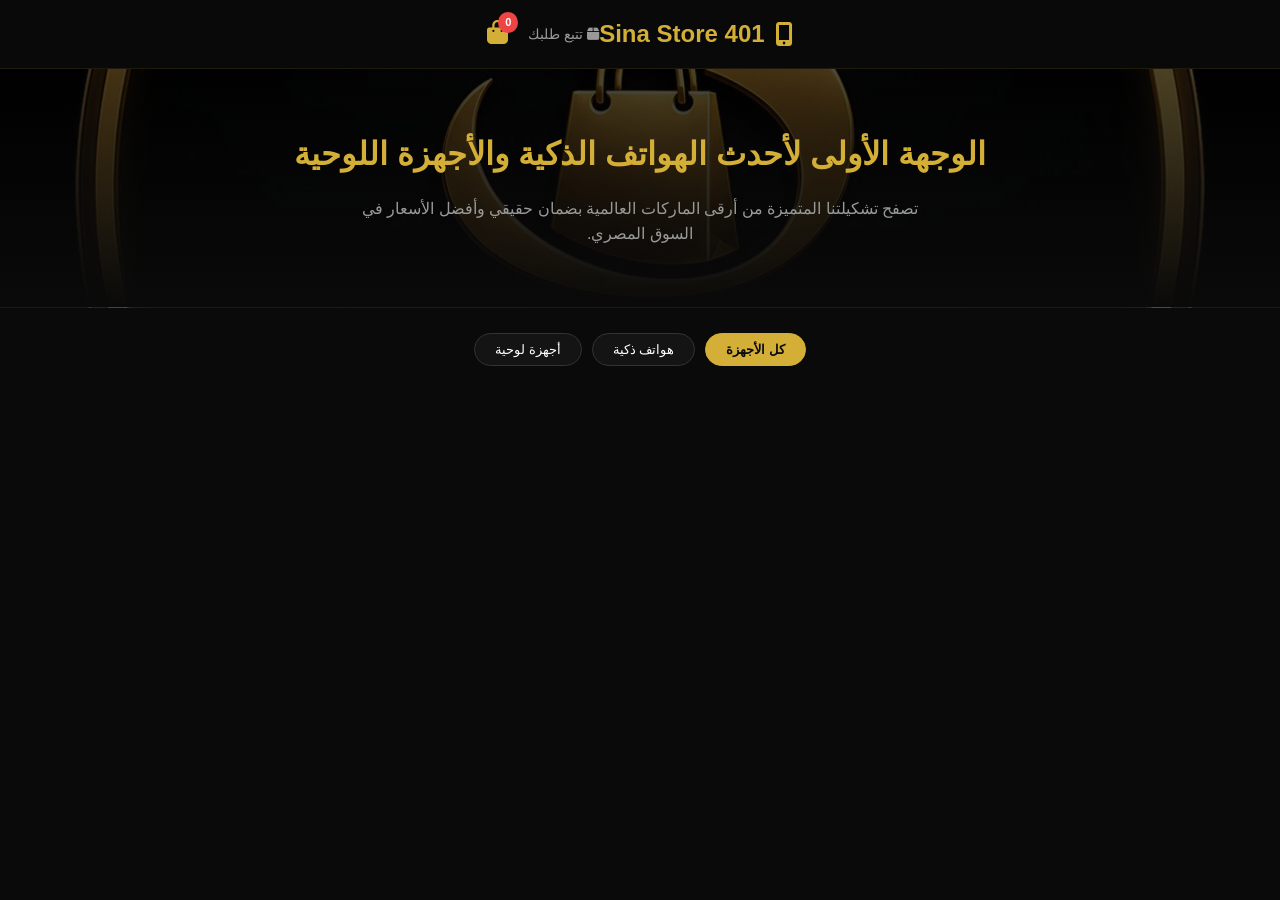
==== commit 49636357: "Update index.html" ====
--- a/templates/index.html
+++ b/templates/index.html
@@ -3,847 +3,83 @@
 <head>
     <meta charset="UTF-8">
     <meta name="viewport" content="width=device-width, initial-scale=1.0, maximum-scale=1.0, user-scalable=no">
-    <title>سينا ستور | أجود ملحقات الموبايل والكترونيات</title>
+    <title>Sina Store 401 | عالم الهواتف الذكية</title>
     <link rel="icon" type="image/png" href="/static/css/logo.png.jpeg">
     <link rel="stylesheet" href="https://cdnjs.cloudflare.com/ajax/libs/font-awesome/6.4.0/css/all.min.css">
+    <link rel="stylesheet" href="/static/css/style.css">
     <style>
-        * {
-            margin: 0;
-            padding: 0;
-            box-sizing: border-box;
-        }
+        /* تنسيقات مخصصة لتجربة مستخدم سلسة وسريعة */
         body {
             font-family: 'Cairo', 'Segoe UI', Tahoma, sans-serif;
-            background: #f8f9fa;
-            color: #333;
-            direction: rtl;
+            background: #0a0a0a;
+            color: #fff;
         }
-        /* تنسيق سلة التسوق المنبثقة */
+        
+        /* سلة التسوق الجانبية */
         .cart-sidebar {
             position: fixed;
             top: 0;
             right: -400px;
             width: 380px;
             height: 100vh;
-            background: white;
-            box-shadow: -5px 0 30px rgba(0,0,0,0.1);
+            background: #141414;
+            box-shadow: -5px 0 30px rgba(0,0,0,0.5);
             z-index: 2000;
-            transition: right 0.3s ease;
+            transition: right 0.3s cubic-bezier(0.4, 0, 0.2, 1);
             display: flex;
             flex-direction: column;
-            font-family: 'Cairo', sans-serif;
+            border-left: 1px solid rgba(212, 175, 55, 0.15);
         }
-        .cart-sidebar.open {
-            right: 0;
-        }
-        .cart-header {
-            padding: 20px;
-            border-bottom: 1px solid #eee;
-            display: flex;
-            justify-content: space-between;
-            align-items: center;
-            background: #2c2c2c;
-            color: white;
-        }
-        .cart-header h3 {
-            margin: 0;
-            font-size: 18px;
-        }
-        .cart-close {
-            background: none;
-            border: none;
-            font-size: 24px;
-            cursor: pointer;
-            color: white;
-        }
-        .cart-items {
-            flex: 1;
-            overflow-y: auto;
-            padding: 15px;
-        }
-        .cart-item {
-            display: flex;
-            gap: 12px;
-            padding: 12px 0;
-            border-bottom: 1px solid #eee;
-        }
-        .cart-item-img {
-            width: 60px;
-            height: 60px;
-            object-fit: cover;
-            border-radius: 8px;
-        }
-        .cart-item-info {
-            flex: 1;
-        }
-        .cart-item-name {
-            font-size: 14px;
-            font-weight: 600;
-            margin-bottom: 5px;
-        }
-        .cart-item-price {
-            color: #e67e22;
-            font-weight: bold;
-            font-size: 13px;
-        }
-        .cart-item-qty {
-            display: flex;
-            align-items: center;
-            gap: 8px;
-            margin-top: 8px;
-        }
-        .cart-item-qty button {
-            width: 25px;
-            height: 25px;
-            border-radius: 50%;
-            border: 1px solid #ddd;
-            background: white;
-            cursor: pointer;
-        }
-        .cart-footer {
-            padding: 20px;
-            border-top: 1px solid #eee;
-            background: #f9f9f9;
-        }
-        .cart-total {
-            font-size: 18px;
-            font-weight: bold;
-            margin-bottom: 15px;
-            display: flex;
-            justify-content: space-between;
-        }
-        .checkout-form input {
-            width: 100%;
-            padding: 10px;
-            margin-bottom: 10px;
-            border: 1px solid #ddd;
-            border-radius: 8px;
-            font-family: inherit;
-        }
-        .checkout-btn {
-            width: 100%;
-            padding: 12px;
-            background: #2c2c2c;
-            color: white;
-            border: none;
-            border-radius: 8px;
-            font-weight: bold;
-            cursor: pointer;
-        }
-        .cart-overlay {
-            position: fixed;
-            top: 0;
-            left: 0;
-            width: 100%;
-            height: 100%;
-            background: rgba(0,0,0,0.5);
-            z-index: 1999;
-            display: none;
-        }
-        .cart-overlay.show {
-            display: block;
-        }
-        /* باقي التنسيقات */
-        .container {
-            max-width: 1200px;
-            margin: 0 auto;
-            padding: 0 15px;
-        }
-        /* Header */
-        .header {
-            background: #2c2c2c;
-            color: white;
-            padding: 15px 0;
-            position: sticky;
-            top: 0;
-            z-index: 1000;
-        }
-        .header .container {
-            display: flex;
-            justify-content: space-between;
-            align-items: center;
-            flex-wrap: wrap;
-            gap: 15px;
-        }
-        .logo {
-            font-size: 24px;
-            font-weight: bold;
-        }
-        .logo span {
-            color: #e67e22;
-        }
-        .search-bar {
-            flex: 1;
-            max-width: 400px;
-            display: flex;
-            gap: 10px;
-        }
-        .search-bar input {
-            flex: 1;
-            padding: 10px 15px;
-            border: none;
-            border-radius: 25px;
-            font-family: inherit;
-        }
-        .search-bar button {
-            background: #e67e22;
-            border: none;
-            padding: 0 20px;
-            border-radius: 25px;
-            color: white;
-            cursor: pointer;
-        }
-        .header-icons {
-            display: flex;
-            gap: 15px;
-        }
-        .header-icons .icon {
-            font-size: 20px;
-            cursor: pointer;
-            position: relative;
-        }
-        .cart-count {
-            position: absolute;
-            top: -8px;
-            right: -8px;
-            background: #e67e22;
-            color: white;
-            font-size: 10px;
-            width: 18px;
-            height: 18px;
-            border-radius: 50%;
-            display: flex;
-            align-items: center;
-            justify-content: center;
-        }
-        /* Hero Section */
-        .hero {
-            background: linear-gradient(135deg, #2c2c2c 0%, #1a1a1a 100%);
-            color: white;
-            padding: 60px 0;
-            text-align: center;
-        }
-        .hero h1 {
-            font-size: 42px;
-            margin-bottom: 15px;
-        }
-        .hero h1 span {
-            color: #e67e22;
-        }
-        .hero p {
-            font-size: 18px;
-            opacity: 0.9;
-            margin-bottom: 25px;
-        }
-        .shop-now-btn {
-            background: #e67e22;
-            color: white;
-            padding: 12px 30px;
-            border: none;
-            border-radius: 30px;
-            font-size: 16px;
-            font-weight: bold;
-            cursor: pointer;
-        }
-        /* Categories */
-        .categories {
-            padding: 40px 0;
-            background: white;
-        }
-        .section-title {
-            text-align: center;
-            font-size: 28px;
-            margin-bottom: 30px;
-            position: relative;
-        }
-        .section-title:after {
-            content: '';
-            display: block;
-            width: 60px;
-            height: 3px;
-            background: #e67e22;
-            margin: 10px auto 0;
-        }
-        .categories-grid {
-            display: grid;
-            grid-template-columns: repeat(auto-fit, minmax(150px, 1fr));
-            gap: 20px;
-        }
-        .category-card {
-            text-align: center;
-            padding: 20px;
-            background: #f8f9fa;
-            border-radius: 12px;
-            cursor: pointer;
-            transition: all 0.3s;
-        }
-        .category-card:hover {
-            transform: translateY(-5px);
-            box-shadow: 0 5px 20px rgba(0,0,0,0.1);
-        }
-        .category-card i {
-            font-size: 40px;
-            color: #e67e22;
-            margin-bottom: 10px;
-        }
-        .category-card h3 {
-            font-size: 16px;
-        }
-        /* Products */
-        .products {
-            padding: 40px 0;
-            background: #f8f9fa;
-        }
-        .products-grid {
-            display: grid;
-            grid-template-columns: repeat(auto-fill, minmax(260px, 1fr));
-            gap: 25px;
-        }
-        .product-card {
-            background: white;
-            border-radius: 12px;
-            overflow: hidden;
-            box-shadow: 0 2px 10px rgba(0,0,0,0.05);
-            transition: all 0.3s;
-        }
-        .product-card:hover {
-            transform: translateY(-5px);
-            box-shadow: 0 10px 25px rgba(0,0,0,0.1);
-        }
-        .product-img {
-            width: 100%;
-            height: 200px;
-            object-fit: cover;
-        }
-        .product-info {
-            padding: 15px;
-        }
-        .product-name {
-            font-size: 16px;
-            font-weight: 600;
-            margin-bottom: 8px;
-        }
-        .product-price {
-            color: #e67e22;
-            font-size: 18px;
-            font-weight: bold;
-            margin-bottom: 12px;
-        }
-        .product-actions {
-            display: flex;
-            gap: 10px;
-        }
-        .product-actions button {
-            flex: 1;
-            padding: 8px;
-            border: none;
-            border-radius: 8px;
-            cursor: pointer;
-            font-family: inherit;
-        }
-        .btn-whatsapp {
-            background: #25d366;
-            color: white;
-        }
-        .btn-cart {
-            background: #2c2c2c;
-            color: white;
-        }
-        /* Tracking */
-        .tracking {
-            padding: 40px 0;
-            background: white;
-        }
-        .tracking-box {
-            max-width: 500px;
-            margin: 0 auto;
-            text-align: center;
-        }
-        .tracking-input {
-            display: flex;
-            gap: 10px;
-            margin-top: 20px;
-        }
-        .tracking-input input {
-            flex: 1;
-            padding: 12px;
-            border: 1px solid #ddd;
-            border-radius: 8px;
-            font-family: inherit;
-        }
-        .tracking-input button {
-            padding: 12px 25px;
-            background: #2c2c2c;
-            color: white;
-            border: none;
-            border-radius: 8px;
-            cursor: pointer;
-        }
-        .track-result {
-            margin-top: 20px;
-            text-align: right;
-        }
-        /* Footer */
-        .footer {
-            background: #2c2c2c;
-            color: white;
-            padding: 40px 0 20px;
-        }
-        .footer-grid {
-            display: grid;
-            grid-template-columns: repeat(auto-fit, minmax(250px, 1fr));
-            gap: 30px;
-            margin-bottom: 30px;
-        }
-        .footer-col h4 {
-            margin-bottom: 15px;
-            color: #e67e22;
-        }
-        .footer-col p, .footer-col a {
-            color: #ccc;
-            text-decoration: none;
-            display: block;
-            margin-bottom: 8px;
-            font-size: 14px;
-        }
-        .footer-bottom {
-            text-align: center;
-            padding-top: 20px;
-            border-top: 1px solid #444;
-            font-size: 12px;
-            color: #888;
-        }
-        .whatsapp-float {
-            position: fixed;
-            bottom: 20px;
-            left: 20px;
-            width: 55px;
-            height: 55px;
-            background: #25d366;
-            border-radius: 50%;
-            display: flex;
-            align-items: center;
-            justify-content: center;
-            font-size: 28px;
-            color: white;
-            text-decoration: none;
-            box-shadow: 0 2px 10px rgba(0,0,0,0.2);
-            z-index: 999;
-        }
-        .toast {
-            position: fixed;
-            bottom: 30px;
-            right: 30px;
-            background: #2c2c2c;
-            color: white;
-            padding: 12px 20px;
-            border-radius: 8px;
-            z-index: 9999;
-            display: none;
-            animation: slideIn 0.3s ease;
-        }
-        @keyframes slideIn {
-            from { transform: translateX(100%); opacity: 0; }
-            to { transform: translateX(0); opacity: 1; }
-        }
-        @media (max-width: 768px) {
-            .hero h1 { font-size: 28px; }
-            .products-grid { grid-template-columns: repeat(2, 1fr); gap: 15px; }
-            .cart-sidebar { width: 100%; right: -100%; }
-            .search-bar { order: 3; max-width: 100%; width: 100%; }
-        }
+        .cart-sidebar.open { right: 0; }
+        .cart-header { padding: 20px; border-bottom: 1px solid rgba(212,175,55,0.1); display: flex; justify-content: space-between; align-items: center; }
+        .cart-items { flex: 1; overflow-y: auto; padding: 20px; }
+        .cart-item { display: flex; gap: 15px; margin-bottom: 20px; padding-bottom: 15px; border-bottom: 1px solid #222; align-items: center; }
+        .cart-item img { width: 60px; height: 60px; object-fit: cover; border-radius: 8px; border: 1px solid #333; }
+        .cart-item-info { flex: 1; }
+        .cart-item-info h4 { font-size: 14px; margin-bottom: 5px; color: #fff; }
+        .cart-item-info .price { color: #d4af37; font-weight: bold; }
+        .cart-footer { padding: 20px; border-top: 1px solid rgba(212,175,55,0.1); background: #1a1a1a; }
+        
+        /* شريط الفلترة والتصنيفات */
+        .category-filter { display: flex; justify-content: center; gap: 10px; margin: 25px 0; flex-wrap: wrap; }
+        .filter-btn { background: #141414; color: #fff; border: 1px solid #333; padding: 8px 20px; border-radius: 20px; cursor: pointer; transition: 0.3s; }
+        .filter-btn.active, .filter-btn:hover { background: #d4af37; color: #0a0a0a; border-color: #d4af37; font-weight: bold; }
+
+        /* تتبع الطلبات */
+        .track-section { background: #141414; padding: 20px; border-radius: 12px; margin: 30px auto; max-width: 500px; border: 1px solid rgba(212,175,55,0.1); }
+        .track-input-group { display: flex; gap: 10px; margin-top: 15px; }
+        .track-input-group input { flex: 1; padding: 12px; border-radius: 8px; border: 1px solid #333; background: #202020; color: white; }
+        .track-input-group button { background: #d4af37; color: #000; border: none; padding: 0 20px; border-radius: 8px; cursor: pointer; font-weight: bold; }
+        
+        /* حاوية التوستر */
+        #toast-container { position: fixed; top: 20px; left: 20px; z-index: 9999; }
     </style>
 </head>
 <body>
 
-    <!-- Header -->
-    <header class="header">
-        <div class="container">
-            <div class="logo">سينا <span>ستور</span></div>
-            <div class="search-bar">
-                <input type="text" id="searchInput" placeholder="ابحث عن منتج...">
-                <button onclick="searchProducts()"><i class="fas fa-search"></i></button>
+    <header style="background: rgba(10,10,10,0.95); backdrop-filter: blur(10px); position: sticky; top:0; z-index:1000; padding: 15px 5%;">
+        <div style="display: flex; justify-content: space-between; align-items: center; max-width: 1200px; margin: 0 auto;">
+            <div class="logo" style="font-size: 24px; font-weight: 800; color: #d4af37; display: flex; align-items: center; gap: 10px;">
+                <i class="fas fa-mobile-alt"></i> Sina Store 401
             </div>
-            <div class="header-icons">
-                <a href="/marketer_login.html" class="icon" style="color: white; text-decoration: none;">
-                    <i class="fas fa-chart-line"></i>
-                </a>
-                <a href="/login.html" class="icon" style="color: white; text-decoration: none;">
-                    <i class="fas fa-user-shield"></i>
-                </a>
-                <div class="icon" onclick="toggleCart()">
-                    <i class="fas fa-shopping-cart"></i>
-                    <span class="cart-count" id="cartCount">0</span>
+            
+            <div style="display: flex; align-items: center; gap: 20px;">
+                <a href="#track-orders-anchor" style="color: #999; text-decoration: none; font-size: 14px;"><i class="fas fa-box"></i> تتبع طلبك</a>
+                <div style="position: relative; cursor: pointer;" onclick="toggleCart(true)">
+                    <i class="fas fa-shopping-bag" style="font-size: 24px; color: #d4af37;"></i>
+                    <span id="cart-badge" style="position: absolute; top: -8px; right: -10px; background: #ef4444; color: white; border-radius: 50%; padding: 2px 7px; font-size: 11px; font-weight: bold;">0</span>
                 </div>
             </div>
         </div>
     </header>
 
-    <!-- Hero -->
-    <section class="hero">
-        <div class="container">
-            <h1>أجود <span>ملحقات الموبايل</span><br>في مكان واحد</h1>
-            <p>كفرات - شواحن - سماعات - كابلات - جرابات موبايل | جودة عالية وأسعار منافسة</p>
-            <button class="shop-now-btn" onclick="document.getElementById('products').scrollIntoView({behavior:'smooth'})">
-                <i class="fas fa-shopping-bag"></i> تسوق الآن
-            </button>
-        </div>
+    <section class="hero" style="text-align: center; padding: 60px 20px; background: linear-gradient(rgba(0,0,0,0.7), #0a0a0a), url('/static/css/logo.png.jpeg') center/cover; border-bottom: 1px solid rgba(212,175,55,0.15);">
+        <h2 style="font-size: 32px; color: #d4af37; margin-bottom: 15px;">الوجهة الأولى لأحدث الهواتف الذكية والأجهزة اللوحية</h2>
+        <p style="color: #999; max-width: 600px; margin: 0 auto; font-size: 16px;">تصفح تشكيلتنا المتميزة من أرقى الماركات العالمية بضمان حقيقي وأفضل الأسعار في السوق المصري.</p>
     </section>
 
-    <!-- Categories -->
-    <section class="categories">
-        <div class="container">
-            <h2 class="section-title">التسوق عبر الأقسام</h2>
-            <div class="categories-grid" id="categoriesGrid">
-                <div class="category-card" onclick="filterByCategory('all')">
-                    <i class="fas fa-th-large"></i>
-                    <h3>الكل</h3>
-                </div>
-                <div class="category-card" onclick="filterByCategory('كفرات')">
-                    <i class="fas fa-mobile-alt"></i>
-                    <h3>كفرات موبايل</h3>
-                </div>
-                <div class="category-card" onclick="filterByCategory('شواحن')">
-                    <i class="fas fa-plug"></i>
-                    <h3>شواحن وكوابل</h3>
-                </div>
-                <div class="category-card" onclick="filterByCategory('سماعات')">
-                    <i class="fas fa-headphones"></i>
-                    <h3>سماعات</h3>
-                </div>
-                <div class="category-card" onclick="filterByCategory('جرابات')">
-                    <i class="fas fa-bag-shopping"></i>
-                    <h3>جرابات</h3>
-                </div>
-            </div>
-        </div>
-    </section>
-
-    <!-- Products -->
-    <section class="products" id="products">
-        <div class="container">
-            <h2 class="section-title">منتجاتنا</h2>
-            <div class="products-grid" id="productsGrid">
-                <div style="text-align: center; grid-column: 1/-1; padding: 40px;">جاري تحميل المنتجات...</div>
-            </div>
-        </div>
-    </section>
-
-    <!-- Tracking -->
-    <section class="tracking">
-        <div class="container">
-            <div class="tracking-box">
-                <h2 class="section-title">تتبع طلبك</h2>
-                <div class="tracking-input">
-                    <input type="tel" id="trackPhone" placeholder="أدخل رقم هاتفك">
-                    <button onclick="trackOrder()"><i class="fas fa-search"></i> تتبع</button>
-                </div>
-                <div class="track-result" id="trackResult"></div>
-            </div>
-        </div>
-    </section>
-
-    <!-- Footer -->
-    <footer class="footer">
-        <div class="container">
-            <div class="footer-grid">
-                <div class="footer-col">
-                    <h4>سينا ستور</h4>
-                    <p>أكبر متجر لملحقات الموبايل في مصر</p>
-                    <p>توصيل سريع لجميع المحافظات</p>
-                </div>
-                <div class="footer-col">
-                    <h4>روابط سريعة</h4>
-                    <a href="/">الرئيسية</a>
-                    <a href="/marketer_login.html">بوابة المسوقين</a>
-                    <a href="/login.html">لوحة الإدارة</a>
-                </div>
-                <div class="footer-col">
-                    <h4>تواصل معنا</h4>
-                    <p><i class="fas fa-phone"></i> 01065653401</p>
-                    <p><i class="fab fa-whatsapp"></i> واتساب: 01065653401</p>
-                </div>
-            </div>
-            <div class="footer-bottom">
-                <p>© 2026 سينا ستور - جميع الحقوق محفوظة</p>
-            </div>
-        </div>
-    </footer>
-
-    <!-- WhatsApp Float -->
-    <a href="https://wa.me/201065653401" class="whatsapp-float" target="_blank">
-        <i class="fab fa-whatsapp"></i>
-    </a>
-
-    <!-- Cart Sidebar -->
-    <div class="cart-overlay" id="cartOverlay" onclick="toggleCart()"></div>
-    <div class="cart-sidebar" id="cartSidebar">
-        <div class="cart-header">
-            <h3><i class="fas fa-shopping-cart"></i> سلة المشتريات</h3>
-            <button class="cart-close" onclick="toggleCart()">&times;</button>
-        </div>
-        <div class="cart-items" id="cartItems">
-            <div style="text-align: center; padding: 30px; color: #888;">السلة فارغة</div>
-        </div>
-        <div class="cart-footer">
-            <div class="cart-total">
-                <span>الإجمالي:</span>
-                <span id="cartTotal">0 ج.م</span>
-            </div>
-            <form id="checkoutForm">
-                <input type="text" id="customerName" placeholder="الاسم الكامل" required>
-                <input type="tel" id="customerPhone" placeholder="رقم الهاتف" required>
-                <input type="text" id="customerAddress" placeholder="العنوان" required>
-                <select id="paymentMethod" style="width:100%; padding:10px; margin-bottom:10px; border:1px solid #ddd; border-radius:8px;">
-                    <option value="كاش">💰 الدفع عند الاستلام (كاش)</option>
-                    <option value="تحويل">🏦 تحويل بنكي</option>
-                    <option value="vodafone">📱 فودافون كاش</option>
-                </select>
-                <button type="submit" class="checkout-btn">✅ تأكيد الطلب</button>
-            </form>
-        </div>
-    </div>
-
-    <div class="toast" id="toast"></div>
-
-    <script>
-        let cart = JSON.parse(localStorage.getItem('sina_cart') || '[]');
-        let products = [];
-        let currentCategory = 'all';
-
-        function showToast(message) {
-            const toast = document.getElementById('toast');
-            toast.innerText = message;
-            toast.style.display = 'block';
-            setTimeout(() => toast.style.display = 'none', 3000);
-        }
-
-        function toggleCart() {
-            document.getElementById('cartSidebar').classList.toggle('open');
-            document.getElementById('cartOverlay').classList.toggle('show');
-            renderCart();
-        }
-
-        function updateCartBadge() {
-            const count = cart.reduce((sum, item) => sum + item.qty, 0);
-            document.getElementById('cartCount').innerText = count;
-        }
-
-        function renderCart() {
-            const container = document.getElementById('cartItems');
-            if (cart.length === 0) {
-                container.innerHTML = '<div style="text-align: center; padding: 30px; color: #888;">السلة فارغة</div>';
-                document.getElementById('cartTotal').innerText = '0 ج.م';
-                return;
-            }
-
-            let total = 0;
-            container.innerHTML = cart.map((item, index) => {
-                total += item.price * item.qty;
-                return `
-                    <div class="cart-item">
-                        <img src="${item.image || '/static/css/logo.png.jpeg'}" class="cart-item-img" onerror="this.src='/static/css/logo.png.jpeg'">
-                        <div class="cart-item-info">
-                            <div class="cart-item-name">${item.name}</div>
-                            <div class="cart-item-price">${item.price} ج.م</div>
-                            <div class="cart-item-qty">
-                                <button onclick="updateQuantity(${index}, -1)">-</button>
-                                <span>${item.qty}</span>
-                                <button onclick="updateQuantity(${index}, 1)">+</button>
-                                <button onclick="removeFromCart(${index})" style="background: #ef4444; color: white; border: none; padding: 3px 8px; border-radius: 4px;">حذف</button>
-                            </div>
-                        </div>
-                    </div>
-                `;
-            }).join('');
-            document.getElementById('cartTotal').innerText = total + ' ج.م';
-        }
-
-        function updateQuantity(index, delta) {
-            cart[index].qty += delta;
-            if (cart[index].qty <= 0) cart.splice(index, 1);
-            localStorage.setItem('sina_cart', JSON.stringify(cart));
-            renderCart();
-            updateCartBadge();
-        }
-
-        function removeFromCart(index) {
-            cart.splice(index, 1);
-            localStorage.setItem('sina_cart', JSON.stringify(cart));
-            renderCart();
-            updateCartBadge();
-        }
-
-        function addToCart(id, name, price, image) {
-            const existing = cart.find(item => item.id === id);
-            if (existing) {
-                existing.qty++;
-            } else {
-                cart.push({ id, name, price, qty: 1, image });
-            }
-            localStorage.setItem('sina_cart', JSON.stringify(cart));
-            updateCartBadge();
-            showToast('✅ تم إضافة المنتج إلى السلة');
-            renderCart();
-        }
-
-        async function loadProducts() {
-            try {
-                const res = await fetch('/api/products');
-                products = await res.json();
-                renderProducts();
-            } catch (e) {
-                document.getElementById('productsGrid').innerHTML = '<div style="text-align:center; grid-column:1/-1; color:red;">❌ فشل تحميل المنتجات</div>';
-            }
-        }
-
-        function renderProducts() {
-            const search = document.getElementById('searchInput').value.toLowerCase();
-            let filtered = products.filter(p => {
-                const matchSearch = p.name.toLowerCase().includes(search);
-                const matchCat = currentCategory === 'all' || p.category === currentCategory;
-                return matchSearch && matchCat;
-            });
-
-            if (filtered.length === 0) {
-                document.getElementById('productsGrid').innerHTML = '<div style="text-align:center; grid-column:1/-1; padding:40px;">لا توجد منتجات</div>';
-                return;
-            }
-
-            document.getElementById('productsGrid').innerHTML = filtered.map(p => {
-                const affiliateLink = localStorage.getItem('affiliate_code') ? `?ref=${localStorage.getItem('affiliate_code')}` : '';
-                return `
-                    <div class="product-card">
-                        <a href="/product_detail.html?id=${p.id}${affiliateLink}">
-                            <img src="${p.image_url || '/static/css/logo.png.jpeg'}" class="product-img" onerror="this.src='/static/css/logo.png.jpeg'">
-                        </a>
-                        <div class="product-info">
-                            <div class="product-name">${p.name}</div>
-                            <div class="product-price">${p.selling_price} ج.م</div>
-                            <div class="product-actions">
-                                <button class="btn-whatsapp" onclick="window.open('https://wa.me/201065653401?text=أريد شراء: ${encodeURIComponent(p.name)}', '_blank')">
-                                    <i class="fab fa-whatsapp"></i> واتساب
-                                </button>
-                                <button class="btn-cart" onclick="addToCart(${p.id}, '${p.name.replace(/'/g, "\\'")}', ${p.selling_price}, '${p.image_url || ''}')">
-                                    <i class="fas fa-cart-plus"></i> أضف للسلة
-                                </button>
-                            </div>
-                        </div>
-                    </div>
-                `;
-            }).join('');
-        }
-
-        function filterByCategory(cat) {
-            currentCategory = cat;
-            renderProducts();
-        }
-
-        function searchProducts() {
-            renderProducts();
-        }
-
-        document.getElementById('checkoutForm').addEventListener('submit', async (e) => {
-            e.preventDefault();
-            if (cart.length === 0) {
-                showToast('❌ السلة فارغة');
-                return;
-            }
-
-            const btn = e.target.querySelector('button[type="submit"]');
-            btn.disabled = true;
-            btn.innerText = 'جاري إرسال الطلب...';
-
-            const marketerCode = localStorage.getItem('affiliate_code') || '';
-
-            try {
-                const res = await fetch('/api/orders', {
-                    method: 'POST',
-                    headers: { 'Content-Type': 'application/json' },
-                    body: JSON.stringify({
-                        customer_name: document.getElementById('customerName').value,
-                        customer_phone: document.getElementById('customerPhone').value,
-                        customer_address: document.getElementById('customerAddress').value,
-                        total_price: parseFloat(document.getElementById('cartTotal').innerText),
-                        products: cart.map(item => ({ id: item.id, name: item.name, price: item.price, qty: item.qty })),
-                        marketer_code: marketerCode,
-                        payment_method: document.getElementById('paymentMethod').value
-                    })
-                });
-
-                const data = await res.json();
-                if (data.success) {
-                    showToast('🎉 تم الطلب بنجاح! شكراً لتسوقك مع سينا ستور');
-                    cart = [];
-                    localStorage.removeItem('sina_cart');
-                    localStorage.removeItem('affiliate_code');
-                    updateCartBadge();
-                    renderCart();
-                    toggleCart();
-                    document.getElementById('checkoutForm').reset();
-                } else {
-                    showToast('❌ فشل إرسال الطلب: ' + (data.error || 'خطأ غير معروف'));
-                }
-            } catch (err) {
-                showToast('❌ فشل الاتصال بالسيرفر');
-            } finally {
-                btn.disabled = false;
-                btn.innerText = '✅ تأكيد الطلب';
-            }
-        });
-
-        async function trackOrder() {
-            const phone = document.getElementById('trackPhone').value.trim();
-            const resultDiv = document.getElementById('trackResult');
-            if (!phone) {
-                showToast('أدخل رقم الهاتف');
-                return;
-            }
-
-            resultDiv.innerHTML = '<p style="color:#888;">جاري البحث...</p>';
-
-            try {
-                const res = await fetch(`/api/orders/track?phone=${phone}`);
-                const orders = await res.json();
-
-                if (!orders || orders.length === 0) {
-                    resultDiv.innerHTML = '<p style="color:#ef4444;">لا توجد طلبات بهذا الرقم</p>';
-                    return;
-                }
-
-                resultDiv.innerHTML = orders.map(o => {
-                    let statusClass = '';
-                    let statusText = o.status;
-                    if (o.status === 'قيد المراجعة') statusClass = 'color:#f59e0b;';
-                    else if (o.status === 'جاري الشحن') statusClass = 'color:#3b82f6;';
-                    else if (o.status === 'تم التسليم') statusClass = 'color:#22c55e;';
-                    else if (o.status === 'مرتجع') statusClass = 'color:#ef4444;';
-
-                    return `
-                        <div style="background:#f8f9fa; border-radius:8px; padding:15px; margin-top:10px; border-right:3px solid #e67e22;">
-                            <div style="display:flex; justify-content:space-between; margin-bottom:8px;">
-                                <strong>طلب #${o.id}</strong>
-                                <span style="${statusClass}">${statusText}</span>
-                            </div>
-                            <div style="font-size:13px; color:#666;">
-                                <div>💰 ${o.total_price} ج.م</div>
-                                <div>📅 ${new Date(o.created_at).toLocaleDateString('ar-EG')}</div>
-                            </div>
-                        </div>
-                    `;
-                }).join('');
-            } catch (e) {
-                resultDiv.innerHTML = '<p style="color:#ef4444;">خطأ في الاتصال</p>';
-            }
-        }
-
-        // تحقق من كود المسوق في الرابط
-        const urlParams = new URLSearchParams(window.location.search);
-        const refCode = urlParams.get('ref');
-        if (refCode) localStorage.setItem('affiliate_code', refCode);
-
-        loadProducts();
-        updateCartBadge();
-    </script>
-</body>
-</html>
+    <div class="container">
+        <div class="category-filter">
+            <button class="filter-btn active" onclick="filterProducts('كل الأجهزة', this)">كل الأجهزة</button>
+            <button class="filter-btn" onclick="filterProducts('هواتف ذكية', this)">هواتف ذكية</button>
+            <button class="filter-btn" onclick="filterProducts('أجهزة لوحية', this)">أجهزة لوحية</button
--- a/static/css/style.css
+++ b/static/css/style.css
@@ -0,0 +1,994 @@
+:root {
+    --primary: #d4af37;
+    --primary-dark: #b8860b;
+    --primary-light: #f4e4a6;
+    --bg: #0a0a0a;
+    --bg-light: #141414;
+    --card-bg: #1a1a1a;
+    --card-border: rgba(212, 175, 55, 0.15);
+    --text: #ffffff;
+    --text-muted: #999999;
+    --text-dark: #666666;
+    --success: #22c55e;
+    --danger: #ef4444;
+    --warning: #f59e0b;
+    --info: #3b82f6;
+    --shadow: 0 4px 20px rgba(0,0,0,0.3);
+    --shadow-gold: 0 4px 20px rgba(212, 175, 55, 0.1);
+    --radius: 12px;
+    --radius-sm: 8px;
+    --transition: all 0.3s ease;
+}
+
+*, *::before, *::after {
+    margin: 0;
+    padding: 0;
+    box-sizing: border-box;
+}
+
+html {
+    scroll-behavior: smooth;
+    font-size: 16px;
+}
+
+body {
+    font-family: 'Segoe UI', Tahoma, Geneva, Verdana, sans-serif;
+    background: var(--bg);
+    color: var(--text);
+    line-height: 1.6;
+    min-height: 100vh;
+    -webkit-font-smoothing: antialiased;
+}
+
+img {
+    max-width: 100%;
+    height: auto;
+    display: block;
+}
+
+a {
+    color: inherit;
+    text-decoration: none;
+}
+
+button {
+    font-family: inherit;
+    cursor: pointer;
+    border: none;
+    outline: none;
+}
+
+::-webkit-scrollbar {
+    width: 6px;
+}
+
+::-webkit-scrollbar-track {
+    background: var(--bg);
+}
+
+::-webkit-scrollbar-thumb {
+    background: var(--primary);
+    border-radius: 3px;
+}
+
+header {
+    position: sticky;
+    top: 0;
+    z-index: 1000;
+    background: rgba(10, 10, 10, 0.98);
+    backdrop-filter: blur(20px);
+    border-bottom: 1px solid rgba(212, 175, 55, 0.1);
+    padding: 12px 24px;
+    display: flex;
+    justify-content: space-between;
+    align-items: center;
+    gap: 20px;
+}
+
+.header-left h1 {
+    font-size: 22px;
+    font-weight: 800;
+    background: linear-gradient(135deg, var(--primary), var(--primary-dark));
+    -webkit-background-clip: text;
+    -webkit-text-fill-color: transparent;
+    background-clip: text;
+}
+
+.header-right {
+    display: flex;
+    align-items: center;
+    gap: 12px;
+}
+
+.search-box input {
+    background: var(--bg-light);
+    border: 1px solid #222;
+    padding: 10px 16px;
+    border-radius: 25px;
+    color: var(--text);
+    width: 250px;
+    font-size: 14px;
+    transition: var(--transition);
+}
+
+.search-box input:focus {
+    border-color: var(--primary);
+    box-shadow: 0 0 15px rgba(212, 175, 55, 0.1);
+    outline: none;
+}
+
+.search-box input::placeholder {
+    color: #555;
+}
+
+.icon-btn {
+    background: var(--bg-light);
+    border: 1px solid #222;
+    width: 40px;
+    height: 40px;
+    border-radius: 50%;
+    display: flex;
+    align-items: center;
+    justify-content: center;
+    font-size: 18px;
+    color: var(--text);
+    position: relative;
+    transition: var(--transition);
+}
+
+.icon-btn:hover {
+    background: var(--primary);
+    color: #000;
+    border-color: var(--primary);
+}
+
+.badge {
+    position: absolute;
+    top: -5px;
+    right: -5px;
+    background: var(--danger);
+    color: #fff;
+    font-size: 11px;
+    font-weight: bold;
+    width: 20px;
+    height: 20px;
+    border-radius: 50%;
+    display: flex;
+    align-items: center;
+    justify-content: center;
+}
+
+.dropdown-menu {
+    display: none;
+    position: absolute;
+    top: 60px;
+    left: 20px;
+    background: var(--card-bg);
+    border: 1px solid var(--card-border);
+    border-radius: var(--radius);
+    min-width: 200px;
+    box-shadow: var(--shadow);
+    overflow: hidden;
+    z-index: 1001;
+}
+
+.dropdown-menu.show {
+    display: block;
+}
+
+.dropdown-menu a {
+    display: block;
+    padding: 12px 16px;
+    font-size: 14px;
+    transition: var(--transition);
+}
+
+.dropdown-menu a:hover {
+    background: var(--primary);
+    color: #000;
+}
+
+.hero {
+    text-align: center;
+    padding: 60px 20px 50px;
+    background: radial-gradient(ellipse at 50% 0%, rgba(212, 175, 55, 0.08) 0%, transparent 60%);
+}
+
+.hero h2 {
+    font-size: 32px;
+    font-weight: 800;
+    margin-bottom: 12px;
+    color: var(--text);
+}
+
+.hero h2 span {
+    color: var(--primary);
+}
+
+.hero p {
+    font-size: 16px;
+    color: var(--text-muted);
+    max-width: 500px;
+    margin: 0 auto 25px;
+}
+
+.hero-btn {
+    background: linear-gradient(135deg, var(--primary), var(--primary-dark));
+    color: #000;
+    padding: 14px 35px;
+    border-radius: 30px;
+    font-size: 16px;
+    font-weight: 700;
+    transition: var(--transition);
+    box-shadow: var(--shadow-gold);
+    display: inline-block;
+    border: none;
+    cursor: pointer;
+}
+
+.hero-btn:hover {
+    transform: translateY(-3px);
+    box-shadow: 0 8px 25px rgba(212, 175, 55, 0.3);
+}
+
+.cart-section {
+    display: none;
+    position: fixed;
+    top: 0;
+    right: 0;
+    width: 100%;
+    max-width: 450px;
+    height: 100vh;
+    background: var(--bg);
+    border-left: 1px solid var(--card-border);
+    z-index: 2000;
+    flex-direction: column;
+    animation: slideInRight 0.3s ease;
+}
+
+.cart-section.show {
+    display: flex;
+}
+
+@keyframes slideInRight {
+    from { transform: translateX(100%); }
+    to { transform: translateX(0); }
+}
+
+.cart-header {
+    display: flex;
+    justify-content: space-between;
+    align-items: center;
+    padding: 20px;
+    border-bottom: 1px solid #222;
+}
+
+.cart-header h3 {
+    color: var(--primary);
+    font-size: 18px;
+}
+
+.close-btn {
+    background: none;
+    color: var(--text);
+    font-size: 24px;
+    width: 36px;
+    height: 36px;
+    border-radius: 50%;
+    display: flex;
+    align-items: center;
+    justify-content: center;
+    transition: var(--transition);
+    border: none;
+    cursor: pointer;
+}
+
+.close-btn:hover {
+    background: rgba(255,255,255,0.1);
+}
+
+.cart-items {
+    flex: 1;
+    overflow-y: auto;
+    padding: 20px;
+}
+
+.empty-cart {
+    text-align: center;
+    padding: 40px;
+    color: var(--text-muted);
+    font-size: 16px;
+}
+
+.cart-item {
+    display: flex;
+    justify-content: space-between;
+    align-items: center;
+    padding: 15px 0;
+    border-bottom: 1px solid #222;
+    gap: 15px;
+}
+
+.cart-item-info {
+    flex: 1;
+}
+
+.cart-item-info strong {
+    display: block;
+    font-size: 14px;
+    margin-bottom: 4px;
+}
+
+.cart-item-info span {
+    color: var(--text-muted);
+    font-size: 13px;
+}
+
+.cart-item-actions {
+    display: flex;
+    align-items: center;
+    gap: 12px;
+}
+
+.qty-control {
+    display: flex;
+    align-items: center;
+    gap: 8px;
+    background: var(--bg-light);
+    border-radius: 20px;
+    padding: 4px;
+}
+
+.qty-control button {
+    width: 28px;
+    height: 28px;
+    border-radius: 50%;
+    background: #222;
+    color: var(--text);
+    font-size: 16px;
+    font-weight: bold;
+    transition: var(--transition);
+    border: none;
+    cursor: pointer;
+}
+
+.qty-control button:hover {
+    background: var(--primary);
+    color: #000;
+}
+
+.qty-control span {
+    min-width: 24px;
+    text-align: center;
+    font-size: 14px;
+}
+
+.item-total {
+    color: var(--primary);
+    font-weight: bold;
+    font-size: 14px;
+    min-width: 70px;
+    text-align: left;
+}
+
+.remove-btn {
+    background: none;
+    color: var(--danger);
+    font-size: 18px;
+    transition: var(--transition);
+    border: none;
+    cursor: pointer;
+}
+
+.remove-btn:hover {
+    transform: scale(1.2);
+}
+
+.cart-footer {
+    padding: 20px;
+    border-top: 1px solid #222;
+    background: var(--bg-light);
+}
+
+.cart-total {
+    display: flex;
+    justify-content: space-between;
+    align-items: center;
+    font-size: 18px;
+    font-weight: bold;
+    margin-bottom: 20px;
+    padding-bottom: 15px;
+    border-bottom: 1px solid #222;
+}
+
+.cart-total span:last-child {
+    color: var(--primary);
+    font-size: 22px;
+}
+
+.checkout-form {
+    display: flex;
+    flex-direction: column;
+    gap: 12px;
+}
+
+.checkout-form input {
+    background: var(--bg);
+    border: 1px solid #333;
+    padding: 12px 16px;
+    border-radius: var(--radius-sm);
+    color: var(--text);
+    font-size: 14px;
+    transition: var(--transition);
+    font-family: inherit;
+}
+
+.checkout-form input:focus {
+    border-color: var(--primary);
+    outline: none;
+}
+
+.checkout-form input::placeholder {
+    color: #555;
+}
+
+.checkout-btn {
+    background: linear-gradient(135deg, var(--primary), var(--primary-dark));
+    color: #000;
+    padding: 14px;
+    border-radius: var(--radius-sm);
+    font-size: 16px;
+    font-weight: 700;
+    margin-top: 8px;
+    transition: var(--transition);
+    border: none;
+    cursor: pointer;
+}
+
+.checkout-btn:hover {
+    transform: translateY(-2px);
+    box-shadow: var(--shadow-gold);
+}
+
+.checkout-btn:disabled {
+    opacity: 0.6;
+    transform: none;
+    cursor: not-allowed;
+}
+
+.categories-section {
+    padding: 20px;
+    max-width: 800px;
+    margin: 0 auto;
+}
+
+.category-filter {
+    display: flex;
+    gap: 10px;
+    flex-wrap: wrap;
+    justify-content: center;
+}
+
+.category-btn {
+    background: var(--bg-light);
+    border: 1px solid #222;
+    color: var(--text-muted);
+    padding: 8px 20px;
+    border-radius: 25px;
+    font-size: 13px;
+    font-family: inherit;
+    transition: var(--transition);
+    cursor: pointer;
+}
+
+.category-btn:hover,
+.category-btn.active {
+    background: linear-gradient(135deg, var(--primary), var(--primary-dark));
+    color: #000;
+    border-color: var(--primary);
+    font-weight: 600;
+}
+
+.products-section {
+    padding: 40px 20px;
+    max-width: 1200px;
+    margin: 0 auto;
+}
+
+.section-title {
+    text-align: center;
+    margin-bottom: 40px;
+}
+
+.section-title h2 {
+    font-size: 28px;
+    color: var(--primary);
+    margin-bottom: 8px;
+}
+
+.section-title p {
+    color: var(--text-muted);
+    font-size: 15px;
+}
+
+.products-grid {
+    display: grid;
+    grid-template-columns: repeat(auto-fill, minmax(260px, 1fr));
+    gap: 25px;
+}
+
+.product-card {
+    background: var(--card-bg);
+    border: 1px solid var(--card-border);
+    border-radius: var(--radius);
+    overflow: hidden;
+    position: relative;
+    transition: var(--transition);
+}
+
+.product-card:hover {
+    transform: translateY(-8px);
+    border-color: rgba(212, 175, 55, 0.4);
+    box-shadow: var(--shadow-gold);
+}
+
+.product-badge {
+    position: absolute;
+    top: 12px;
+    right: 12px;
+    padding: 6px 12px;
+    border-radius: 20px;
+    font-size: 11px;
+    font-weight: 600;
+    z-index: 2;
+    backdrop-filter: blur(10px);
+}
+
+.product-badge.in-stock {
+    background: rgba(34, 197, 94, 0.2);
+    color: var(--success);
+    border: 1px solid rgba(34, 197, 94, 0.3);
+}
+
+.product-badge.low-stock {
+    background: rgba(245, 158, 11, 0.2);
+    color: var(--warning);
+    border: 1px solid rgba(245, 158, 11, 0.3);
+}
+
+.product-badge.out-stock {
+    background: rgba(239, 68, 68, 0.2);
+    color: var(--danger);
+    border: 1px solid rgba(239, 68, 68, 0.3);
+}
+
+.product-img {
+    width: 100%;
+    height: 200px;
+    overflow: hidden;
+    background: #0d0d0d;
+}
+
+.product-img img {
+    width: 100%;
+    height: 100%;
+    object-fit: cover;
+    transition: var(--transition);
+}
+
+.product-card:hover .product-img img {
+    transform: scale(1.05);
+}
+
+.product-info {
+    padding: 18px;
+}
+
+.product-info h3 {
+    font-size: 16px;
+    font-weight: 600;
+    margin-bottom: 6px;
+    line-height: 1.4;
+}
+
+.product-info h3 a {
+    color: var(--text);
+    transition: var(--transition);
+}
+
+.product-info h3 a:hover {
+    color: var(--primary);
+}
+
+.product-category {
+    color: var(--text-muted);
+    font-size: 12px;
+    margin-bottom: 12px;
+}
+
+.product-price {
+    font-size: 20px;
+    font-weight: 700;
+    color: var(--primary);
+    margin-bottom: 15px;
+}
+
+.product-actions {
+    display: grid;
+    grid-template-columns: 1fr 1fr;
+    gap: 8px;
+}
+
+.btn-whatsapp {
+    background: linear-gradient(135deg, #25d366, #128c7e);
+    color: #fff;
+    padding: 10px;
+    border-radius: 20px;
+    font-size: 13px;
+    font-weight: 600;
+    transition: var(--transition);
+    text-align: center;
+    display: inline-block;
+    border: none;
+    cursor: pointer;
+}
+
+.btn-whatsapp:hover {
+    transform: scale(1.02);
+    box-shadow: 0 4px 15px rgba(37, 211, 102, 0.3);
+}
+
+.btn-cart {
+    background: linear-gradient(135deg, var(--primary), var(--primary-dark));
+    color: #000;
+    padding: 10px;
+    border-radius: 20px;
+    font-size: 13px;
+    font-weight: 600;
+    transition: var(--transition);
+    text-align: center;
+    display: inline-block;
+    border: none;
+    cursor: pointer;
+}
+
+.btn-cart:hover {
+    transform: scale(1.02);
+    box-shadow: var(--shadow-gold);
+}
+
+.tracking-section {
+    padding: 60px 20px;
+    max-width: 500px;
+    margin: 0 auto;
+}
+
+.tracking-box {
+    background: var(--card-bg);
+    border: 1px solid var(--card-border);
+    border-radius: var(--radius);
+    padding: 30px;
+    text-align: center;
+}
+
+.tracking-box h3 {
+    color: var(--primary);
+    margin-bottom: 20px;
+    font-size: 20px;
+}
+
+.tracking-input {
+    display: flex;
+    gap: 10px;
+}
+
+.tracking-input input {
+    flex: 1;
+    background: var(--bg);
+    border: 1px solid #333;
+    padding: 12px 16px;
+    border-radius: var(--radius-sm);
+    color: var(--text);
+    font-size: 14px;
+    font-family: inherit;
+}
+
+.tracking-input input:focus {
+    border-color: var(--primary);
+    outline: none;
+}
+
+.tracking-input button {
+    background: linear-gradient(135deg, var(--primary), var(--primary-dark));
+    color: #000;
+    padding: 12px 24px;
+    border-radius: var(--radius-sm);
+    font-weight: 700;
+    font-size: 14px;
+    transition: var(--transition);
+    border: none;
+    cursor: pointer;
+}
+
+.tracking-input button:hover {
+    transform: translateY(-2px);
+    box-shadow: var(--shadow-gold);
+}
+
+.order-card {
+    background: var(--bg);
+    border-radius: var(--radius-sm);
+    padding: 15px;
+    margin-top: 15px;
+    text-align: right;
+    border-right: 3px solid var(--primary);
+}
+
+.order-card.status-shipping {
+    border-right-color: var(--info);
+}
+
+.order-card.status-delivered {
+    border-right-color: var(--success);
+}
+
+.order-header {
+    display: flex;
+    justify-content: space-between;
+    align-items: center;
+    margin-bottom: 10px;
+}
+
+.status-badge {
+    padding: 4px 12px;
+    border-radius: 20px;
+    font-size: 12px;
+    font-weight: 600;
+}
+
+.order-card .status-badge {
+    background: rgba(212, 175, 55, 0.2);
+    color: var(--primary);
+}
+
+.order-card.status-shipping .status-badge {
+    background: rgba(59, 130, 246, 0.2);
+    color: var(--info);
+}
+
+.order-card.status-delivered .status-badge {
+    background: rgba(34, 197, 94, 0.2);
+    color: var(--success);
+}
+
+.order-details p {
+    color: var(--text-muted);
+    font-size: 13px;
+    margin: 4px 0;
+}
+
+footer {
+    background: var(--bg-light);
+    border-top: 1px solid #222;
+    padding: 50px 20px 20px;
+    margin-top: 60px;
+}
+
+.footer-content {
+    max-width: 1000px;
+    margin: 0 auto;
+    display: grid;
+    grid-template-columns: repeat(auto-fit, minmax(200px, 1fr));
+    gap: 30px;
+    margin-bottom: 30px;
+}
+
+.footer-brand h3 {
+    font-size: 22px;
+    background: linear-gradient(135deg, var(--primary), var(--primary-dark));
+    -webkit-background-clip: text;
+    -webkit-text-fill-color: transparent;
+    margin-bottom: 10px;
+}
+
+.footer-brand p {
+    color: var(--text-muted);
+    font-size: 14px;
+}
+
+.footer-links {
+    display: flex;
+    flex-direction: column;
+    gap: 10px;
+}
+
+.footer-links a {
+    color: var(--text-muted);
+    font-size: 14px;
+    transition: var(--transition);
+}
+
+.footer-links a:hover {
+    color: var(--primary);
+    padding-right: 5px;
+}
+
+.footer-contact p {
+    color: var(--text-muted);
+    font-size: 14px;
+    margin: 8px 0;
+}
+
+.footer-bottom {
+    text-align: center;
+    padding-top: 20px;
+    border-top: 1px solid #222;
+}
+
+.footer-bottom p {
+    color: var(--text-dark);
+    font-size: 13px;
+}
+
+.floating-whatsapp {
+    position: fixed;
+    bottom: 25px;
+    right: 25px;
+    width: 55px;
+    height: 55px;
+    background: linear-gradient(135deg, #25d366, #128c7e);
+    border-radius: 50%;
+    display: flex;
+    justify-content: center;
+    align-items: center;
+    font-size: 24px;
+    box-shadow: 0 8px 25px rgba(37, 211, 102, 0.3);
+    z-index: 999;
+    transition: var(--transition);
+    text-decoration: none;
+}
+
+.floating-whatsapp:hover {
+    transform: scale(1.1) rotate(5deg);
+    box-shadow: 0 12px 35px rgba(37, 211, 102, 0.4);
+}
+
+.toast {
+    position: fixed;
+    top: 20px;
+    left: 20px;
+    background: var(--card-bg);
+    border-right: 3px solid var(--primary);
+    padding: 15px 25px;
+    border-radius: var(--radius-sm);
+    box-shadow: var(--shadow);
+    z-index: 9999;
+    display: none;
+    animation: slideIn 0.3s ease-out;
+    font-size: 14px;
+    max-width: 350px;
+}
+
+.toast.show {
+    display: block;
+}
+
+.toast.error {
+    border-right-color: var(--danger);
+}
+
+@keyframes slideIn {
+    from { transform: translateX(-100%); opacity: 0; }
+    to { transform: translateX(0); opacity: 1; }
+}
+
+.loading-skeleton {
+    background: linear-gradient(90deg, var(--bg-light) 25%, #1a1a1a 50%, var(--bg-light) 75%);
+    background-size: 200% 100%;
+    animation: shimmer 1.5s infinite;
+    border-radius: var(--radius);
+    height: 300px;
+}
+
+@keyframes shimmer {
+    0% { background-position: 200% 0; }
+    100% { background-position: -200% 0; }
+}
+
+.empty-state {
+    grid-column: 1 / -1;
+    text-align: center;
+    padding: 60px 20px;
+    color: var(--text-muted);
+}
+
+.empty-state p:first-child {
+    font-size: 20px;
+    margin-bottom: 8px;
+}
+
+.empty-state p:last-child {
+    font-size: 14px;
+}
+
+.loading-text {
+    color: var(--primary);
+    text-align: center;
+    margin-top: 15px;
+}
+
+.error-text {
+    color: var(--danger);
+    text-align: center;
+    margin-top: 15px;
+}
+
+@media (max-width: 768px) {
+    header {
+        padding: 10px 15px;
+        flex-wrap: wrap;
+    }
+
+    .header-left h1 {
+        font-size: 18px;
+    }
+
+    .search-box input {
+        width: 180px;
+        padding: 8px 12px;
+        font-size: 13px;
+    }
+
+    .hero {
+        padding: 50px 15px 40px;
+    }
+
+    .hero h2 {
+        font-size: 26px;
+    }
+
+    .hero p {
+        font-size: 15px;
+    }
+
+    .products-grid {
+        grid-template-columns: repeat(auto-fill, minmax(220px, 1fr));
+        gap: 15px;
+    }
+
+    .product-img {
+        height: 170px;
+    }
+
+    .cart-section {
+        max-width: 100%;
+    }
+
+    .footer-content {
+        grid-template-columns: 1fr;
+        text-align: center;
+    }
+}
+
+@media (max-width: 480px) {
+    .products-grid {
+        grid-template-columns: 1fr;
+    }
+
+    .product-actions {
+        grid-template-columns: 1fr;
+    }
+
+    .hero h2 {
+        font-size: 22px;
+    }
+
+    .search-box {
+        display: none;
+    }
+}
+
+::selection {
+    background: rgba(212, 175, 55, 0.3);
+    color: #fff;
+}
